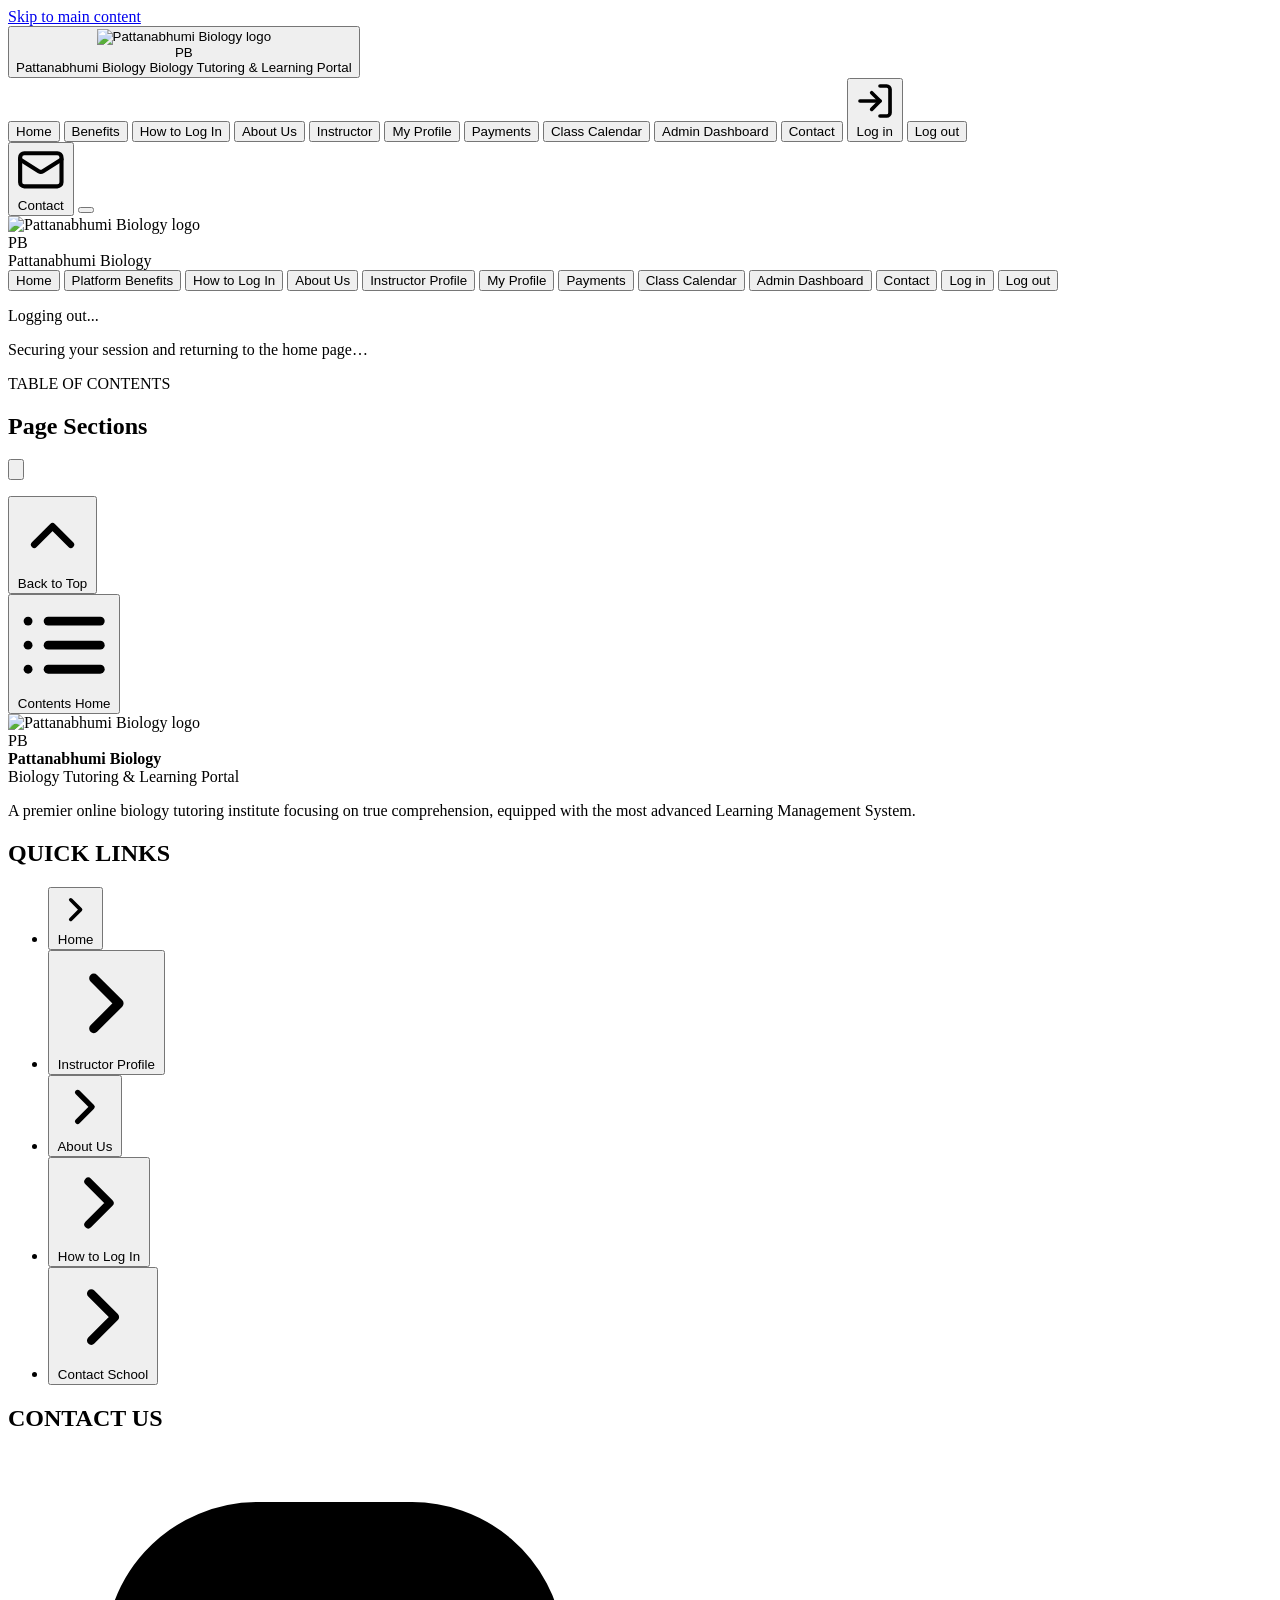
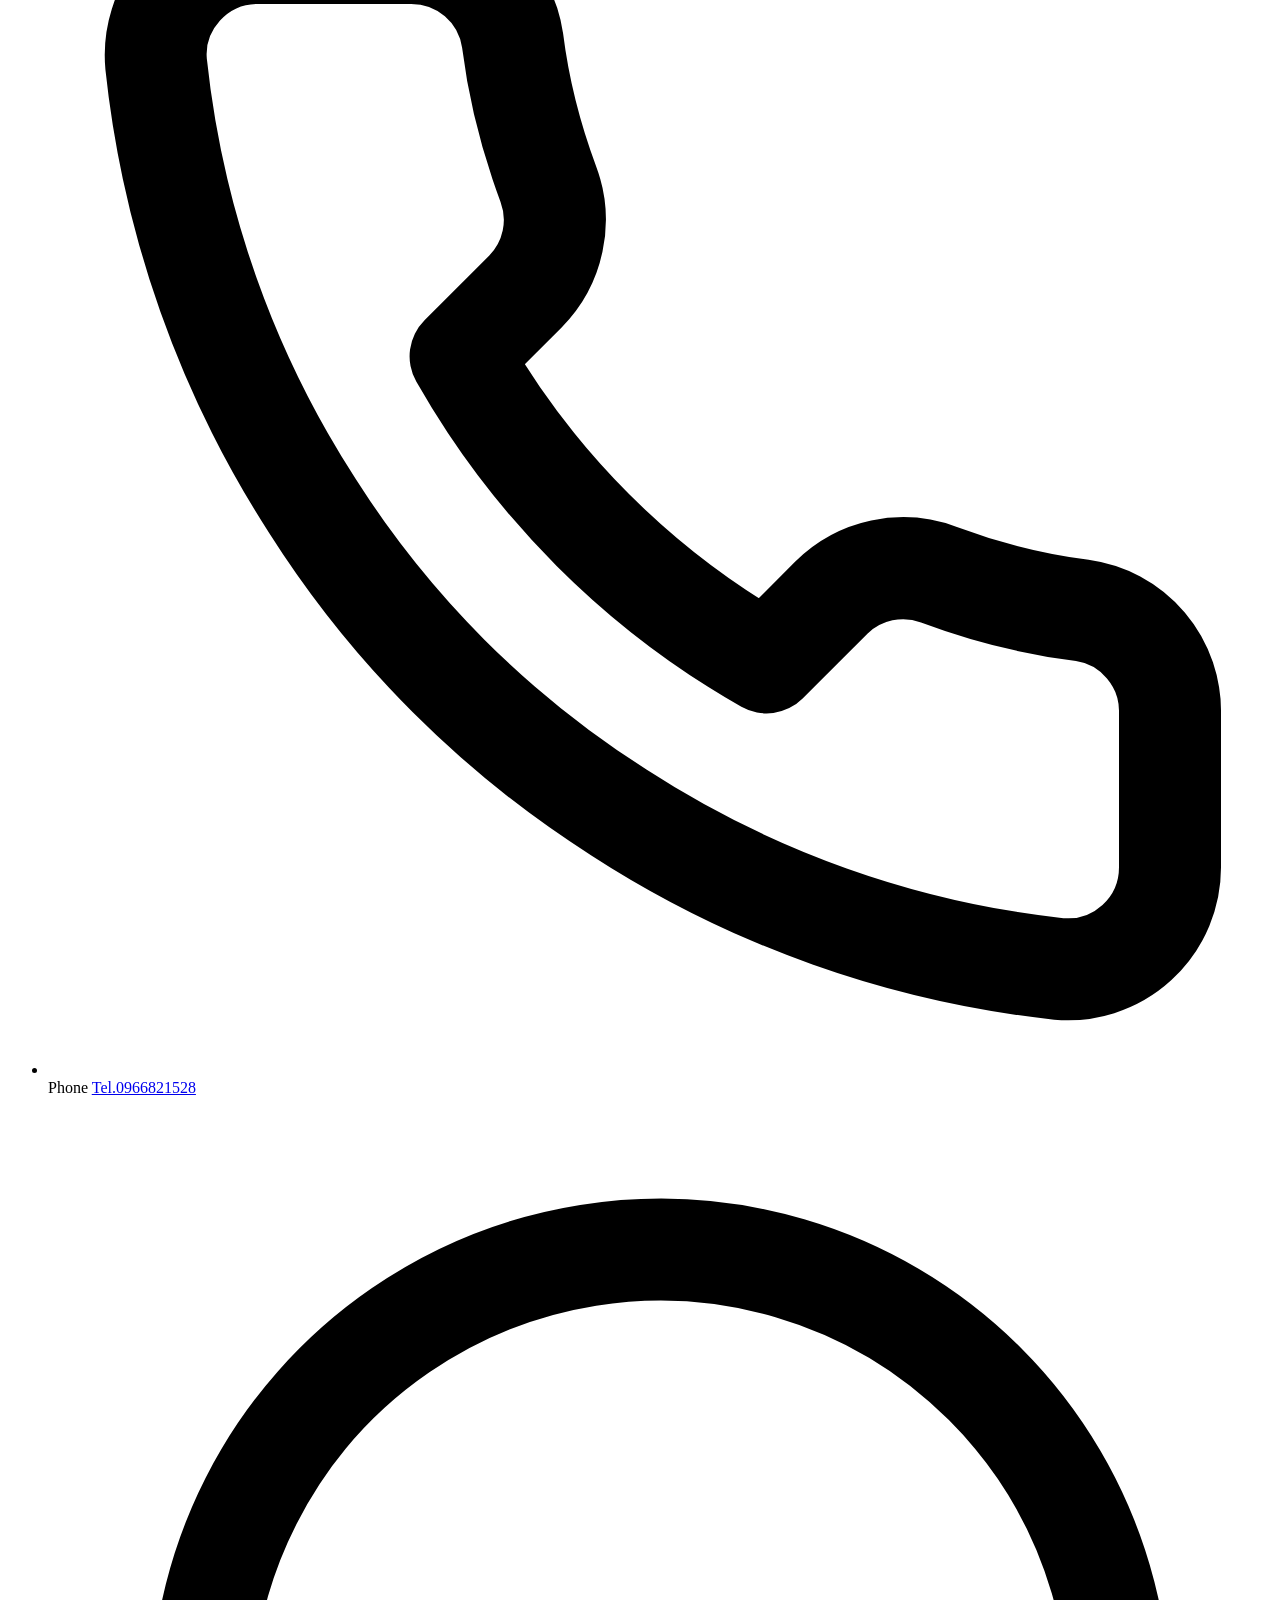
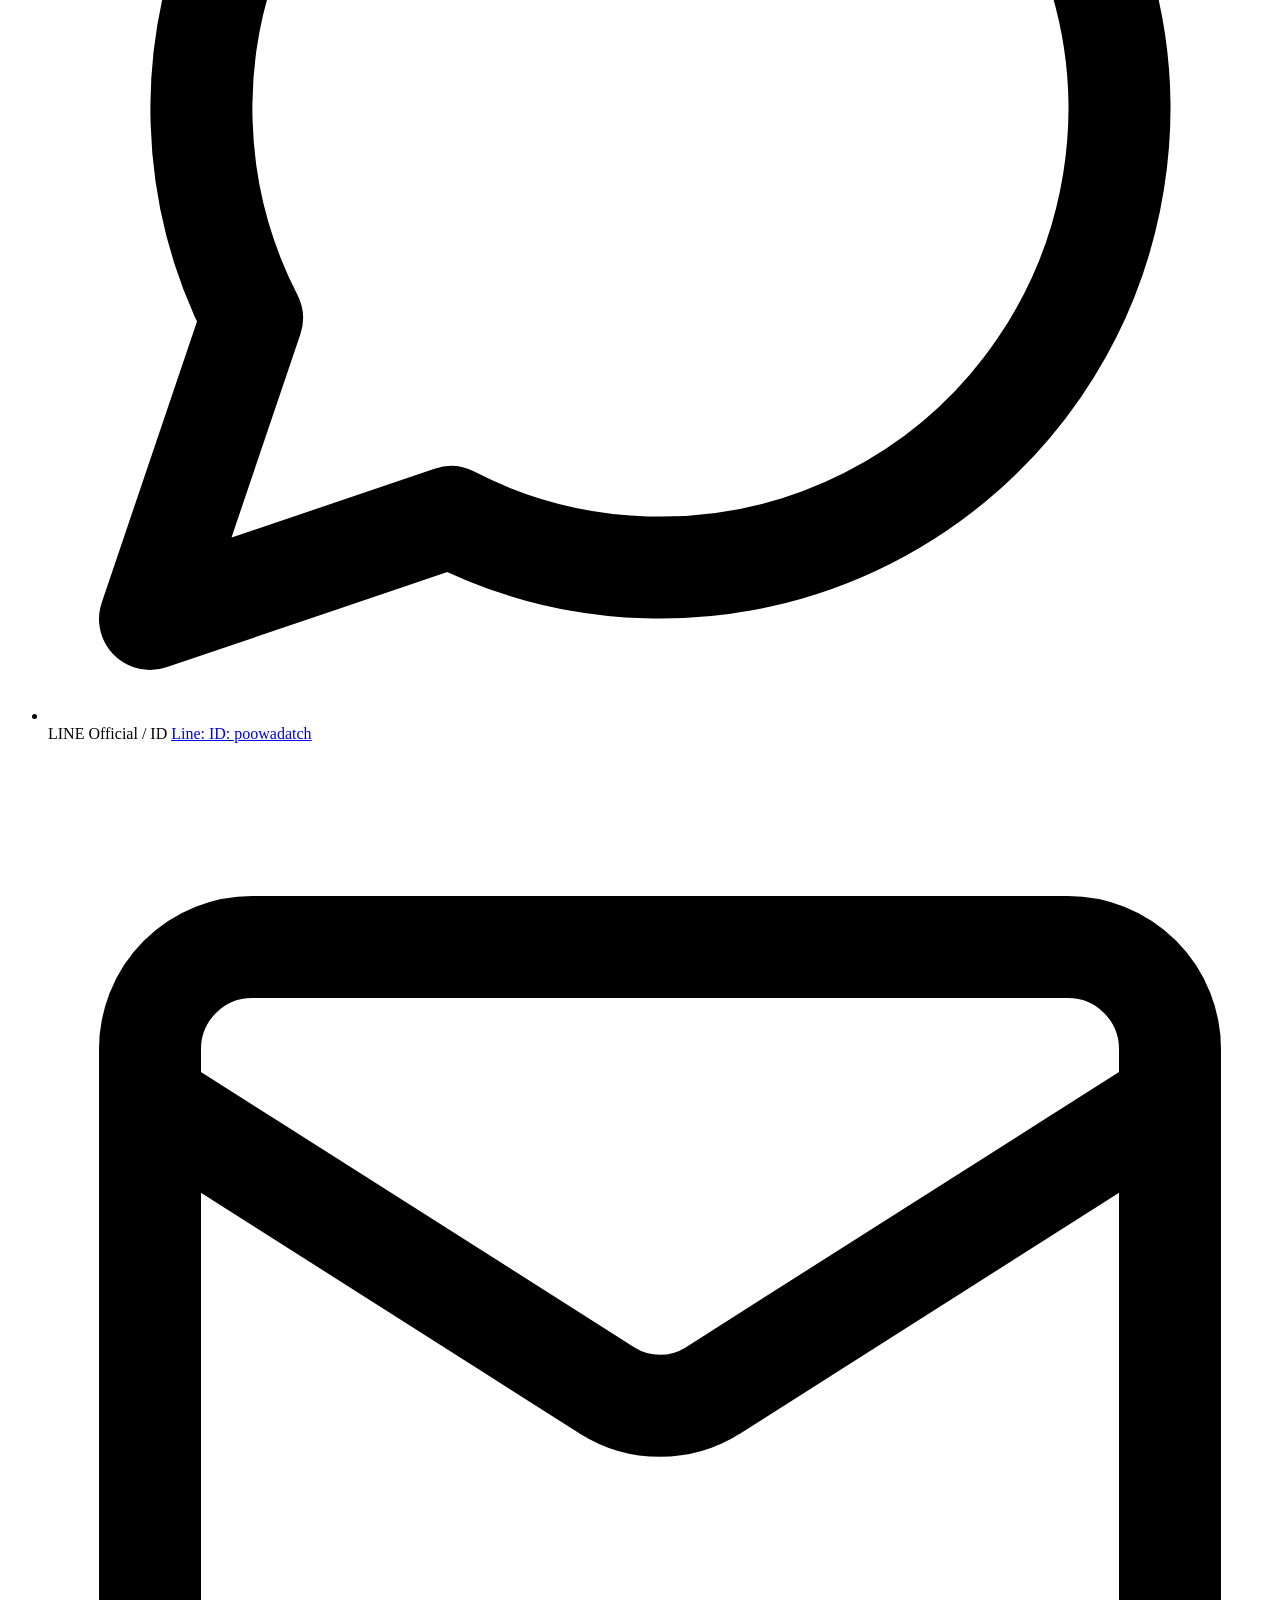
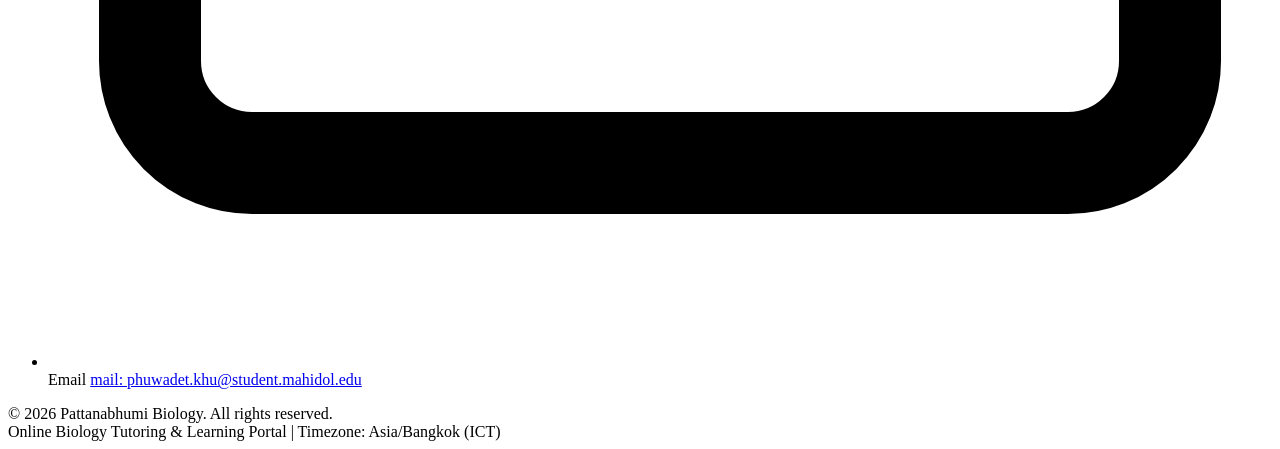
==== backend/Index.html @ c3f70f93 "Initial commit: GitHub Pages frontend and Apps Script JSON API" ====
<!DOCTYPE html>
<html lang="en">
  <head>
    <meta charset="UTF-8" />
    <base target="_self" />
    <title>Pattanabhumi Biology — Learning Portal</title>
    <link rel="dns-prefetch" href="https://fonts.googleapis.com" />
    <link rel="dns-prefetch" href="https://fonts.gstatic.com" />
    <link rel="preconnect" href="https://fonts.googleapis.com" />
    <link rel="preconnect" href="https://fonts.gstatic.com" crossorigin />
    <link
      href="https://fonts.googleapis.com/css2?family=Sarabun:ital,wght@0,300;0,400;0,500;0,600;0,700;0,800;1,400&display=swap"
      rel="stylesheet"
    />
    <?!= includePartial_('Styles'); ?>
  </head>
  <body>
    <a class="skip-link" href="#main-content">Skip to main content</a>

    <!-- Top Application Header -->
    <header class="site-header" id="site-header-navbar" role="banner">
      <div class="header-inner">
        <!-- Brand Logo (Left): Official School Logo Image + PB Fallback Badge + Pattanabhumi Biology -->
        <button
          type="button"
          class="brand-group"
          id="btn-brand-home"
          aria-label="Pattanabhumi Biology Home"
        >
          <img
            id="brand-logo-img"
            class="brand-logo-img hidden"
            alt="Pattanabhumi Biology logo"
          />
          <div class="brand-logo-placeholder" id="brand-logo-badge" aria-hidden="true">PB</div>
          <div class="brand-titles pb-sr-only">
            <span class="brand-name" id="header-school-name">Pattanabhumi Biology</span>
            <span class="brand-subtitle">Biology Tutoring &amp; Learning Portal</span>
          </div>
        </button>

        <!-- Desktop Navigation (Role-Aware: Unauthenticated vs. Student vs. Admin) -->
        <nav class="desktop-nav" aria-label="Primary navigation">
          <!-- Unauthenticated Desktop Links & Public Section Jump Links -->
          <button
            type="button"
            class="nav-link"
            id="nav-desktop-landing"
            data-nav-view="landing"
            aria-current="page"
          >
            Home
          </button>
          <button
            type="button"
            class="nav-link"
            id="nav-desktop-sec-benefits"
            data-public-section-nav="true"
            data-scroll-section="landing-section-benefits"
          >
            Benefits
          </button>
          <button
            type="button"
            class="nav-link"
            id="nav-desktop-sec-login-steps"
            data-public-section-nav="true"
            data-scroll-section="landing-section-how-to-login"
          >
            How to Log In
          </button>
          <button
            type="button"
            class="nav-link"
            id="nav-desktop-sec-about"
            data-public-section-nav="true"
            data-scroll-section="landing-section-about"
          >
            About Us
          </button>
          <button
            type="button"
            class="nav-link"
            id="nav-desktop-sec-instructor"
            data-public-section-nav="true"
            data-scroll-section="landing-section-instructor"
          >
            Instructor
          </button>

          <!-- Authenticated Desktop Links (Hidden while signed out or during session restore) -->
          <button
            type="button"
            class="nav-link hidden"
            id="nav-desktop-profile"
            data-nav-view="profile"
          >
            My Profile
          </button>
          <button
            type="button"
            class="nav-link hidden"
            id="nav-desktop-payments"
            data-nav-view="payments"
          >
            Payments
          </button>
          <button
            type="button"
            class="nav-link hidden"
            id="nav-desktop-calendar"
            data-nav-view="calendar"
          >
            Class Calendar
          </button>
          <!-- Admin Dashboard Link: Strictly visible ONLY to ADMIN role -->
          <button
            type="button"
            class="nav-link hidden"
            id="nav-desktop-admin"
            data-nav-view="admin"
          >
            Admin Dashboard
          </button>

          <!-- Shared Contact Link (Always available) -->
          <button
            type="button"
            class="nav-link"
            id="nav-desktop-contact"
            data-nav-view="contact"
          >
            Contact
          </button>

          <!-- Unauthenticated Login Trigger Button (Opens Accessible Login Modal) -->
          <button
            type="button"
            class="btn btn-primary btn-sm pb-btn-pill-gradient"
            id="btn-header-open-login"
            aria-haspopup="dialog"
            aria-controls="modal-login"
          >
            <svg class="pb-icon pb-icon-sm" viewBox="0 0 24 24" fill="none" stroke="currentColor" stroke-width="2.2" stroke-linecap="round" stroke-linejoin="round" aria-hidden="true" focusable="false"><path d="M15 3h4a2 2 0 0 1 2 2v14a2 2 0 0 1-2 2h-4"></path><polyline points="10 17 15 12 10 7"></polyline><line x1="15" y1="12" x2="3" y2="12"></line></svg>
            <span>Log in</span>
          </button>

          <!-- Authenticated Logout Button -->
          <button
            type="button"
            class="btn btn-secondary btn-sm hidden"
            id="btn-header-logout"
          >
            Log out
          </button>
        </nav>

        <!-- Mobile Controls: Contact Icon/Button Immediately Left of Hamburger Button -->
        <div class="mobile-controls">
          <button
            type="button"
            class="mobile-contact-btn"
            id="btn-mobile-contact"
            data-nav-view="contact"
            aria-label="Open school contact page"
          >
            <svg class="pb-icon pb-icon-sm" viewBox="0 0 24 24" fill="none" stroke="currentColor" stroke-width="2" stroke-linecap="round" stroke-linejoin="round" aria-hidden="true" focusable="false"><rect x="2" y="4" width="20" height="16" rx="2"></rect><path d="m22 7-8.97 5.7a1.94 1.94 0 0 1-2.06 0L2 7"></path></svg>
            <span>Contact</span>
          </button>
          <button
            type="button"
            class="hamburger-btn"
            id="btn-mobile-menu"
            aria-expanded="false"
            aria-controls="mobile-nav-drawer"
            aria-label="Open navigation menu"
          >
            <span class="hamburger-icon" aria-hidden="true">
              <span class="bar bar-1"></span>
              <span class="bar bar-2"></span>
              <span class="bar bar-3"></span>
            </span>
          </button>
        </div>
      </div>

      <!-- Mobile Navigation Backdrop (Closes menu on outside tap) -->
      <div id="mobile-nav-backdrop" class="pb-mobile-drawer-backdrop hidden" aria-hidden="true"></div>

      <!-- Mobile Navigation Drawer -->
      <nav
        class="mobile-nav-drawer hidden"
        id="mobile-nav-drawer"
        aria-label="Mobile navigation"
      >
        <div class="mobile-drawer-brand-bar">
          <img
            id="mobile-drawer-logo-img"
            class="brand-logo-img hidden"
            alt="Pattanabhumi Biology logo"
          />
          <div class="brand-logo-placeholder" id="mobile-drawer-logo-badge" aria-hidden="true">PB</div>
          <span class="mobile-drawer-school-name pb-sr-only" id="mobile-drawer-school-name">Pattanabhumi Biology</span>
        </div>
        <div class="mobile-nav-list">
          <button
            type="button"
            class="mobile-nav-link"
            id="nav-mobile-landing"
            data-nav-view="landing"
          >
            Home
          </button>
          <button
            type="button"
            class="mobile-nav-link"
            id="nav-mobile-sec-benefits"
            data-public-section-nav="true"
            data-scroll-section="landing-section-benefits"
          >
            Platform Benefits
          </button>
          <button
            type="button"
            class="mobile-nav-link"
            id="nav-mobile-sec-login-steps"
            data-public-section-nav="true"
            data-scroll-section="landing-section-how-to-login"
          >
            How to Log In
          </button>
          <button
            type="button"
            class="mobile-nav-link"
            id="nav-mobile-sec-about"
            data-public-section-nav="true"
            data-scroll-section="landing-section-about"
          >
            About Us
          </button>
          <button
            type="button"
            class="mobile-nav-link"
            id="nav-mobile-sec-instructor"
            data-public-section-nav="true"
            data-scroll-section="landing-section-instructor"
          >
            Instructor Profile
          </button>
          <button
            type="button"
            class="mobile-nav-link hidden"
            id="nav-mobile-profile"
            data-nav-view="profile"
          >
            My Profile
          </button>
          <button
            type="button"
            class="mobile-nav-link hidden"
            id="nav-mobile-payments"
            data-nav-view="payments"
          >
            Payments
          </button>
          <button
            type="button"
            class="mobile-nav-link hidden"
            id="nav-mobile-calendar"
            data-nav-view="calendar"
          >
            Class Calendar
          </button>
          <!-- Admin Dashboard: Visible ONLY to ADMIN role -->
          <button
            type="button"
            class="mobile-nav-link hidden"
            id="nav-mobile-admin"
            data-nav-view="admin"
          >
            Admin Dashboard
          </button>
          <button
            type="button"
            class="mobile-nav-link"
            id="nav-mobile-contact"
            data-nav-view="contact"
          >
            Contact
          </button>
          <button
            type="button"
            class="btn btn-secondary btn-block"
            id="btn-mobile-open-login"
            aria-haspopup="dialog"
            aria-controls="modal-login"
          >
            Log in
          </button>
          <button
            type="button"
            class="btn btn-secondary btn-block hidden"
            id="btn-mobile-logout"
          >
            Log out
          </button>
        </div>
      </nav>
    </header>

    <!-- Phase 2 Non-Blocking Toast Notification Region -->
    <div id="pb-toast-region" class="pb-toast-region" role="status" aria-live="polite" aria-atomic="false"></div>

    <!-- Full-Screen Logout Loading Spinner Overlay ("Logging out...") -->
    <div
      id="pb-logout-loading-overlay"
      class="pb-logout-loading-overlay hidden"
      role="status"
      aria-live="assertive"
      aria-hidden="true"
    >
      <div class="pb-logout-loading-card">
        <div class="pb-logout-spinner-ring" aria-hidden="true">
          <div class="pb-logout-spinner-core"></div>
        </div>
        <p class="pb-logout-loading-title" id="pb-logout-loading-text">Logging out...</p>
        <p class="pb-logout-loading-subtitle">Securing your session and returning to the home page&hellip;</p>
      </div>
    </div>

    <!-- Main Content Container -->
    <main id="main-content" class="main-container" role="main" tabindex="-1">
      <?!= includePartial_('StatusView'); ?>
    </main>

    <!-- Floating Quick-Jump Table of Contents (TOC) Menu for Student, Admin & Public Views -->
    <aside
      id="pb-floating-toc-dock"
      class="pb-floating-toc-dock hidden"
      aria-label="Quick-jump table of contents"
    >
      <div
        id="pb-floating-toc-panel"
        class="pb-floating-toc-panel hidden"
        role="region"
        aria-labelledby="floating-toc-title"
      >
        <div class="pb-floating-toc-header">
          <div class="pb-floating-toc-title-wrap">
            <span class="pb-floating-toc-overline" id="floating-toc-overline">TABLE OF CONTENTS</span>
            <h2 class="pb-floating-toc-title" id="floating-toc-title">Page Sections</h2>
          </div>
          <button
            type="button"
            class="pb-floating-toc-close-btn"
            id="btn-close-floating-toc"
            aria-label="Close table of contents menu"
          >
            <svg class="pb-icon pb-icon-sm" viewBox="0 0 24 24" fill="none" stroke="currentColor" stroke-width="2.2" stroke-linecap="round" stroke-linejoin="round" aria-hidden="true" focusable="false"><line x1="18" y1="6" x2="6" y2="18"></line><line x1="6" y1="6" x2="18" y2="18"></line></svg>
          </button>
        </div>

        <ul class="pb-floating-toc-list" id="pb-floating-toc-list"></ul>

        <div class="pb-floating-toc-footer">
          <button
            type="button"
            class="pb-floating-toc-top-btn"
            id="btn-floating-toc-top"
          >
            <svg class="pb-icon pb-icon-sm" viewBox="0 0 24 24" fill="none" stroke="currentColor" stroke-width="2.2" stroke-linecap="round" stroke-linejoin="round" aria-hidden="true" focusable="false"><polyline points="18 15 12 9 6 15"></polyline></svg>
            <span>Back to Top</span>
          </button>
        </div>
      </div>

      <button
        type="button"
        class="pb-floating-toc-toggle"
        id="btn-toggle-floating-toc"
        aria-expanded="false"
        aria-controls="pb-floating-toc-panel"
        title="Open Quick-Jump Table of Contents"
      >
        <span class="pb-floating-toc-toggle-icon" aria-hidden="true">
          <svg class="pb-icon pb-icon-sm" viewBox="0 0 24 24" fill="none" stroke="currentColor" stroke-width="2.2" stroke-linecap="round" stroke-linejoin="round" aria-hidden="true" focusable="false"><line x1="8" y1="6" x2="21" y2="6"></line><line x1="8" y1="12" x2="21" y2="12"></line><line x1="8" y1="18" x2="21" y2="18"></line><line x1="3" y1="6" x2="3.01" y2="6"></line><line x1="3" y1="12" x2="3.01" y2="12"></line><line x1="3" y1="18" x2="3.01" y2="18"></line></svg>
        </span>
        <span>Contents</span>
        <span class="pb-floating-toc-active-pill" id="floating-toc-active-label">Home</span>
      </button>
    </aside>

    <!-- Footer (Vibrant Minimalist 3-Column Midnight Navy Footer) -->
    <footer class="site-footer" role="contentinfo">
      <div class="footer-top-gradient-bar" aria-hidden="true"></div>
      <div class="footer-inner">
        <div class="pb-footer-grid">
          <!-- Column 1: Official Brand Logo (White Monochrome Format) & Educational Mission -->
          <div class="pb-footer-col pb-footer-brand-col">
            <div class="pb-footer-brand-row">
              <img
                id="footer-logo-img"
                class="footer-logo-img hidden"
                alt="Pattanabhumi Biology logo"
              />
              <div class="brand-logo-placeholder pb-footer-logo-badge" id="footer-logo-badge" aria-hidden="true">PB</div>
              <div class="pb-sr-only">
                <p class="footer-title" style="margin: 0;">
                  <strong id="footer-school-name">Pattanabhumi Biology</strong>
                </p>
                <span class="pb-footer-brand-sub">Biology Tutoring &amp; Learning Portal</span>
              </div>
            </div>
            <p class="pb-footer-mission-text">
              A premier online biology tutoring institute focusing on true comprehension,
              equipped with the most advanced Learning Management System.
            </p>
          </div>

          <!-- Column 2: Quick Navigation Links -->
          <div class="pb-footer-col">
            <h2 class="pb-footer-col-heading">QUICK LINKS</h2>
            <ul class="pb-footer-links-list">
              <li>
                <button type="button" class="pb-footer-nav-btn" data-nav-view="landing">
                  <svg class="pb-icon pb-icon-sm" viewBox="0 0 24 24" fill="none" stroke="currentColor" stroke-width="2.2" stroke-linecap="round" stroke-linejoin="round" aria-hidden="true" focusable="false"><polyline points="9 18 15 12 9 6"></polyline></svg>
                  <span>Home</span>
                </button>
              </li>
              <li>
                <button type="button" class="pb-footer-nav-btn" data-public-section-nav="true" data-scroll-section="landing-section-instructor">
                  <svg class="pb-icon pb-icon-sm" viewBox="0 0 24 24" fill="none" stroke="currentColor" stroke-width="2.2" stroke-linecap="round" stroke-linejoin="round" aria-hidden="true" focusable="false"><polyline points="9 18 15 12 9 6"></polyline></svg>
                  <span>Instructor Profile</span>
                </button>
              </li>
              <li>
                <button type="button" class="pb-footer-nav-btn" data-public-section-nav="true" data-scroll-section="landing-section-about">
                  <svg class="pb-icon pb-icon-sm" viewBox="0 0 24 24" fill="none" stroke="currentColor" stroke-width="2.2" stroke-linecap="round" stroke-linejoin="round" aria-hidden="true" focusable="false"><polyline points="9 18 15 12 9 6"></polyline></svg>
                  <span>About Us</span>
                </button>
              </li>
              <li>
                <button type="button" class="pb-footer-nav-btn" data-public-section-nav="true" data-scroll-section="landing-section-how-to-login">
                  <svg class="pb-icon pb-icon-sm" viewBox="0 0 24 24" fill="none" stroke="currentColor" stroke-width="2.2" stroke-linecap="round" stroke-linejoin="round" aria-hidden="true" focusable="false"><polyline points="9 18 15 12 9 6"></polyline></svg>
                  <span>How to Log In</span>
                </button>
              </li>
              <li>
                <button type="button" class="pb-footer-nav-btn" data-nav-view="contact">
                  <svg class="pb-icon pb-icon-sm" viewBox="0 0 24 24" fill="none" stroke="currentColor" stroke-width="2.2" stroke-linecap="round" stroke-linejoin="round" aria-hidden="true" focusable="false"><polyline points="9 18 15 12 9 6"></polyline></svg>
                  <span>Contact School</span>
                </button>
              </li>
            </ul>
          </div>

          <!-- Column 3: Direct Contact Channels -->
          <div class="pb-footer-col">
            <h2 class="pb-footer-col-heading">CONTACT US</h2>
            <ul class="pb-footer-contact-list">
              <li class="pb-footer-contact-item">
                <span class="pb-footer-contact-icon-circle is-cyan" aria-hidden="true">
                  <svg class="pb-icon pb-icon-sm" viewBox="0 0 24 24" fill="none" stroke="currentColor" stroke-width="2" stroke-linecap="round" stroke-linejoin="round" aria-hidden="true" focusable="false"><path d="M22 16.92v3a2 2 0 0 1-2.18 2 19.79 19.79 0 0 1-8.63-3.07 19.5 19.5 0 0 1-6-6 19.79 19.79 0 0 1-3.07-8.67A2 2 0 0 1 4.11 2h3a2 2 0 0 1 2 1.72c.12.96.36 1.9.7 2.81a2 2 0 0 1-.45 2.11L8.09 9.91a16 16 0 0 0 6 6l1.27-1.27a2 2 0 0 1 2.11-.45c.91.34 1.85.58 2.81.7A2 2 0 0 1 22 16.92z"></path></svg>
                </span>
                <div>
                  <span class="pb-footer-contact-label">Phone</span>
                  <a href="tel:0966821528" target="_top" class="pb-footer-contact-link">Tel.0966821528</a>
                </div>
              </li>
              <li class="pb-footer-contact-item">
                <span class="pb-footer-contact-icon-circle is-emerald" aria-hidden="true">
                  <svg class="pb-icon pb-icon-sm" viewBox="0 0 24 24" fill="none" stroke="currentColor" stroke-width="2" stroke-linecap="round" stroke-linejoin="round" aria-hidden="true" focusable="false"><path d="M7.9 20A9 9 0 1 0 4 16.1L2 22Z"></path></svg>
                </span>
                <div>
                  <span class="pb-footer-contact-label">LINE Official / ID</span>
                  <a href="https://line.me/ti/p/JpDoXL9lYv" target="_blank" rel="noopener noreferrer" class="pb-footer-contact-link">Line: ID: poowadatch</a>
                </div>
              </li>
              <li class="pb-footer-contact-item">
                <span class="pb-footer-contact-icon-circle is-cyan" aria-hidden="true">
                  <svg class="pb-icon pb-icon-sm" viewBox="0 0 24 24" fill="none" stroke="currentColor" stroke-width="2" stroke-linecap="round" stroke-linejoin="round" aria-hidden="true" focusable="false"><rect x="2" y="4" width="20" height="16" rx="2"></rect><path d="m22 7-8.97 5.7a1.94 1.94 0 0 1-2.06 0L2 7"></path></svg>
                </span>
                <div>
                  <span class="pb-footer-contact-label">Email</span>
                  <a href="mailto:phuwadet.khu@student.mahidol.edu" target="_top" class="pb-footer-contact-link">mail: phuwadet.khu@student.mahidol.edu</a>
                </div>
              </li>
            </ul>
          </div>
        </div>

        <div class="pb-footer-bottom-bar">
          <p class="footer-note" style="margin: 0;">
            &copy; 2026 Pattanabhumi Biology. All rights reserved.
          </p>
          <p class="footer-note" style="margin: 0;">
            Online Biology Tutoring &amp; Learning Portal | Timezone: Asia/Bangkok (ICT)
          </p>
        </div>
      </div>
    </footer>

    <?!= includePartial_('ClientCore'); ?>
  </body>
</html>
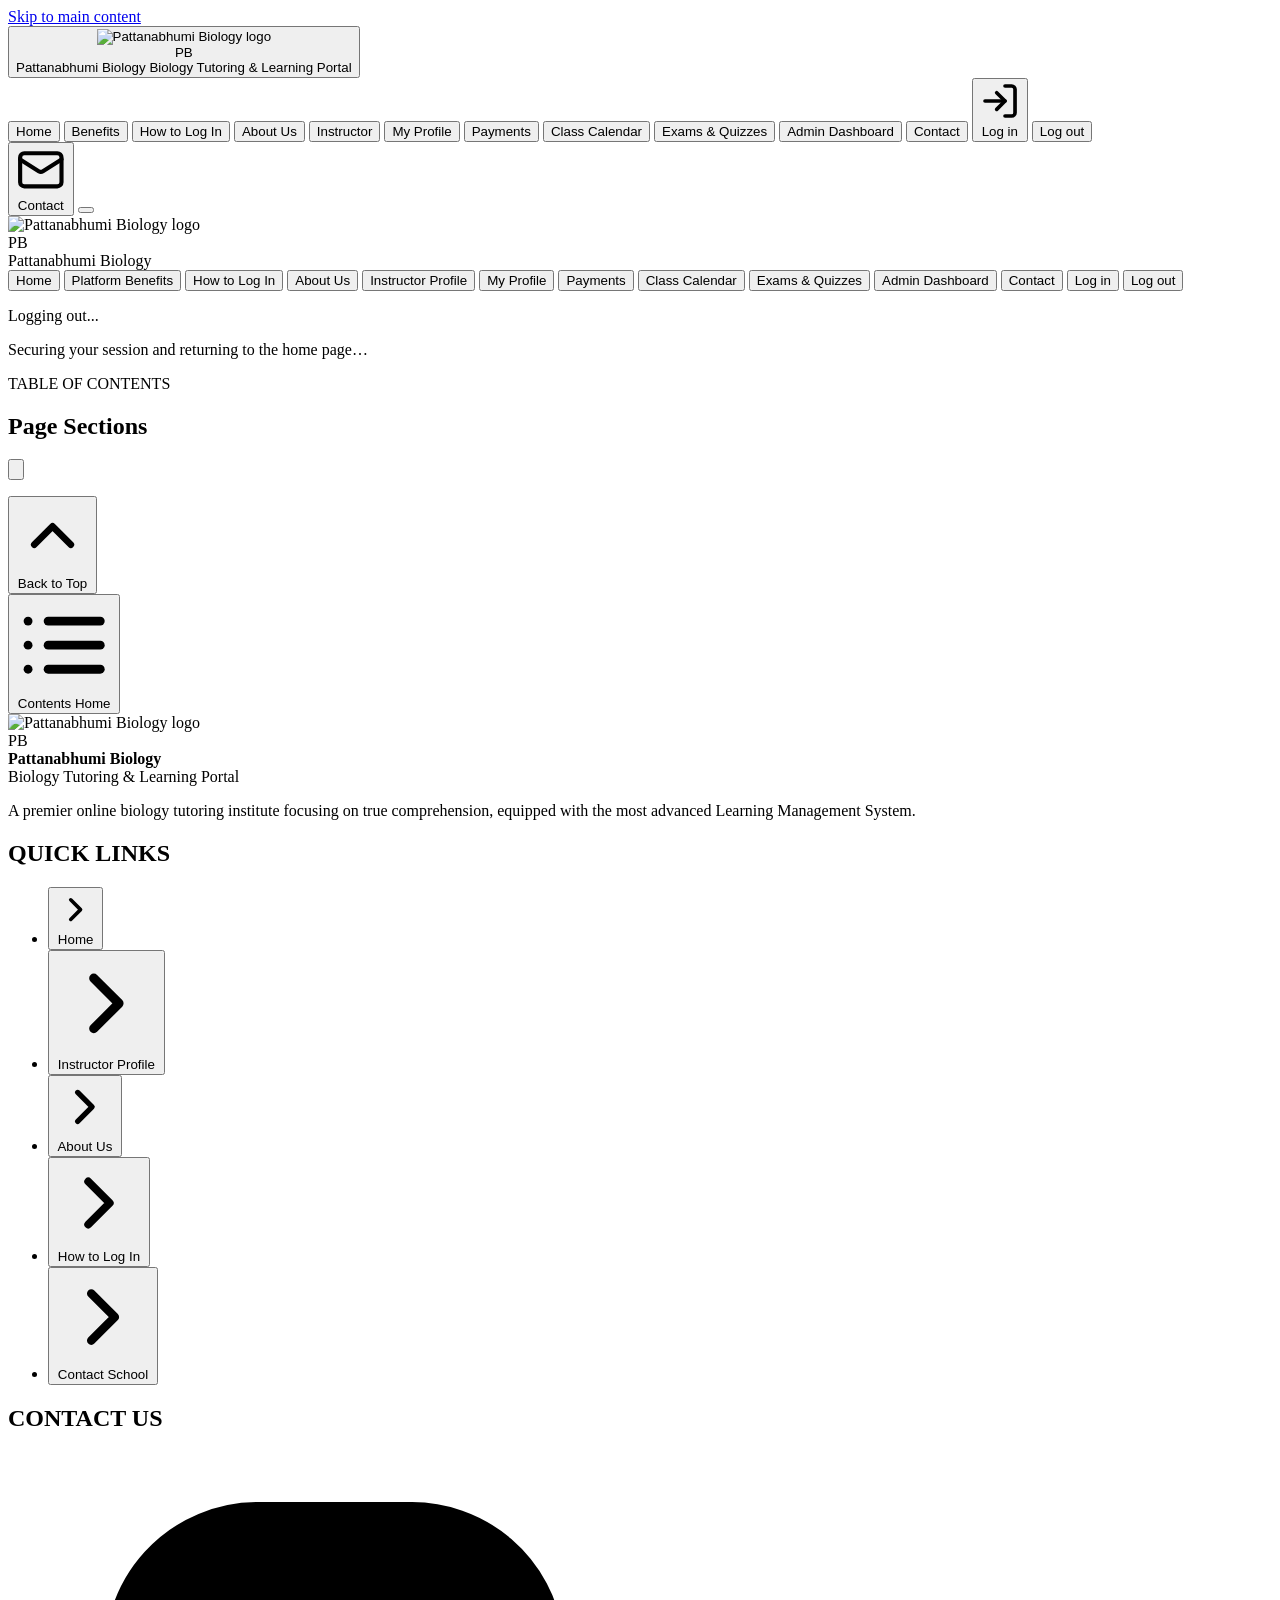
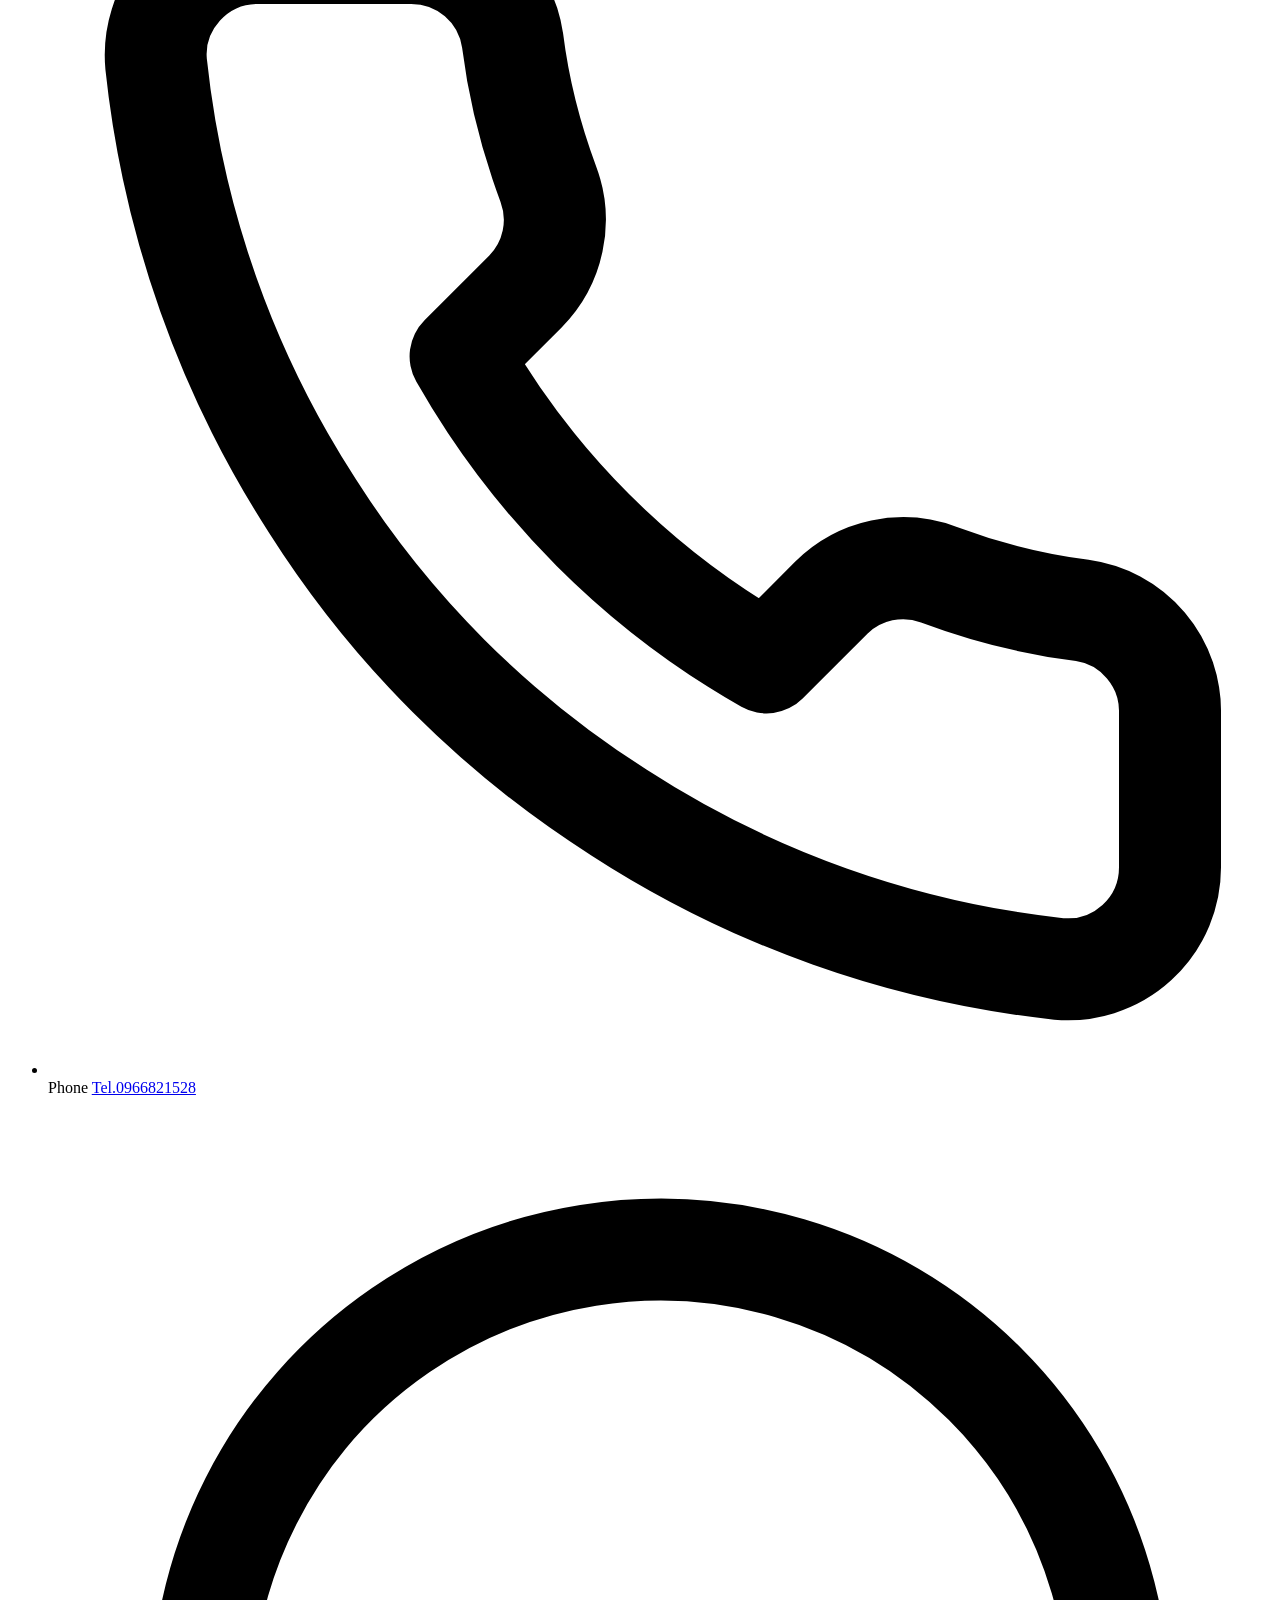
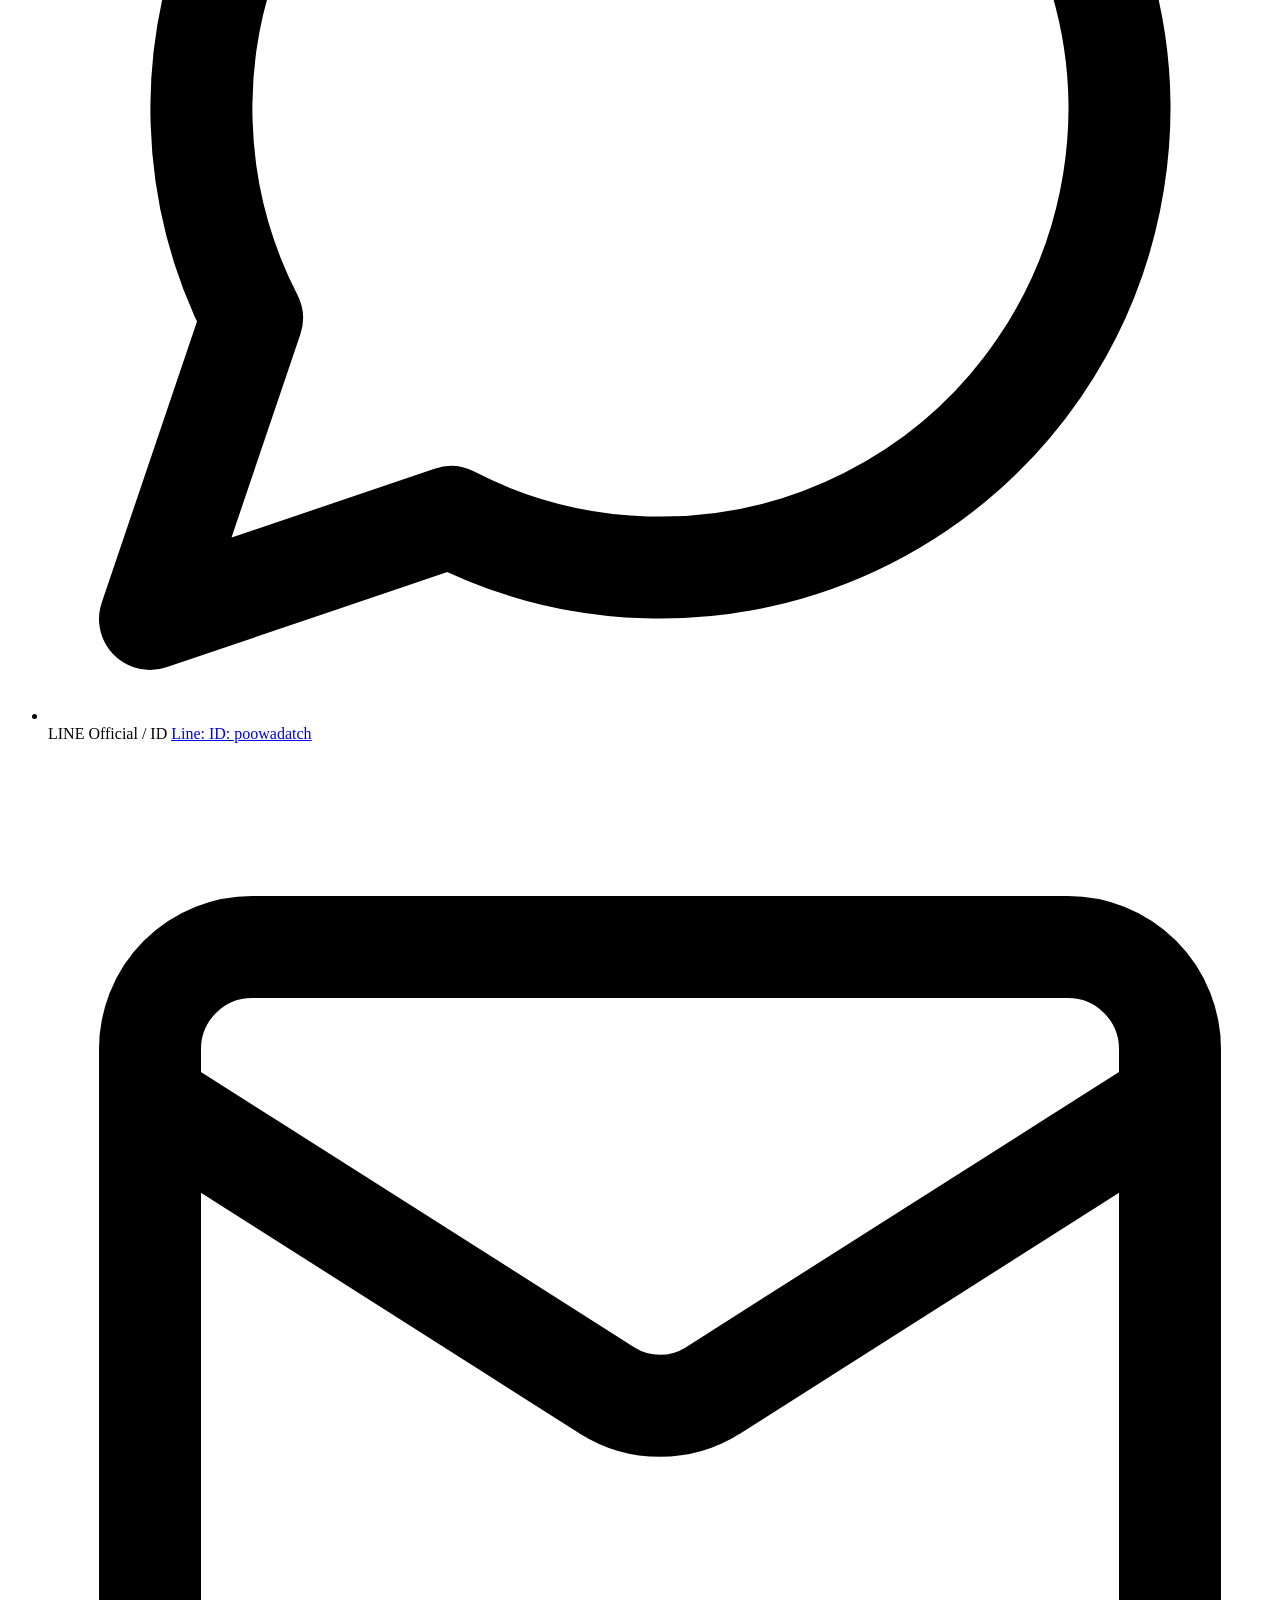
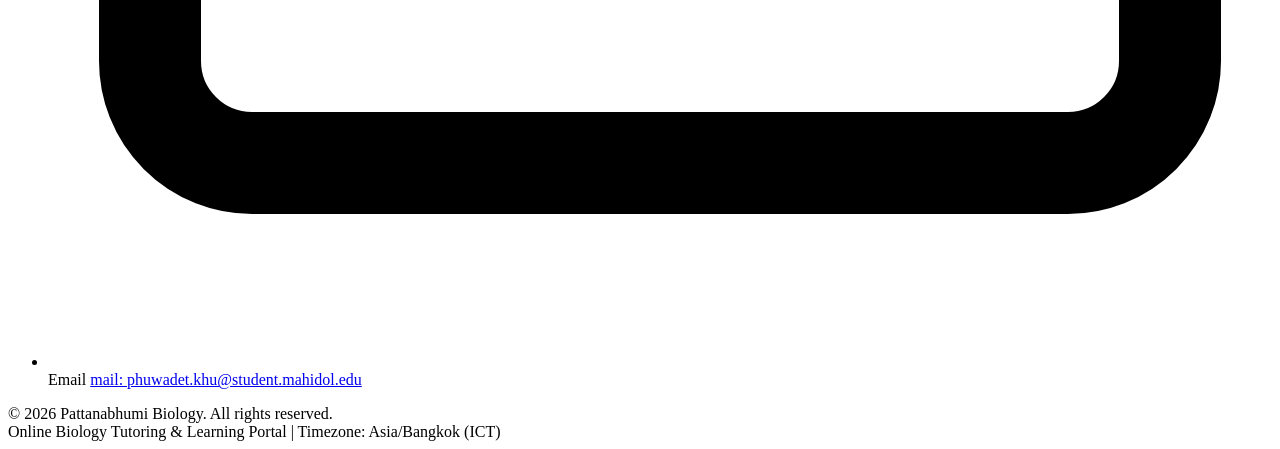
==== commit fbea0434: "Add dedicated Exams & Quizzes navbar tab and Google Forms-style Exam Builder" ====
--- a/backend/Index.html
+++ b/backend/Index.html
@@ -113,7 +113,15 @@
           >
             Class Calendar
           </button>
-          <!-- Admin Dashboard Link: Strictly visible ONLY to ADMIN role -->
+          <!-- Admin Exam Studio & Admin Dashboard Links: Strictly visible ONLY to ADMIN role -->
+          <button
+            type="button"
+            class="nav-link hidden"
+            id="nav-desktop-exams"
+            data-nav-view="admin-exams"
+          >
+            Exams &amp; Quizzes
+          </button>
           <button
             type="button"
             class="nav-link hidden"
@@ -271,7 +279,15 @@
           >
             Class Calendar
           </button>
-          <!-- Admin Dashboard: Visible ONLY to ADMIN role -->
+          <!-- Admin Exam Studio & Admin Dashboard: Visible ONLY to ADMIN role -->
+          <button
+            type="button"
+            class="mobile-nav-link hidden"
+            id="nav-mobile-exams"
+            data-nav-view="admin-exams"
+          >
+            Exams &amp; Quizzes
+          </button>
           <button
             type="button"
             class="mobile-nav-link hidden"
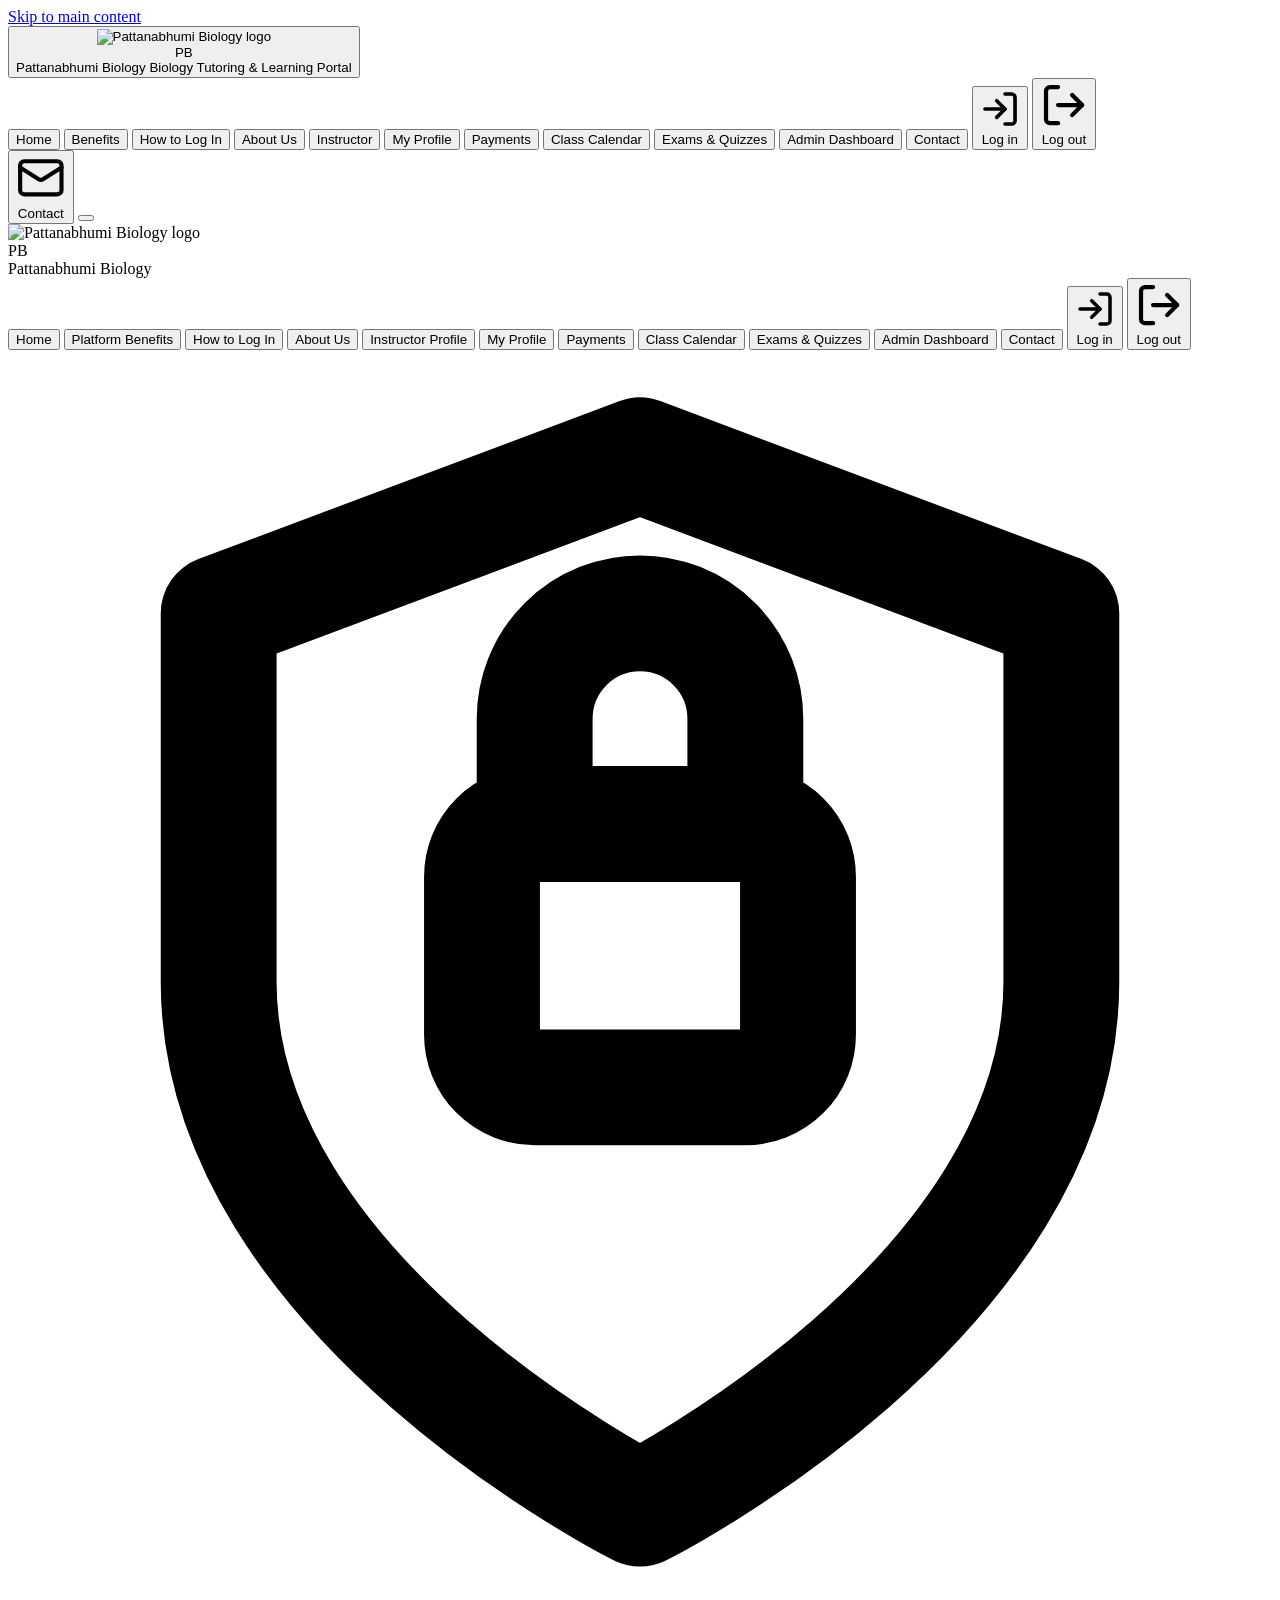
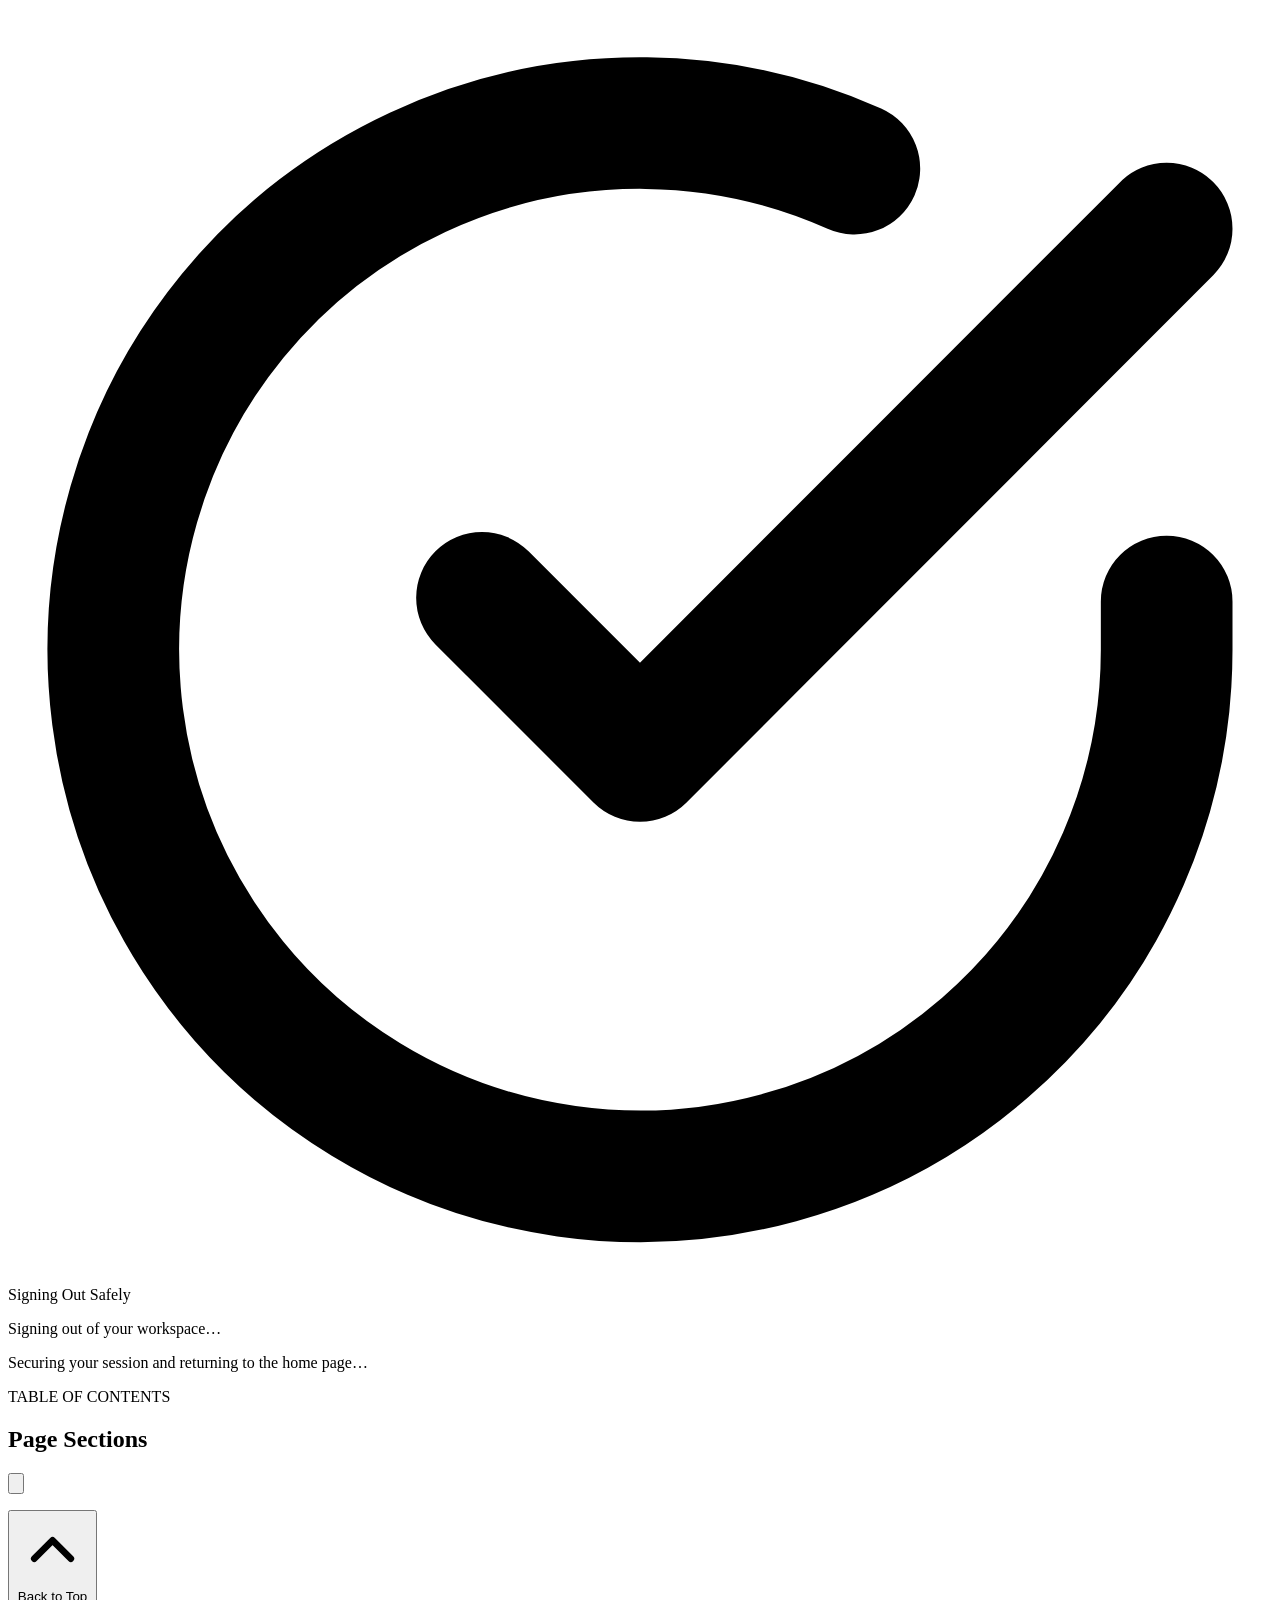
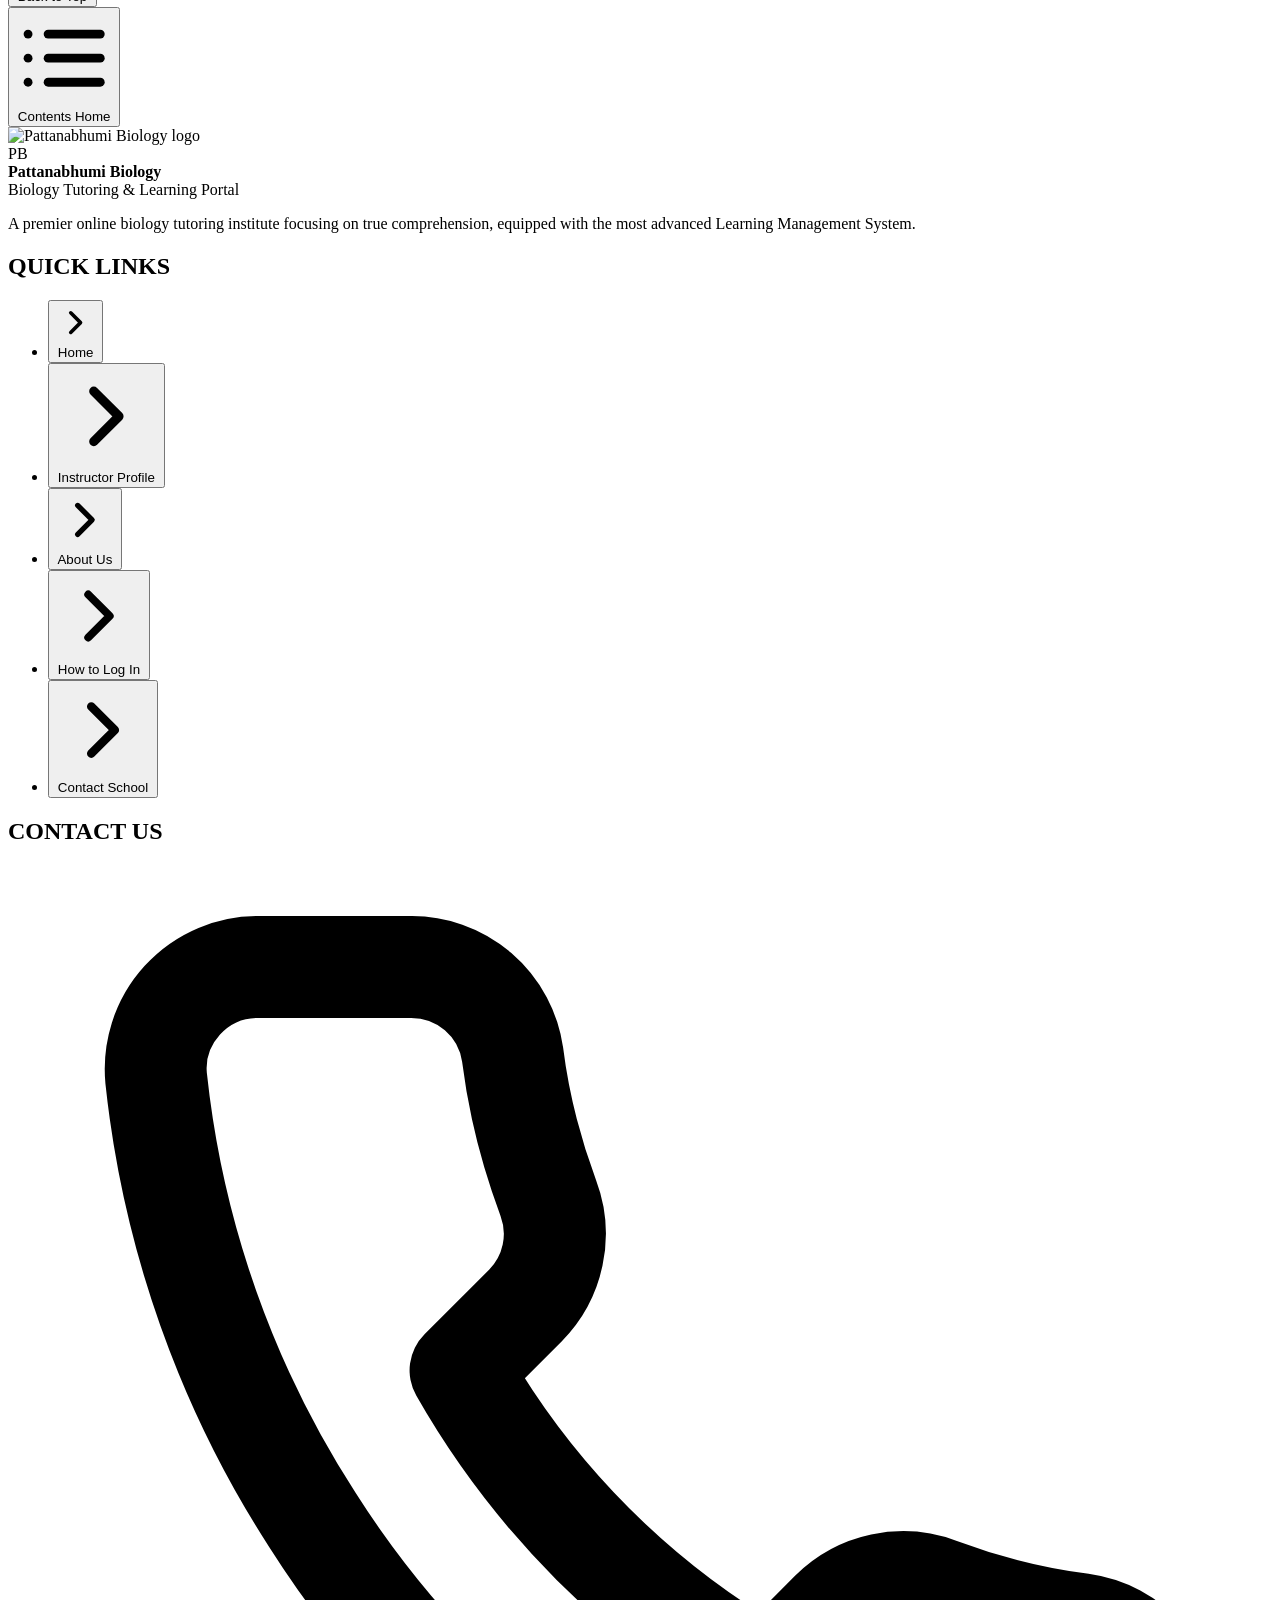
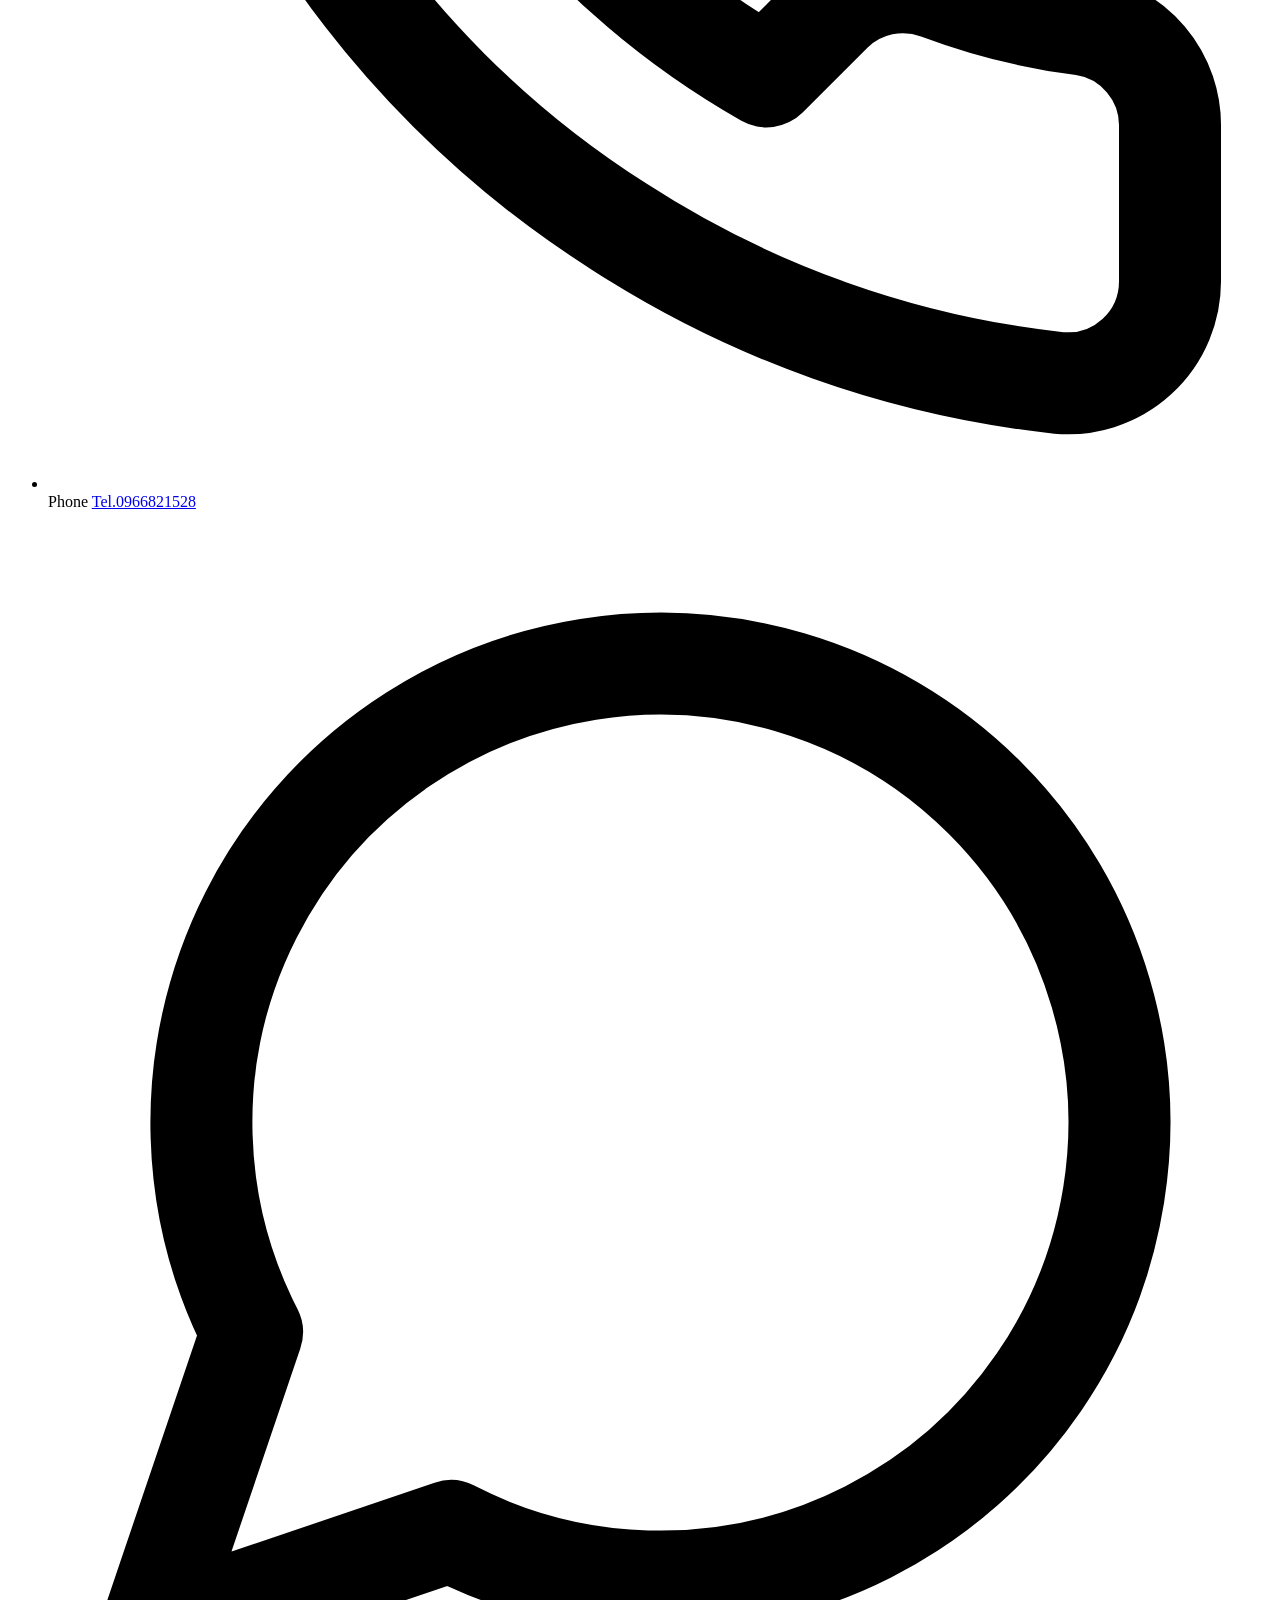
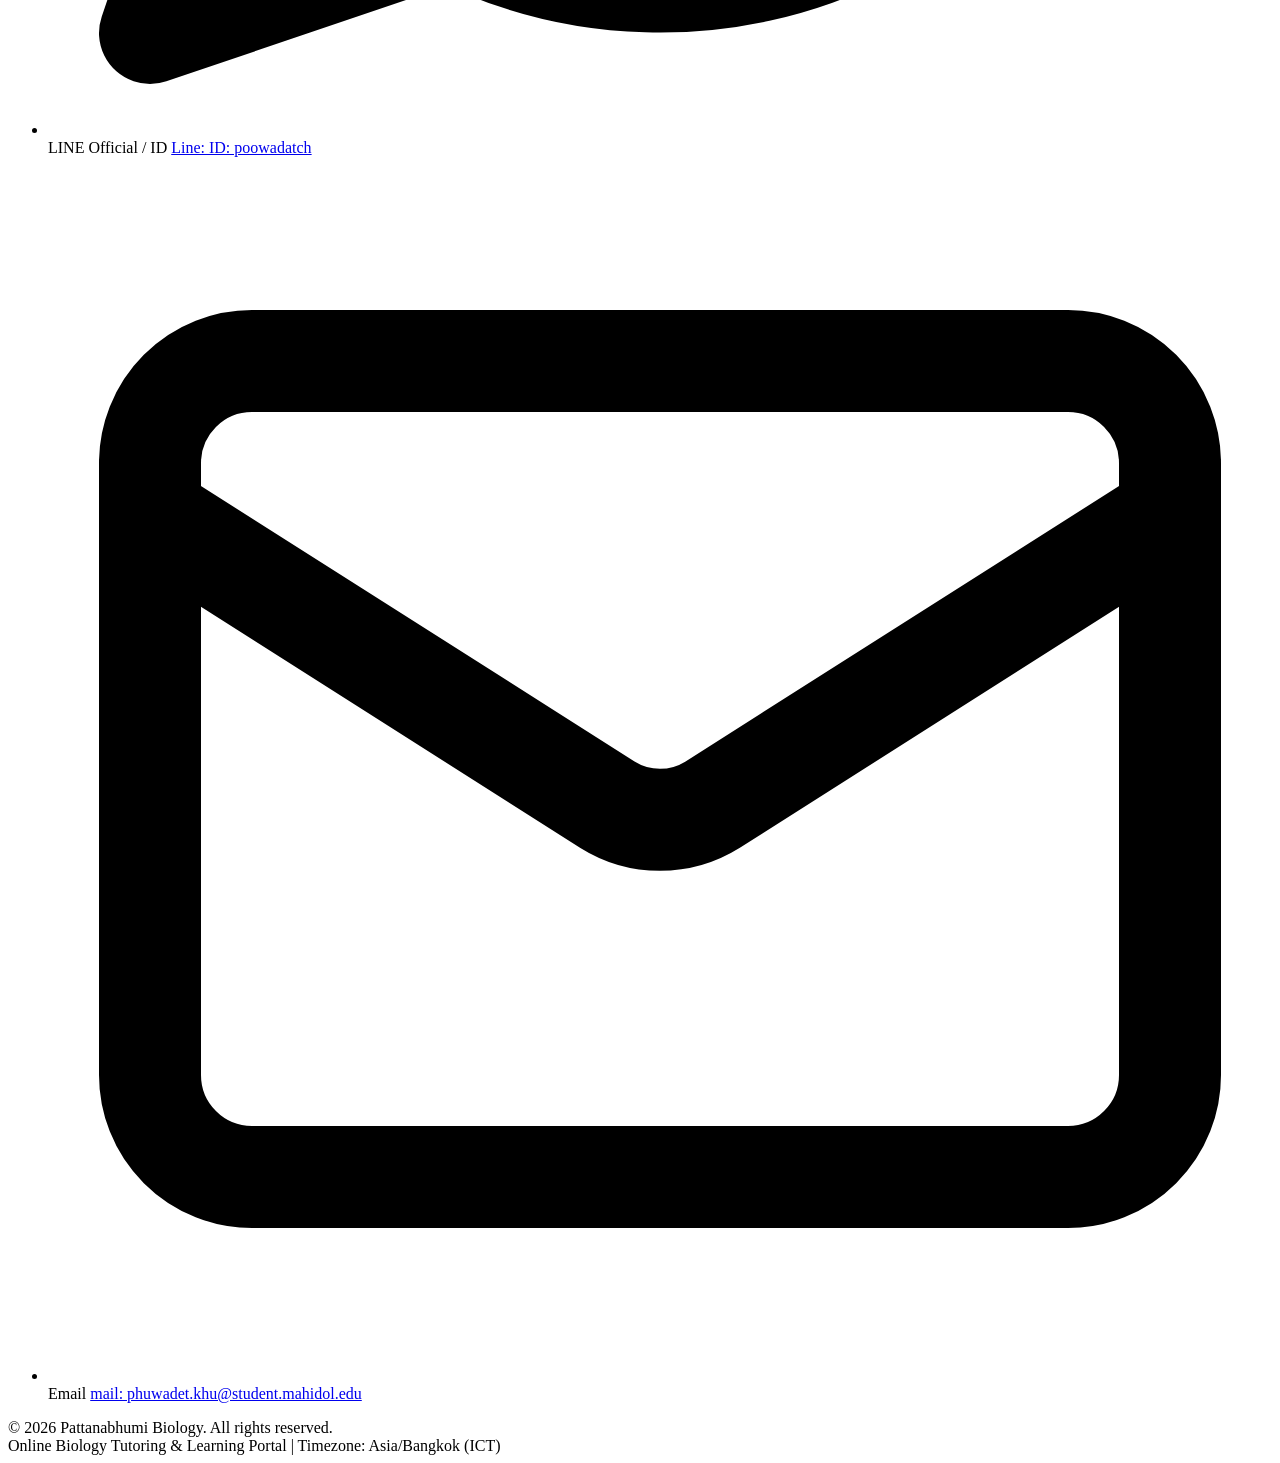
==== commit acdc2837: "Redesign payment studio & student checkout, add login/logout animations, and upgrade buttons with ve" ====
--- a/backend/Index.html
+++ b/backend/Index.html
@@ -103,7 +103,7 @@
             id="nav-desktop-payments"
             data-nav-view="payments"
           >
-            Payments
+            <span id="nav-desktop-payments-label">Payments</span>
           </button>
           <button
             type="button"
@@ -158,8 +158,10 @@
             type="button"
             class="btn btn-secondary btn-sm hidden"
             id="btn-header-logout"
-          >
-            Log out
+            title="Sign out of your account"
+          >
+            <svg class="pb-icon pb-icon-sm" viewBox="0 0 24 24" fill="none" stroke="currentColor" stroke-width="2.1" stroke-linecap="round" stroke-linejoin="round" aria-hidden="true" focusable="false"><path d="M9 21H5a2 2 0 0 1-2-2V5a2 2 0 0 1 2-2h4"></path><polyline points="16 17 21 12 16 7"></polyline><line x1="21" y1="12" x2="9" y2="12"></line></svg>
+            <span class="pb-logout-btn-label">Log out</span>
           </button>
         </nav>
 
@@ -269,7 +271,7 @@
             id="nav-mobile-payments"
             data-nav-view="payments"
           >
-            Payments
+            <span id="nav-mobile-payments-label">Payments</span>
           </button>
           <button
             type="button"
@@ -311,14 +313,16 @@
             aria-haspopup="dialog"
             aria-controls="modal-login"
           >
-            Log in
+            <svg class="pb-icon pb-icon-sm" viewBox="0 0 24 24" fill="none" stroke="currentColor" stroke-width="2.1" stroke-linecap="round" stroke-linejoin="round" aria-hidden="true" focusable="false"><path d="M15 3h4a2 2 0 0 1 2 2v14a2 2 0 0 1-2 2h-4"></path><polyline points="10 17 15 12 10 7"></polyline><line x1="15" y1="12" x2="3" y2="12"></line></svg>
+            <span>Log in</span>
           </button>
           <button
             type="button"
             class="btn btn-secondary btn-block hidden"
             id="btn-mobile-logout"
           >
-            Log out
+            <svg class="pb-icon pb-icon-sm" viewBox="0 0 24 24" fill="none" stroke="currentColor" stroke-width="2.1" stroke-linecap="round" stroke-linejoin="round" aria-hidden="true" focusable="false"><path d="M9 21H5a2 2 0 0 1-2-2V5a2 2 0 0 1 2-2h4"></path><polyline points="16 17 21 12 16 7"></polyline><line x1="21" y1="12" x2="9" y2="12"></line></svg>
+            <span class="pb-logout-btn-label">Log out</span>
           </button>
         </div>
       </nav>
@@ -327,7 +331,7 @@
     <!-- Phase 2 Non-Blocking Toast Notification Region -->
     <div id="pb-toast-region" class="pb-toast-region" role="status" aria-live="polite" aria-atomic="false"></div>
 
-    <!-- Full-Screen Logout Loading Spinner Overlay ("Logging out...") -->
+    <!-- Full-Screen Multi-Stage Animated Logout Overlay -->
     <div
       id="pb-logout-loading-overlay"
       class="pb-logout-loading-overlay hidden"
@@ -335,12 +339,32 @@
       aria-live="assertive"
       aria-hidden="true"
     >
-      <div class="pb-logout-loading-card">
-        <div class="pb-logout-spinner-ring" aria-hidden="true">
-          <div class="pb-logout-spinner-core"></div>
-        </div>
-        <p class="pb-logout-loading-title" id="pb-logout-loading-text">Logging out...</p>
-        <p class="pb-logout-loading-subtitle">Securing your session and returning to the home page&hellip;</p>
+      <div class="pb-logout-loading-card" id="pb-logout-loading-card">
+        <div class="pb-logout-orb-stage" aria-hidden="true">
+          <span class="pb-logout-orbit-ring pb-logout-orbit-outer"></span>
+          <span class="pb-logout-orbit-ring pb-logout-orbit-inner"></span>
+          <div class="pb-logout-spinner-ring" id="pb-logout-spinner-ring">
+            <div class="pb-logout-spinner-core">
+              <!-- Active Revoking Icon (Shield Lock) -->
+              <svg id="pb-logout-icon-lock" class="pb-logout-stage-icon" viewBox="0 0 24 24" fill="none" stroke="currentColor" stroke-width="2.2" stroke-linecap="round" stroke-linejoin="round">
+                <path d="M12 22s8-4 8-10V5l-8-3-8 3v7c0 6 8 10 8 10z"></path>
+                <rect x="9" y="9" width="6" height="5" rx="1"></rect>
+                <path d="M10 9V7a2 2 0 0 1 4 0v2"></path>
+              </svg>
+              <!-- Completed Sign-Out Icon (Verified Checkmark) -->
+              <svg id="pb-logout-icon-check" class="pb-logout-stage-icon hidden" viewBox="0 0 24 24" fill="none" stroke="currentColor" stroke-width="2.5" stroke-linecap="round" stroke-linejoin="round">
+                <path d="M22 11.08V12a10 10 0 1 1-5.93-9.14"></path>
+                <polyline points="22 4 12 14.01 9 11.01"></polyline>
+              </svg>
+            </div>
+          </div>
+        </div>
+        <span class="badge badge-ok pb-logout-step-chip" id="pb-logout-step-chip">Signing Out Safely</span>
+        <p class="pb-logout-loading-title" id="pb-logout-loading-text">Signing out of your workspace&hellip;</p>
+        <p class="pb-logout-loading-subtitle" id="pb-logout-loading-subtitle">Securing your session and returning to the home page&hellip;</p>
+        <div class="pb-logout-progress-track" aria-hidden="true">
+          <div class="pb-logout-progress-fill" id="pb-logout-progress-fill"></div>
+        </div>
       </div>
     </div>
 
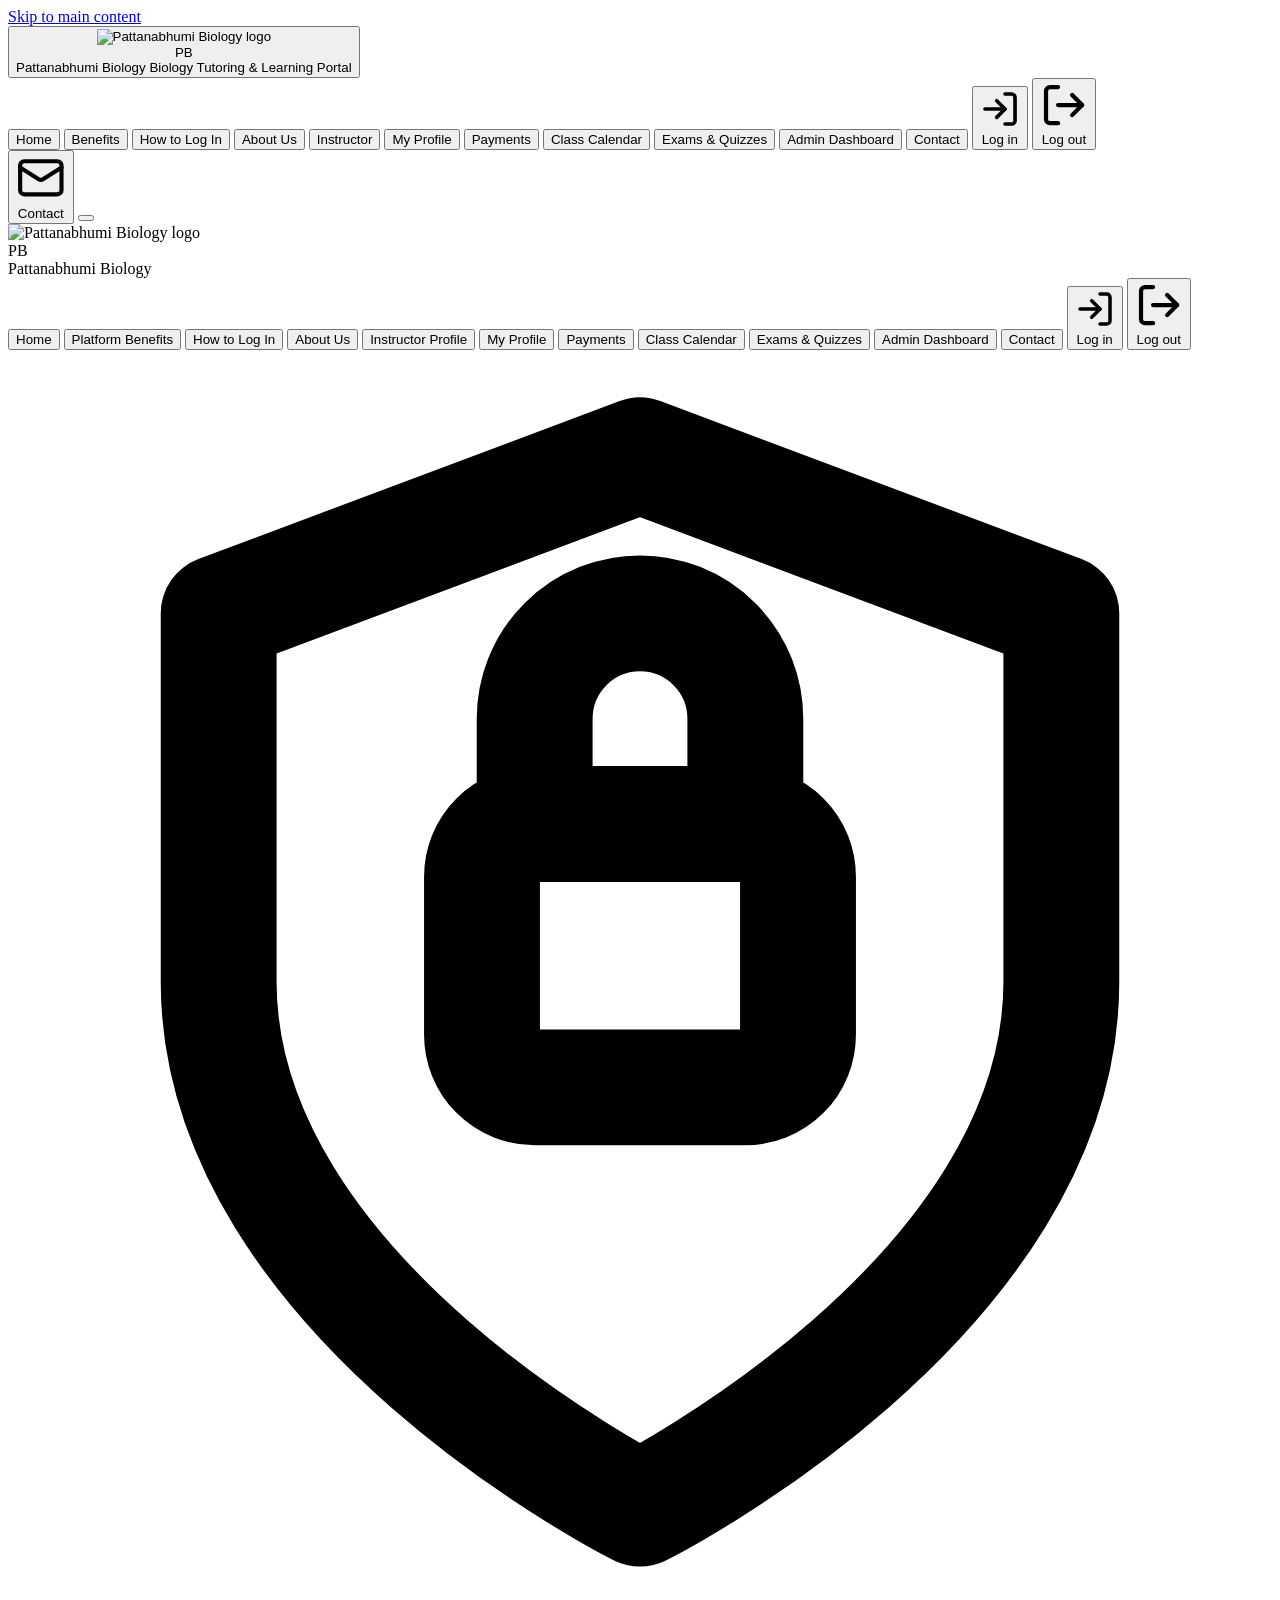
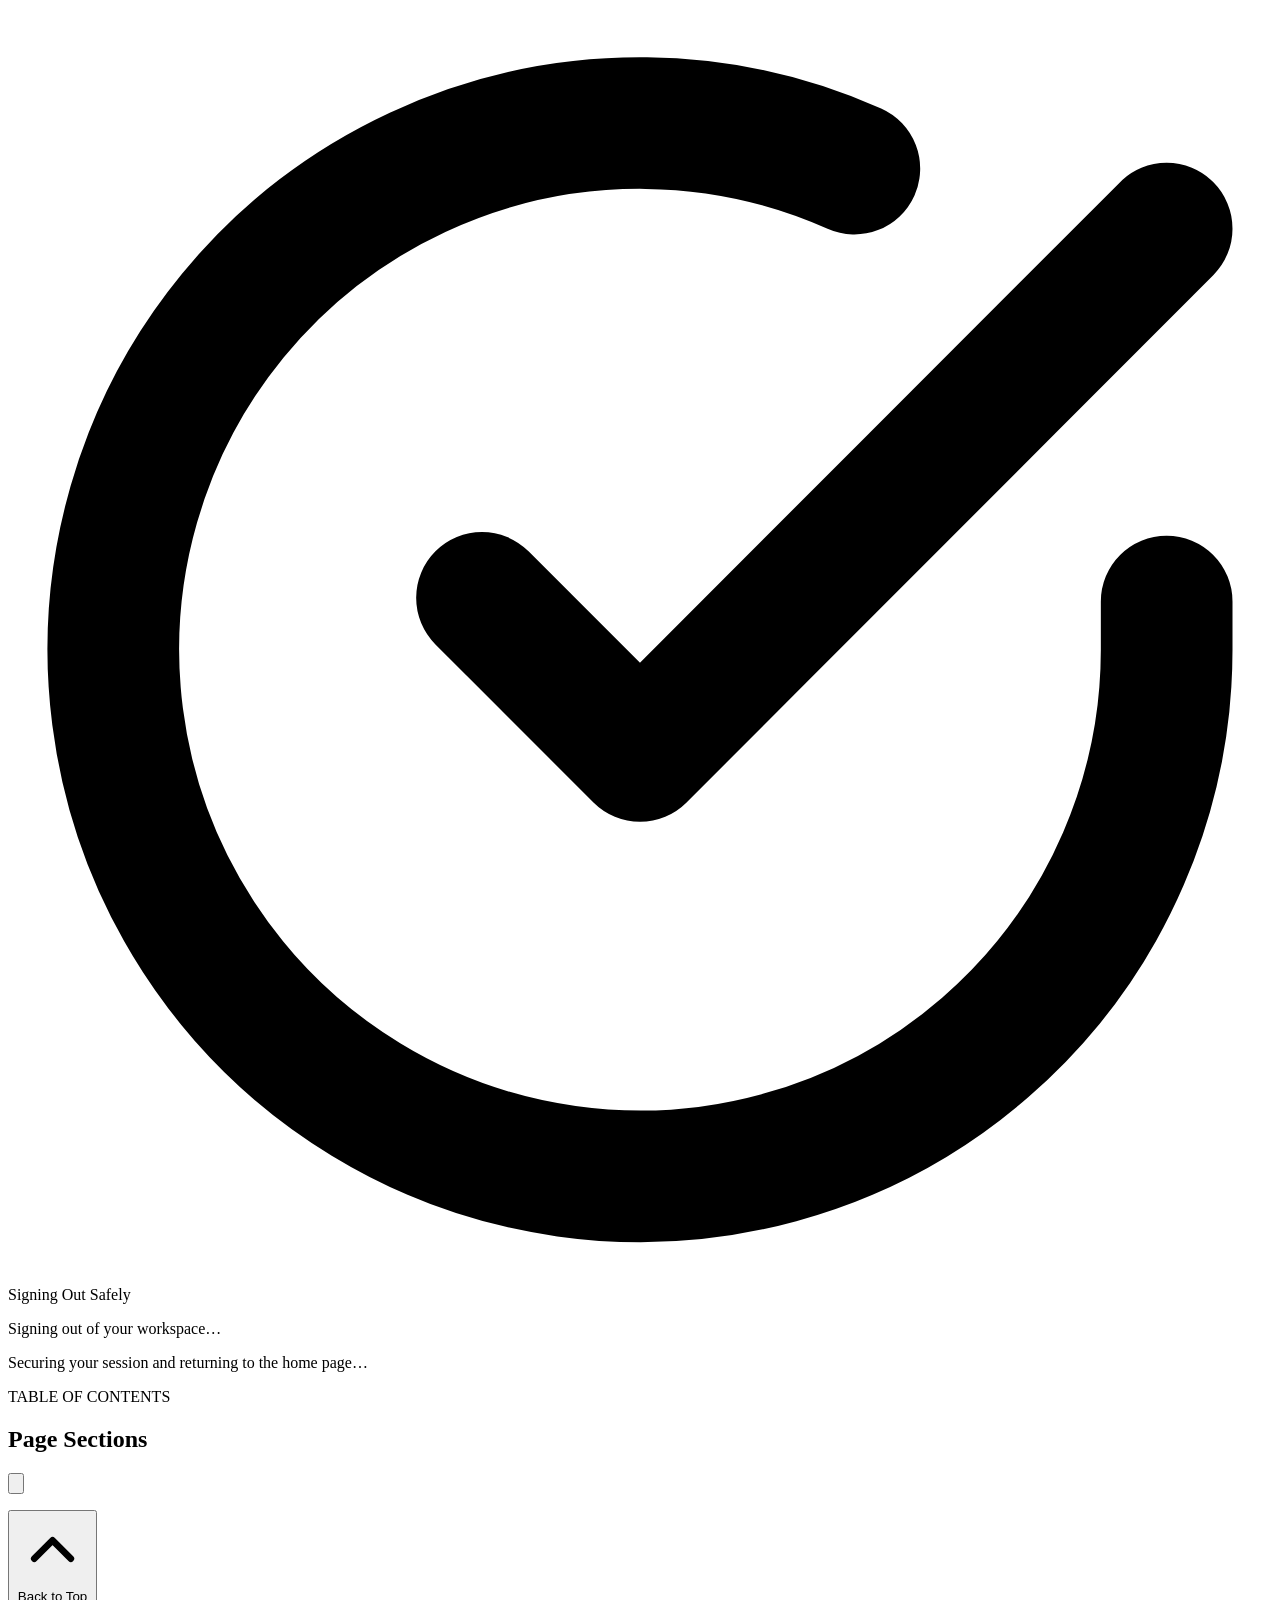
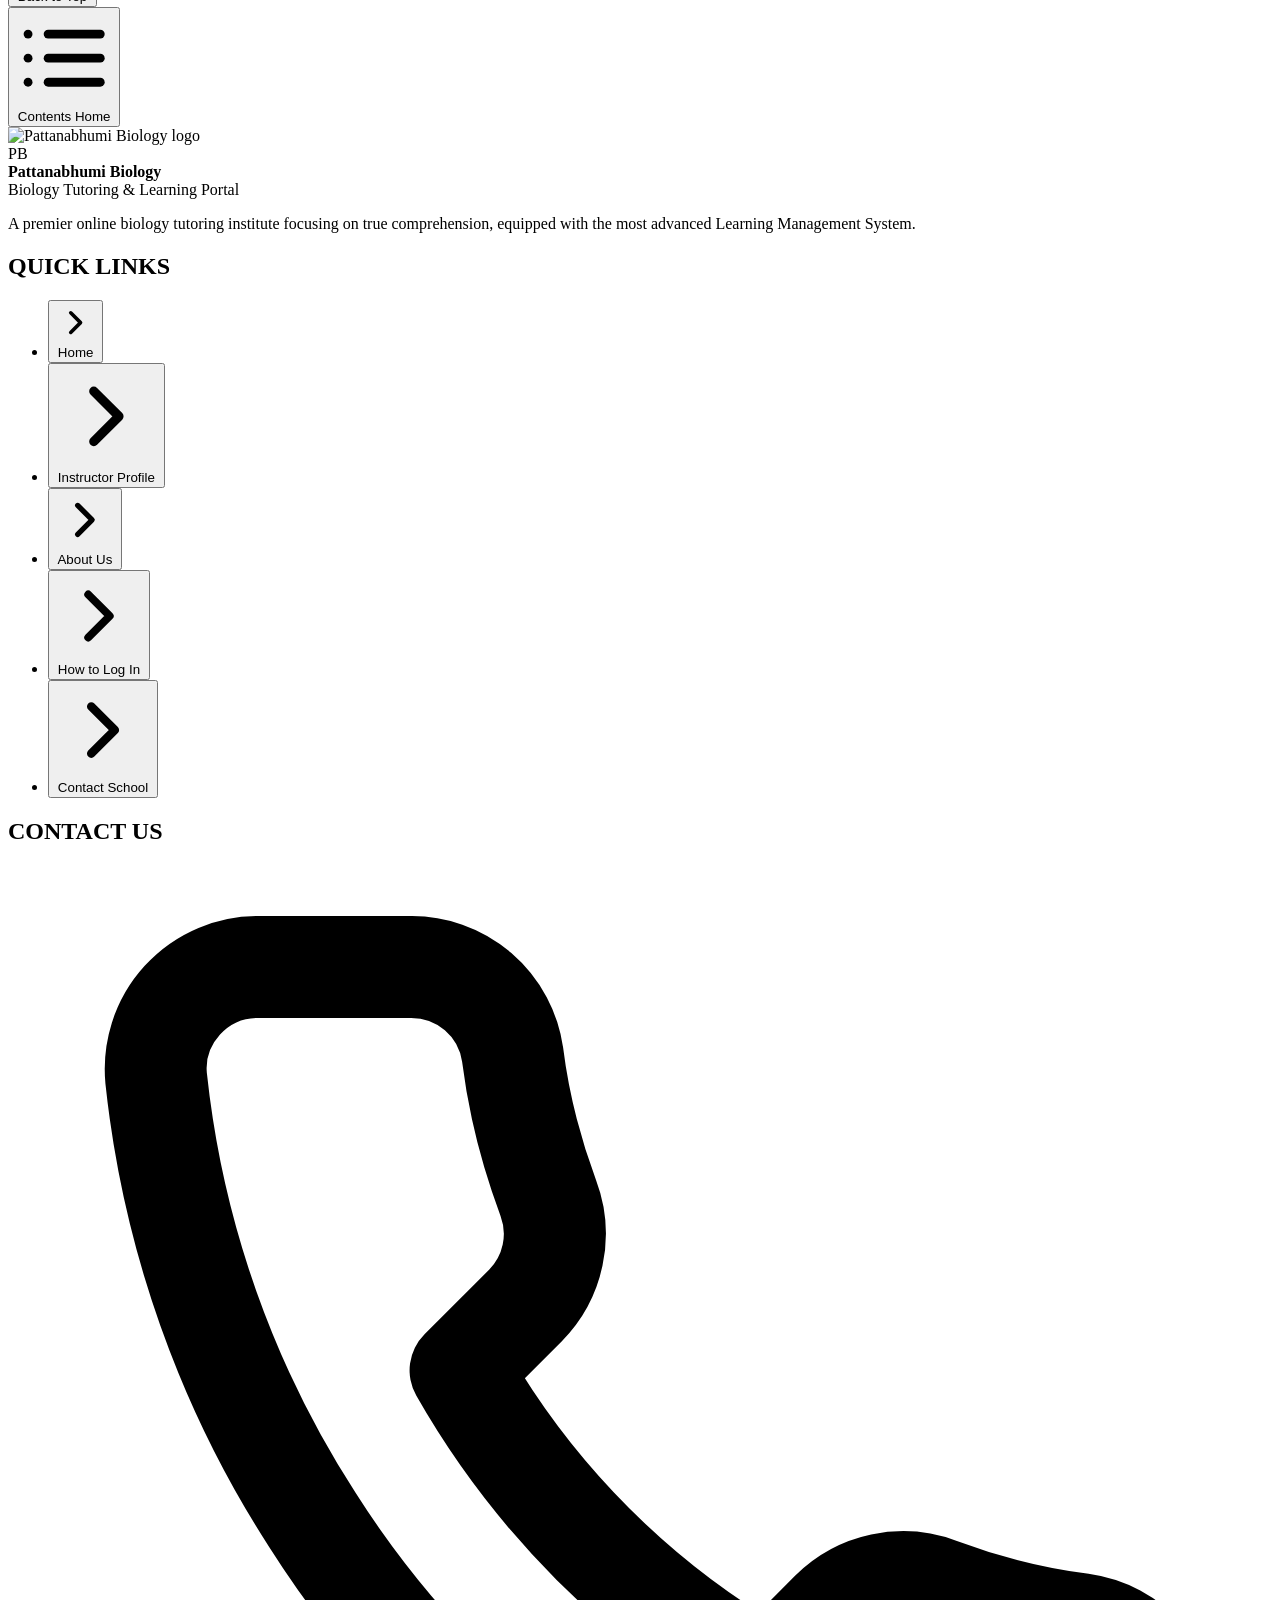
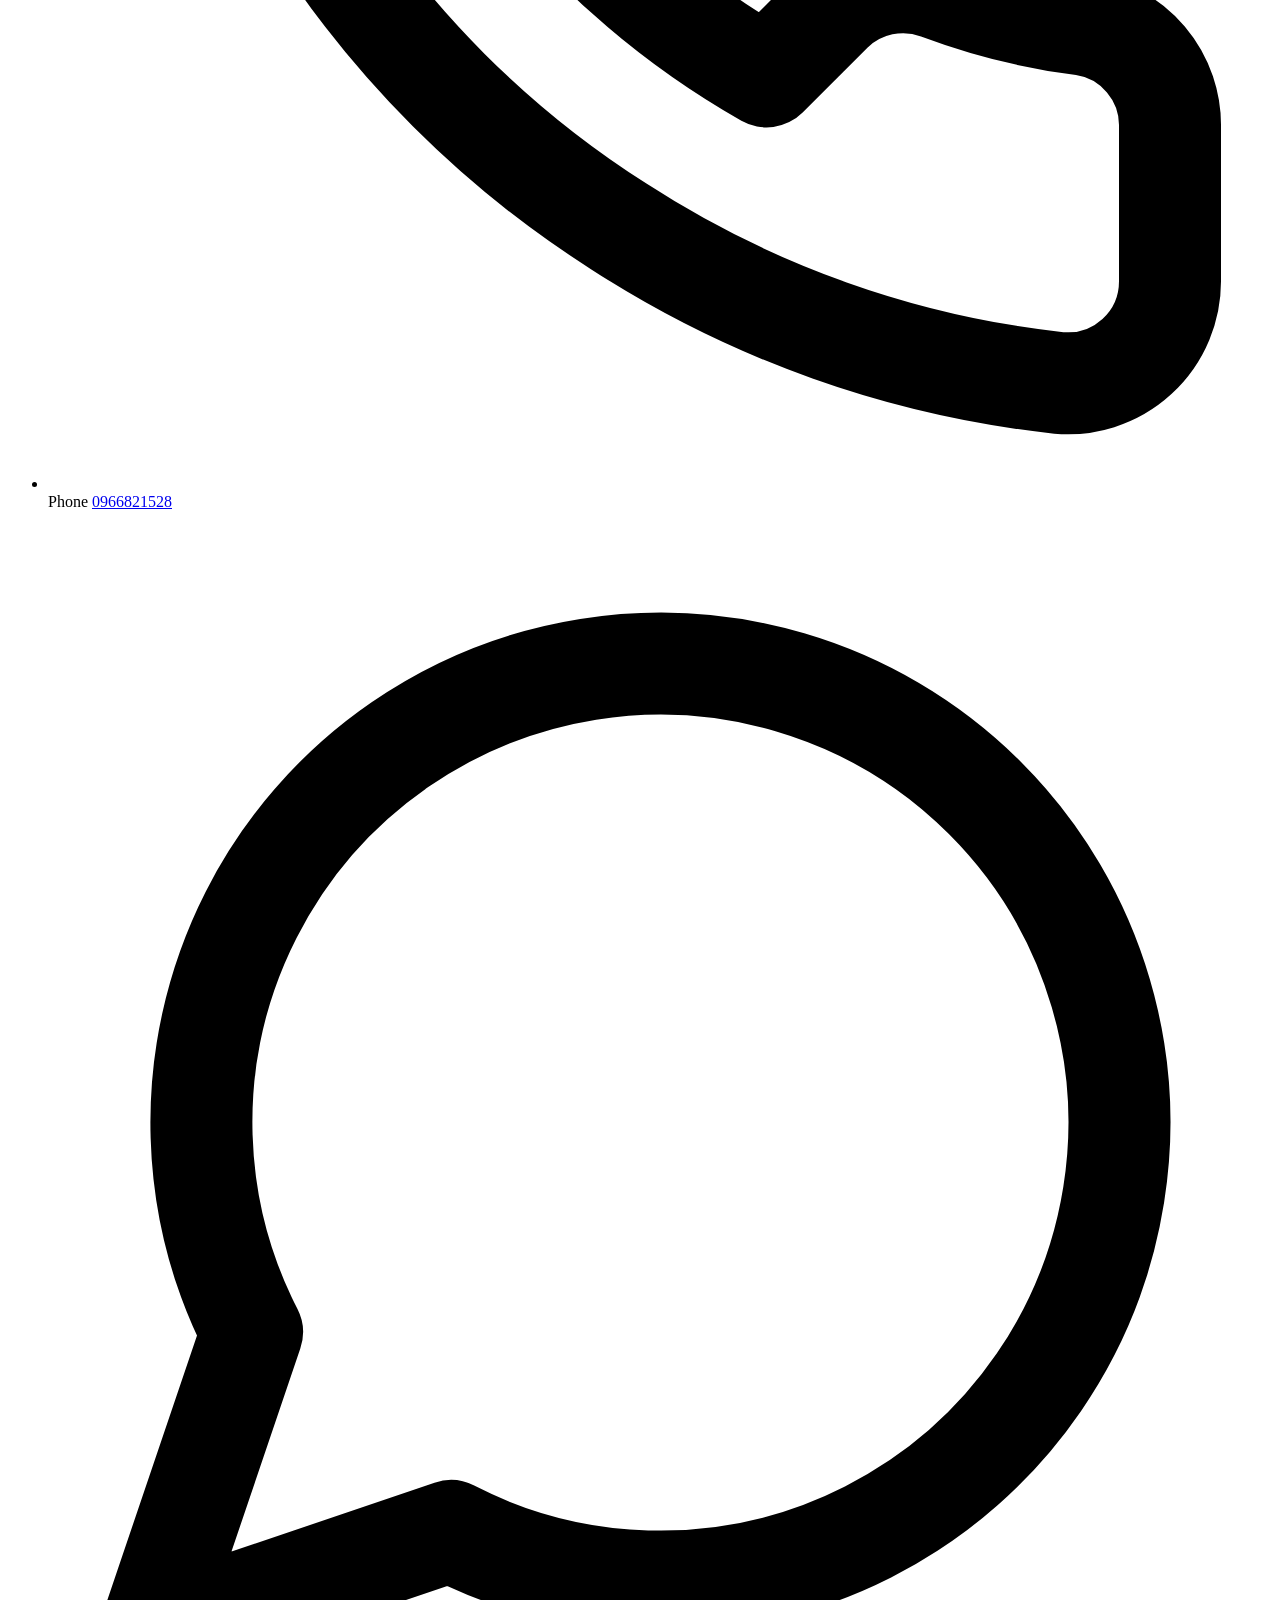
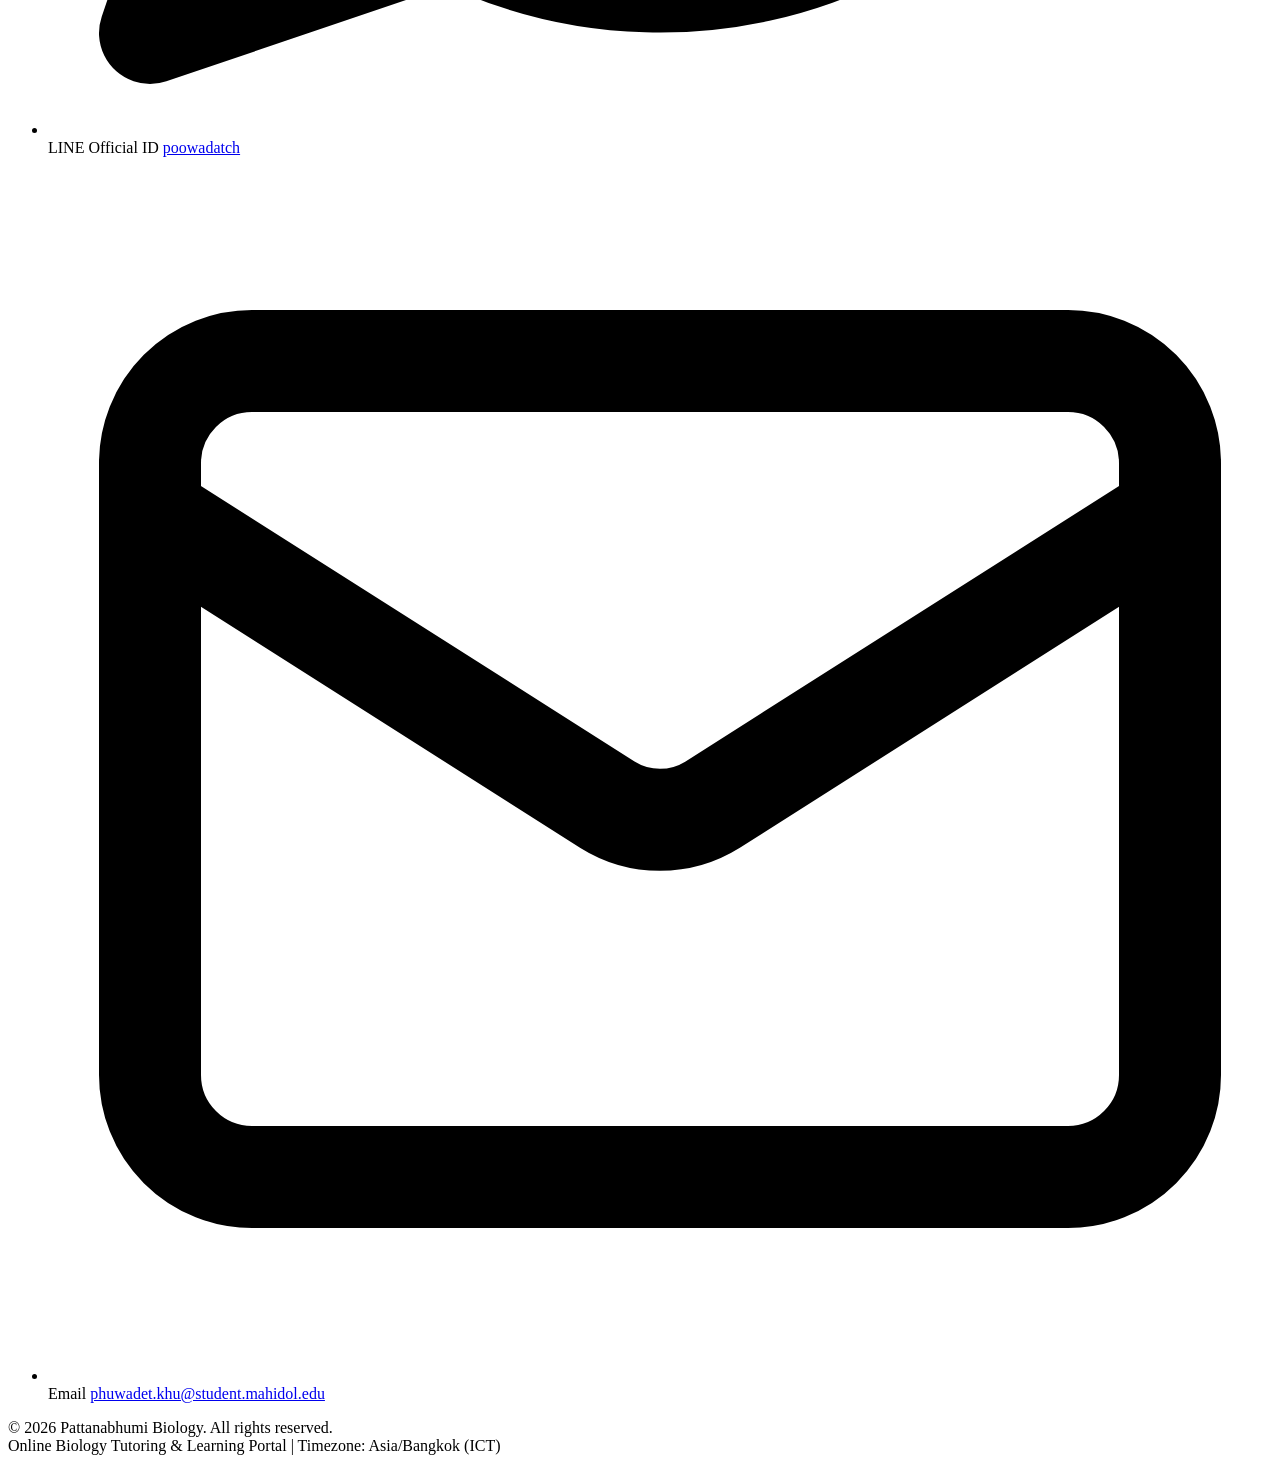
==== commit 4b15dd28: "Redesign Contact page with balanced channel cards and copyable handles" ====
--- a/backend/Index.html
+++ b/backend/Index.html
@@ -504,7 +504,7 @@
                 </span>
                 <div>
                   <span class="pb-footer-contact-label">Phone</span>
-                  <a href="tel:0966821528" target="_top" class="pb-footer-contact-link">Tel.0966821528</a>
+                  <a href="tel:0966821528" target="_top" class="pb-footer-contact-link">0966821528</a>
                 </div>
               </li>
               <li class="pb-footer-contact-item">
@@ -512,8 +512,8 @@
                   <svg class="pb-icon pb-icon-sm" viewBox="0 0 24 24" fill="none" stroke="currentColor" stroke-width="2" stroke-linecap="round" stroke-linejoin="round" aria-hidden="true" focusable="false"><path d="M7.9 20A9 9 0 1 0 4 16.1L2 22Z"></path></svg>
                 </span>
                 <div>
-                  <span class="pb-footer-contact-label">LINE Official / ID</span>
-                  <a href="https://line.me/ti/p/JpDoXL9lYv" target="_blank" rel="noopener noreferrer" class="pb-footer-contact-link">Line: ID: poowadatch</a>
+                  <span class="pb-footer-contact-label">LINE Official ID</span>
+                  <a href="https://line.me/ti/p/JpDoXL9lYv" target="_blank" rel="noopener noreferrer" class="pb-footer-contact-link">poowadatch</a>
                 </div>
               </li>
               <li class="pb-footer-contact-item">
@@ -522,7 +522,7 @@
                 </span>
                 <div>
                   <span class="pb-footer-contact-label">Email</span>
-                  <a href="mailto:phuwadet.khu@student.mahidol.edu" target="_top" class="pb-footer-contact-link">mail: phuwadet.khu@student.mahidol.edu</a>
+                  <a href="mailto:phuwadet.khu@student.mahidol.edu" target="_top" class="pb-footer-contact-link">phuwadet.khu@student.mahidol.edu</a>
                 </div>
               </li>
             </ul>
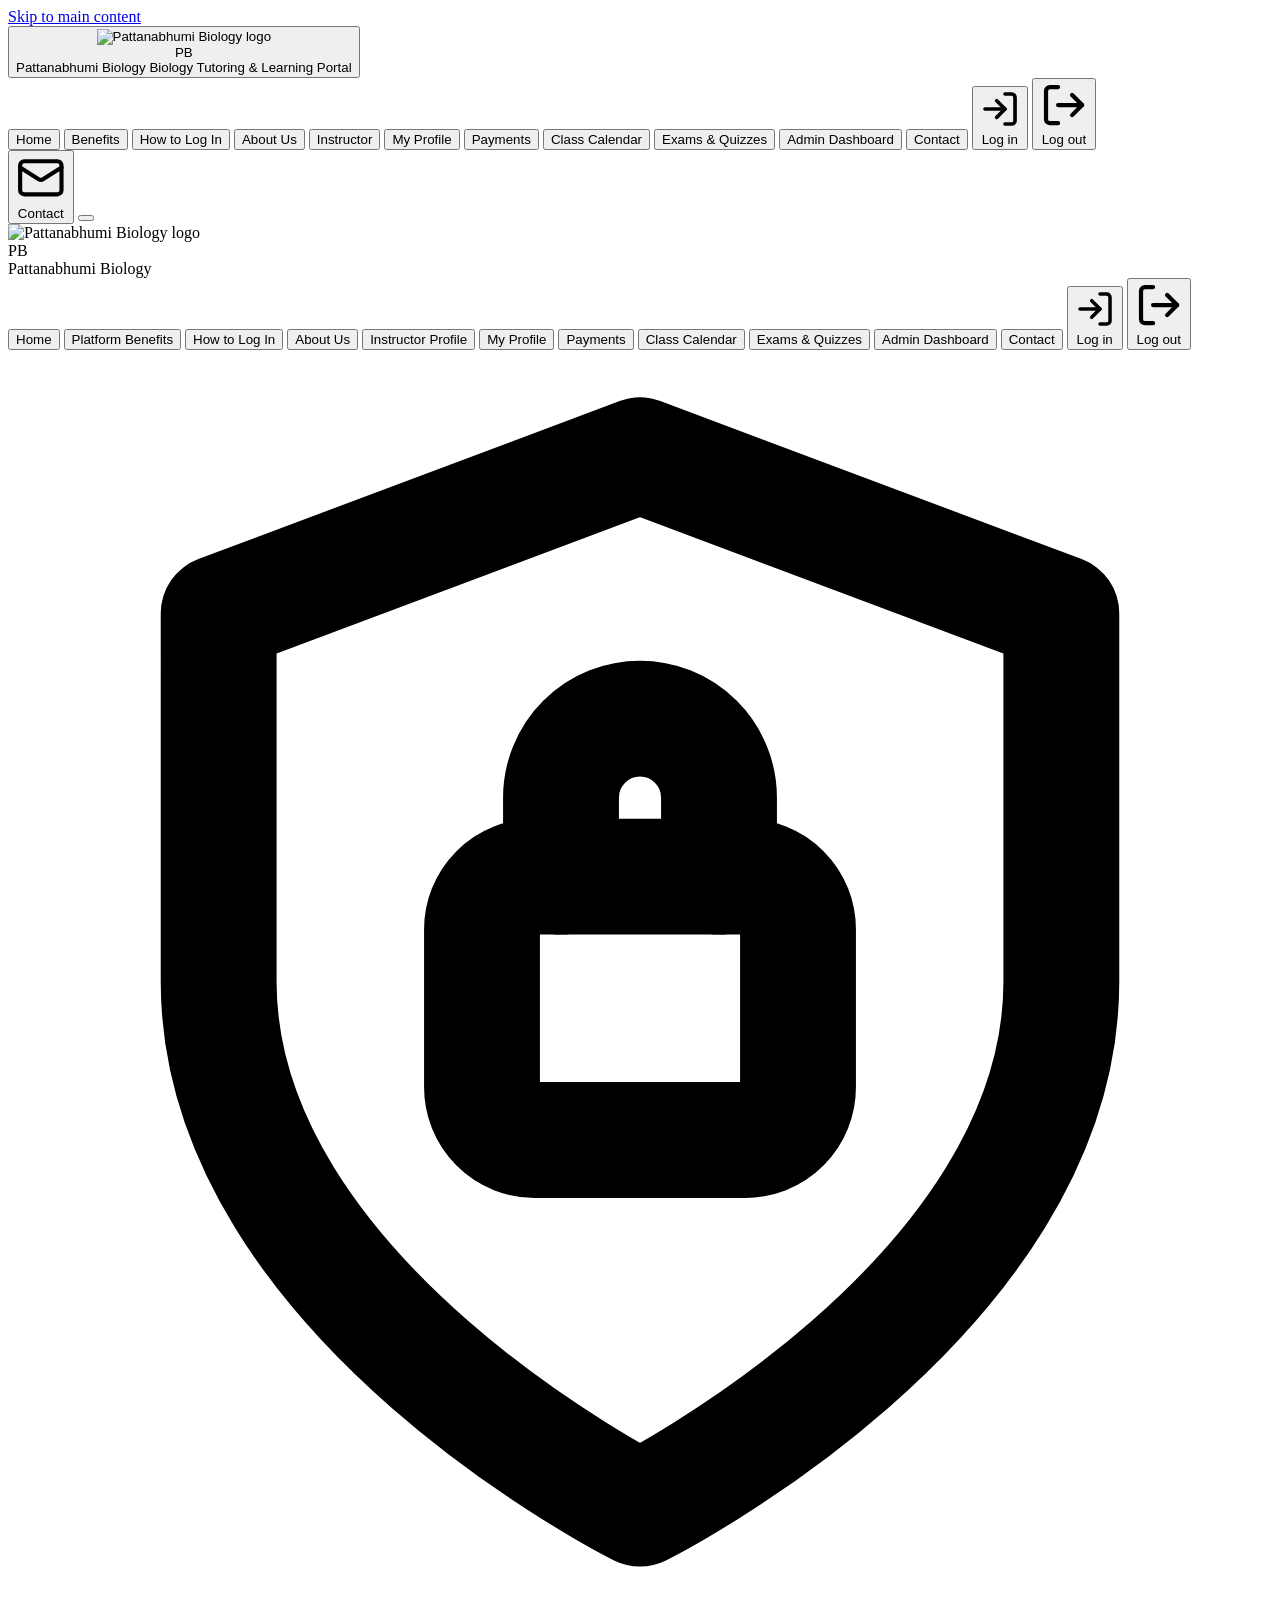
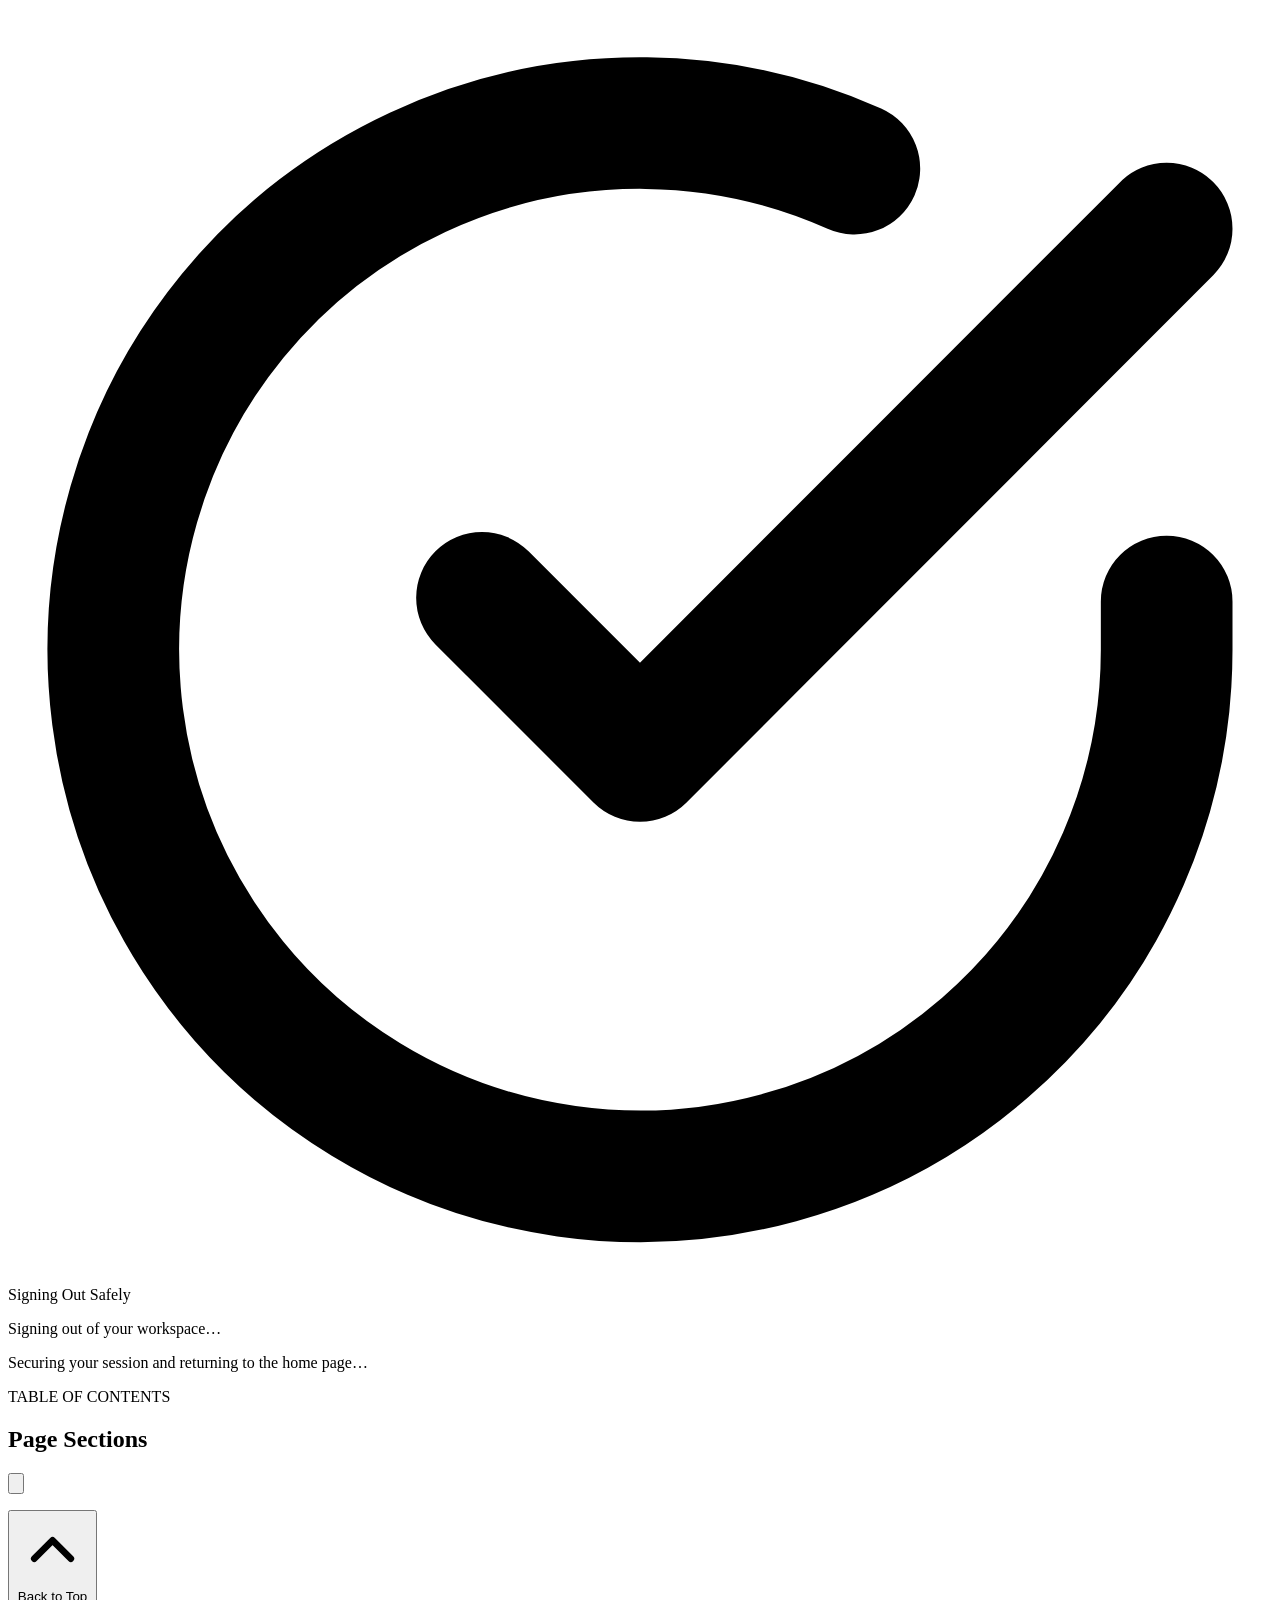
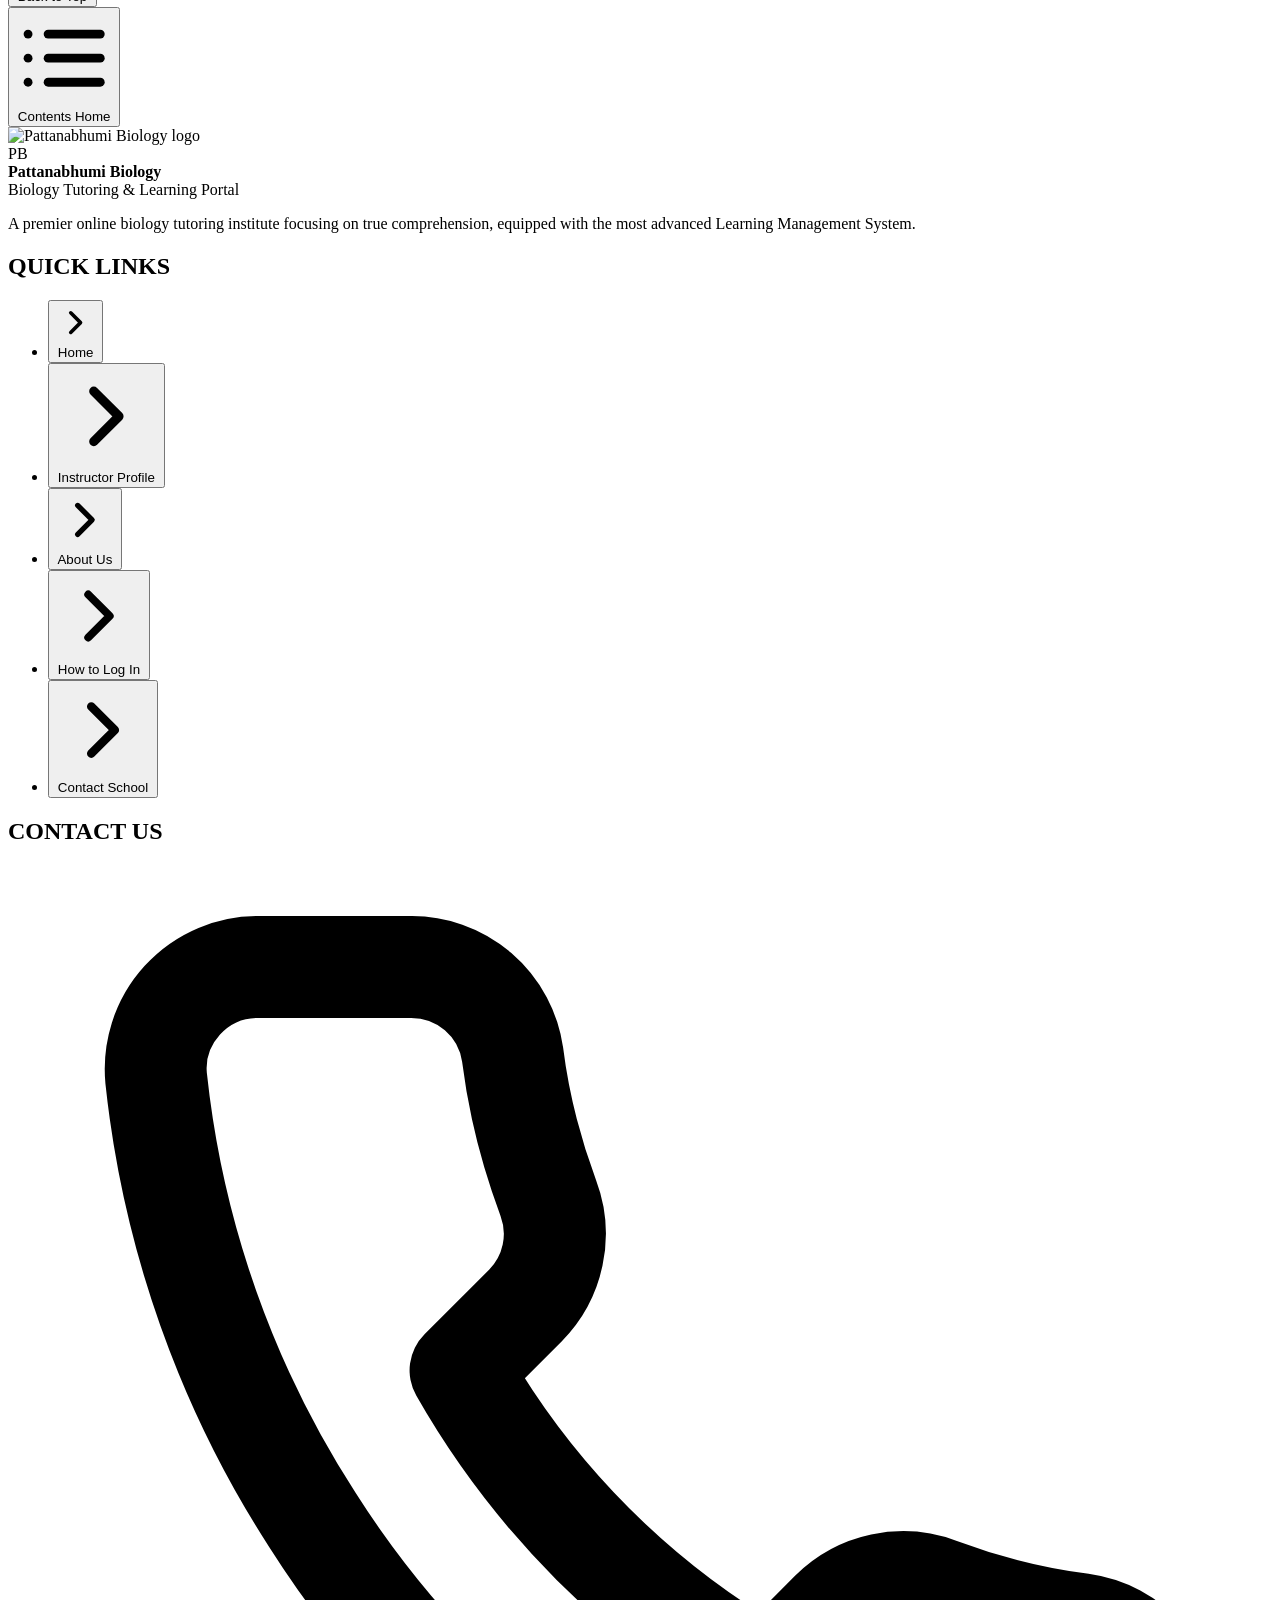
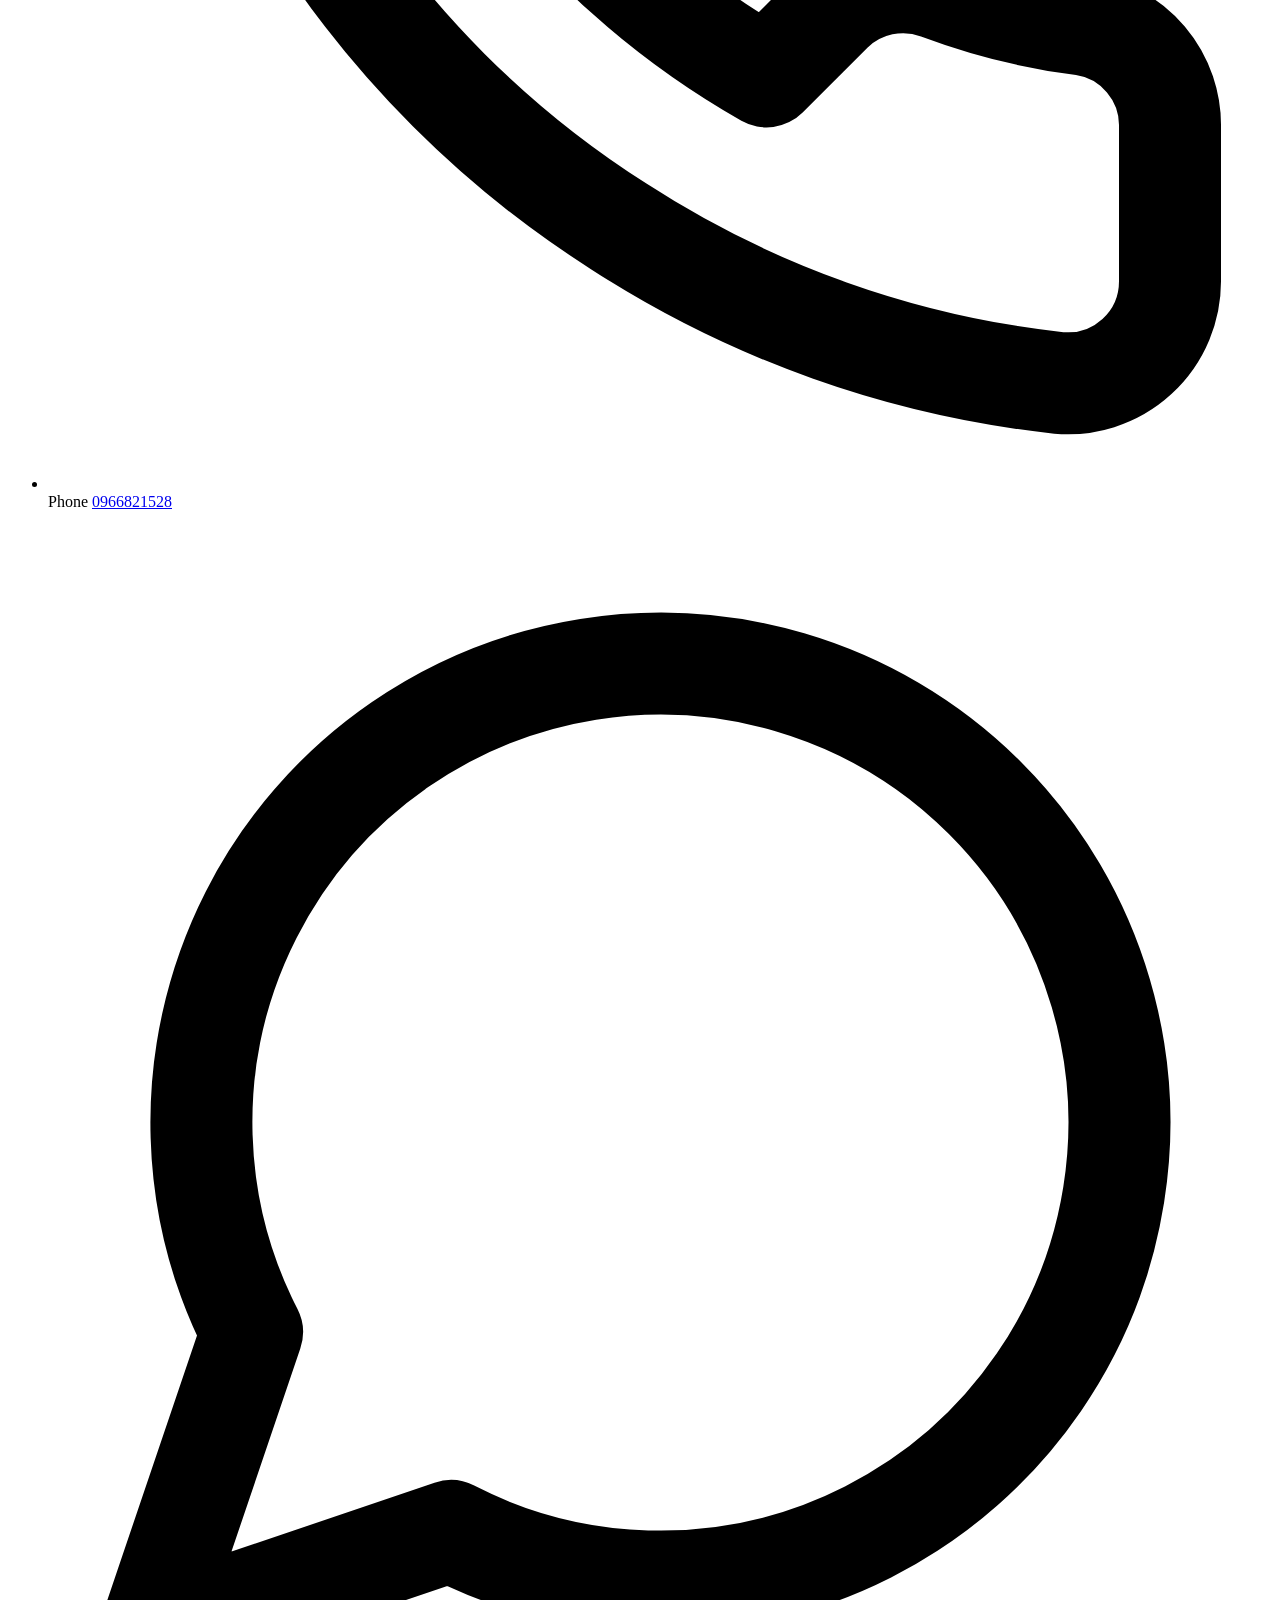
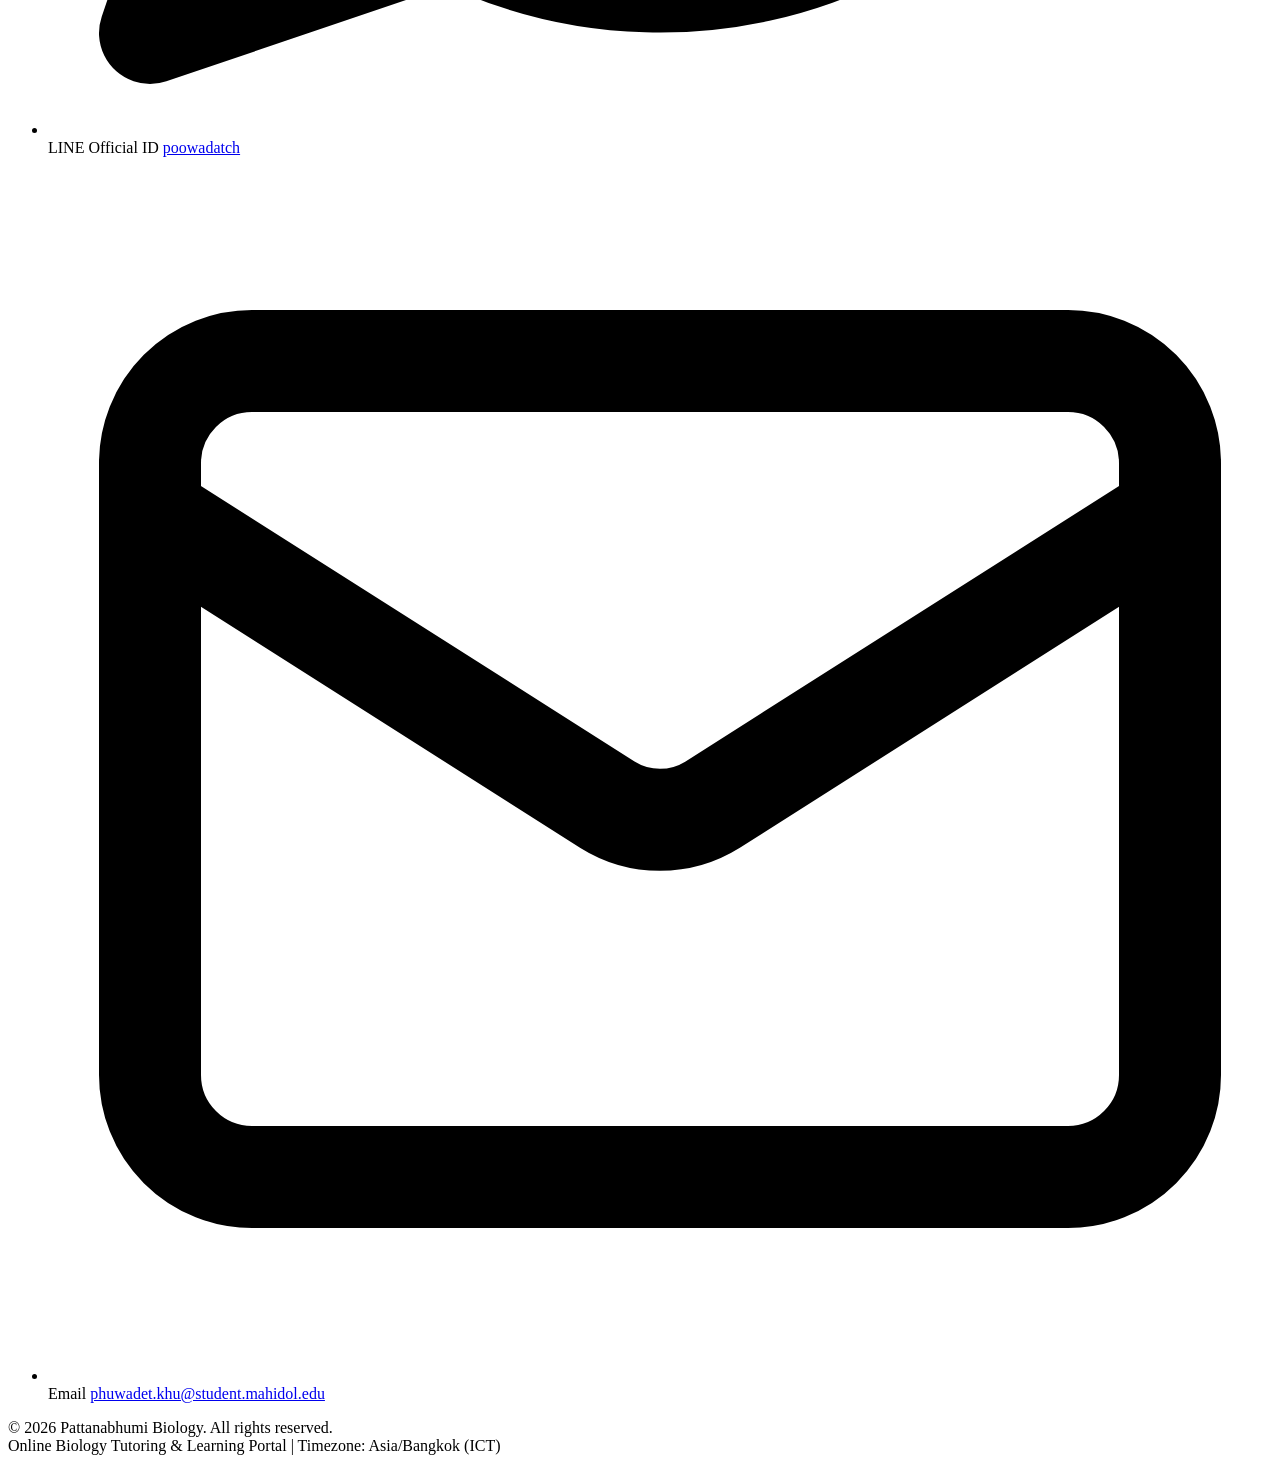
==== commit 77ef0a03: "Fix admin starting view, Form Builder QBank overlap, custom animated dropdowns, logout shield alignm" ====
--- a/backend/Index.html
+++ b/backend/Index.html
@@ -343,20 +343,19 @@
         <div class="pb-logout-orb-stage" aria-hidden="true">
           <span class="pb-logout-orbit-ring pb-logout-orbit-outer"></span>
           <span class="pb-logout-orbit-ring pb-logout-orbit-inner"></span>
-          <div class="pb-logout-spinner-ring" id="pb-logout-spinner-ring">
-            <div class="pb-logout-spinner-core">
-              <!-- Active Revoking Icon (Shield Lock) -->
-              <svg id="pb-logout-icon-lock" class="pb-logout-stage-icon" viewBox="0 0 24 24" fill="none" stroke="currentColor" stroke-width="2.2" stroke-linecap="round" stroke-linejoin="round">
-                <path d="M12 22s8-4 8-10V5l-8-3-8 3v7c0 6 8 10 8 10z"></path>
-                <rect x="9" y="9" width="6" height="5" rx="1"></rect>
-                <path d="M10 9V7a2 2 0 0 1 4 0v2"></path>
-              </svg>
-              <!-- Completed Sign-Out Icon (Verified Checkmark) -->
-              <svg id="pb-logout-icon-check" class="pb-logout-stage-icon hidden" viewBox="0 0 24 24" fill="none" stroke="currentColor" stroke-width="2.5" stroke-linecap="round" stroke-linejoin="round">
-                <path d="M22 11.08V12a10 10 0 1 1-5.93-9.14"></path>
-                <polyline points="22 4 12 14.01 9 11.01"></polyline>
-              </svg>
-            </div>
+          <div class="pb-logout-spinner-ring" id="pb-logout-spinner-ring"></div>
+          <div class="pb-logout-spinner-core">
+            <!-- Active Revoking Icon (Shield Lock) -->
+            <svg id="pb-logout-icon-lock" class="pb-logout-stage-icon" viewBox="0 0 24 24" fill="none" stroke="currentColor" stroke-width="2.2" stroke-linecap="round" stroke-linejoin="round">
+              <path d="M12 22s8-4 8-10V5l-8-3-8 3v7c0 6 8 10 8 10z"></path>
+              <rect x="9" y="10" width="6" height="5" rx="1"></rect>
+              <path d="M10.5 10V8.5a1.5 1.5 0 0 1 3 0V10"></path>
+            </svg>
+            <!-- Completed Sign-Out Icon (Verified Checkmark) -->
+            <svg id="pb-logout-icon-check" class="pb-logout-stage-icon hidden" viewBox="0 0 24 24" fill="none" stroke="currentColor" stroke-width="2.5" stroke-linecap="round" stroke-linejoin="round">
+              <path d="M22 11.08V12a10 10 0 1 1-5.93-9.14"></path>
+              <polyline points="22 4 12 14.01 9 11.01"></polyline>
+            </svg>
           </div>
         </div>
         <span class="badge badge-ok pb-logout-step-chip" id="pb-logout-step-chip">Signing Out Safely</span>
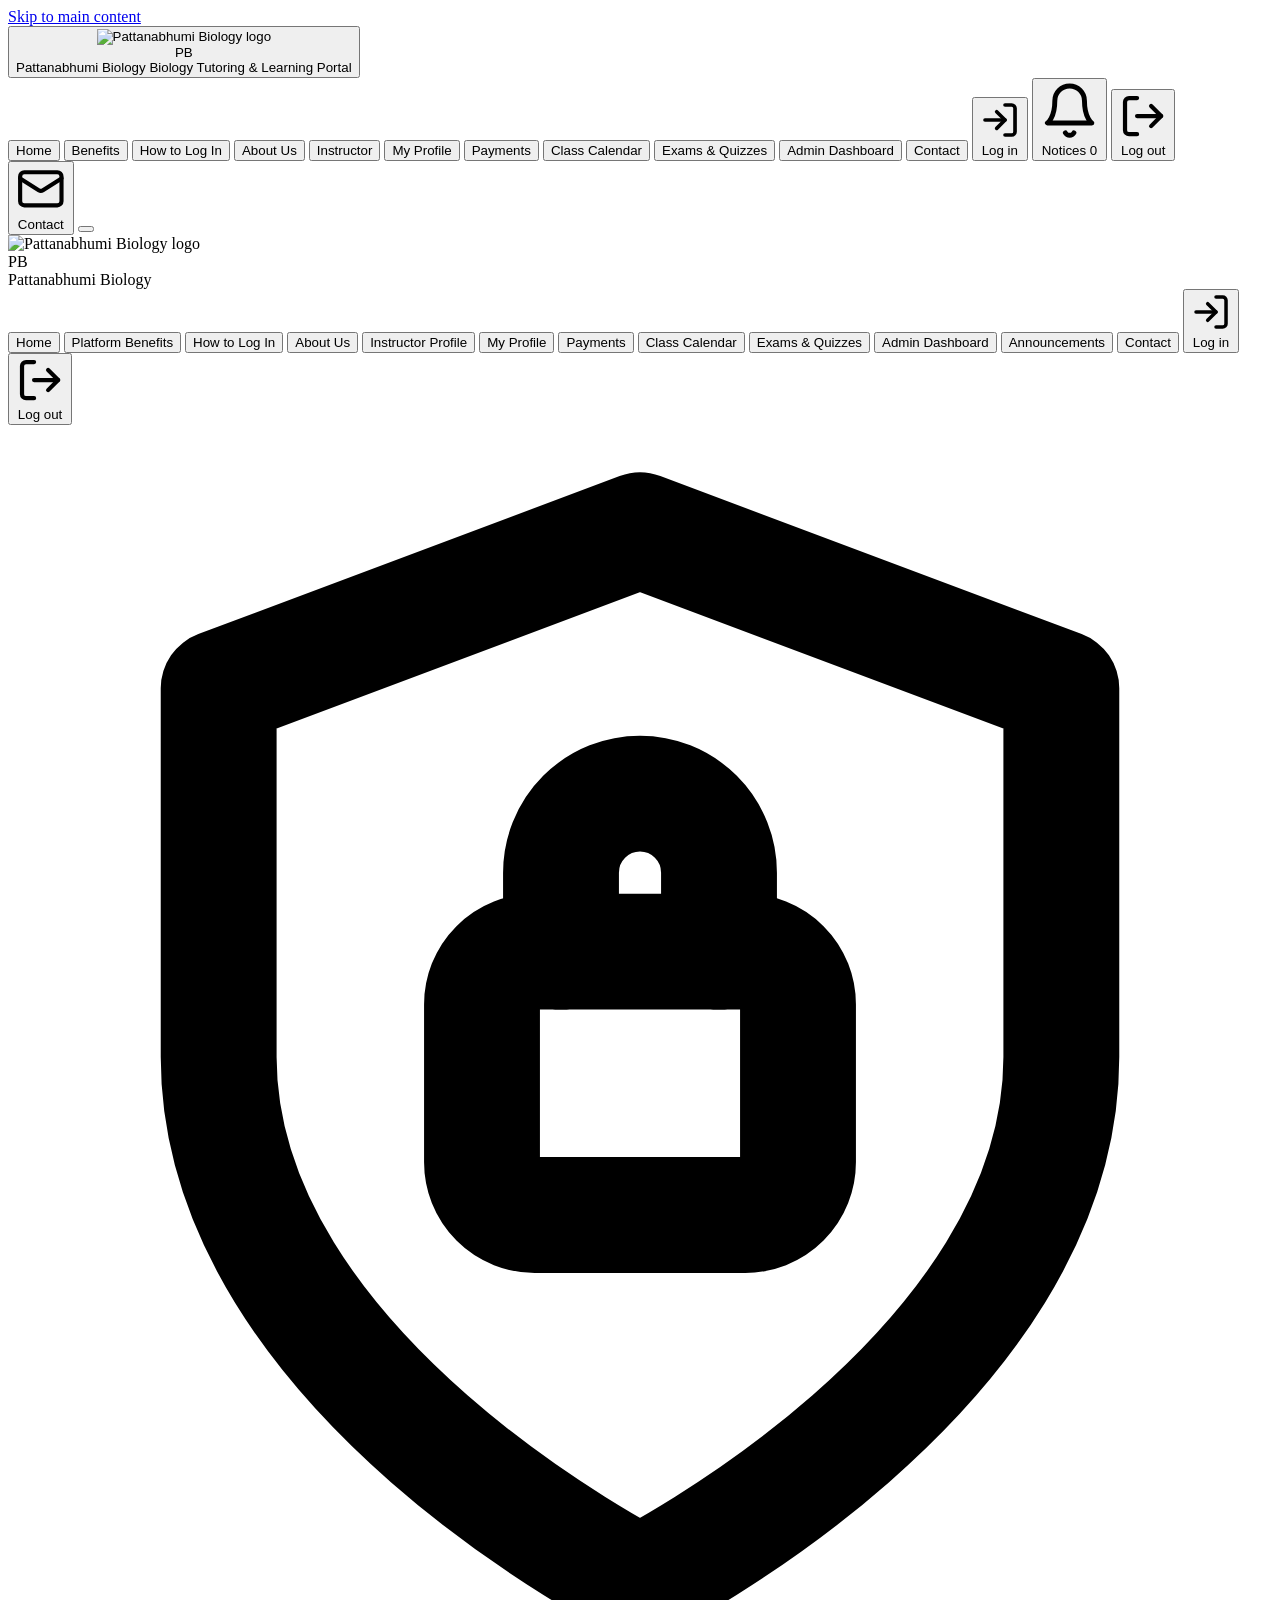
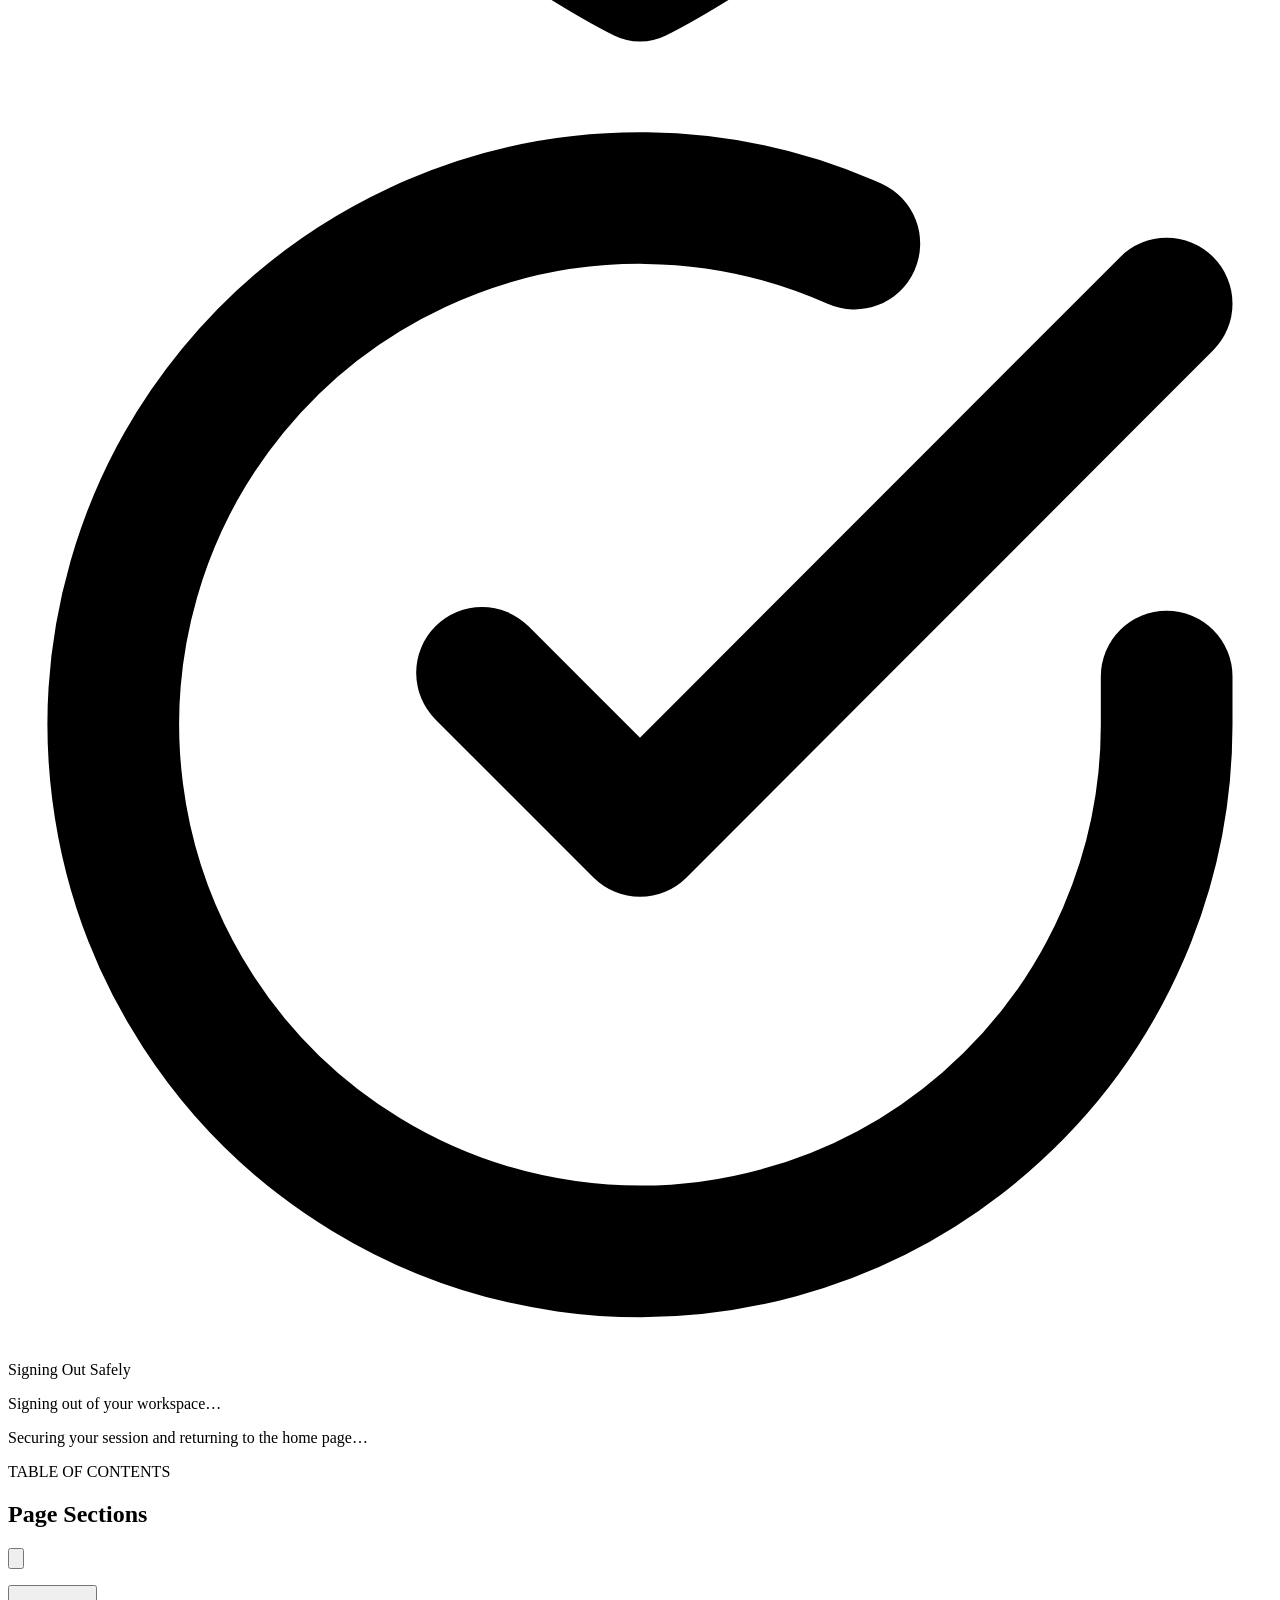
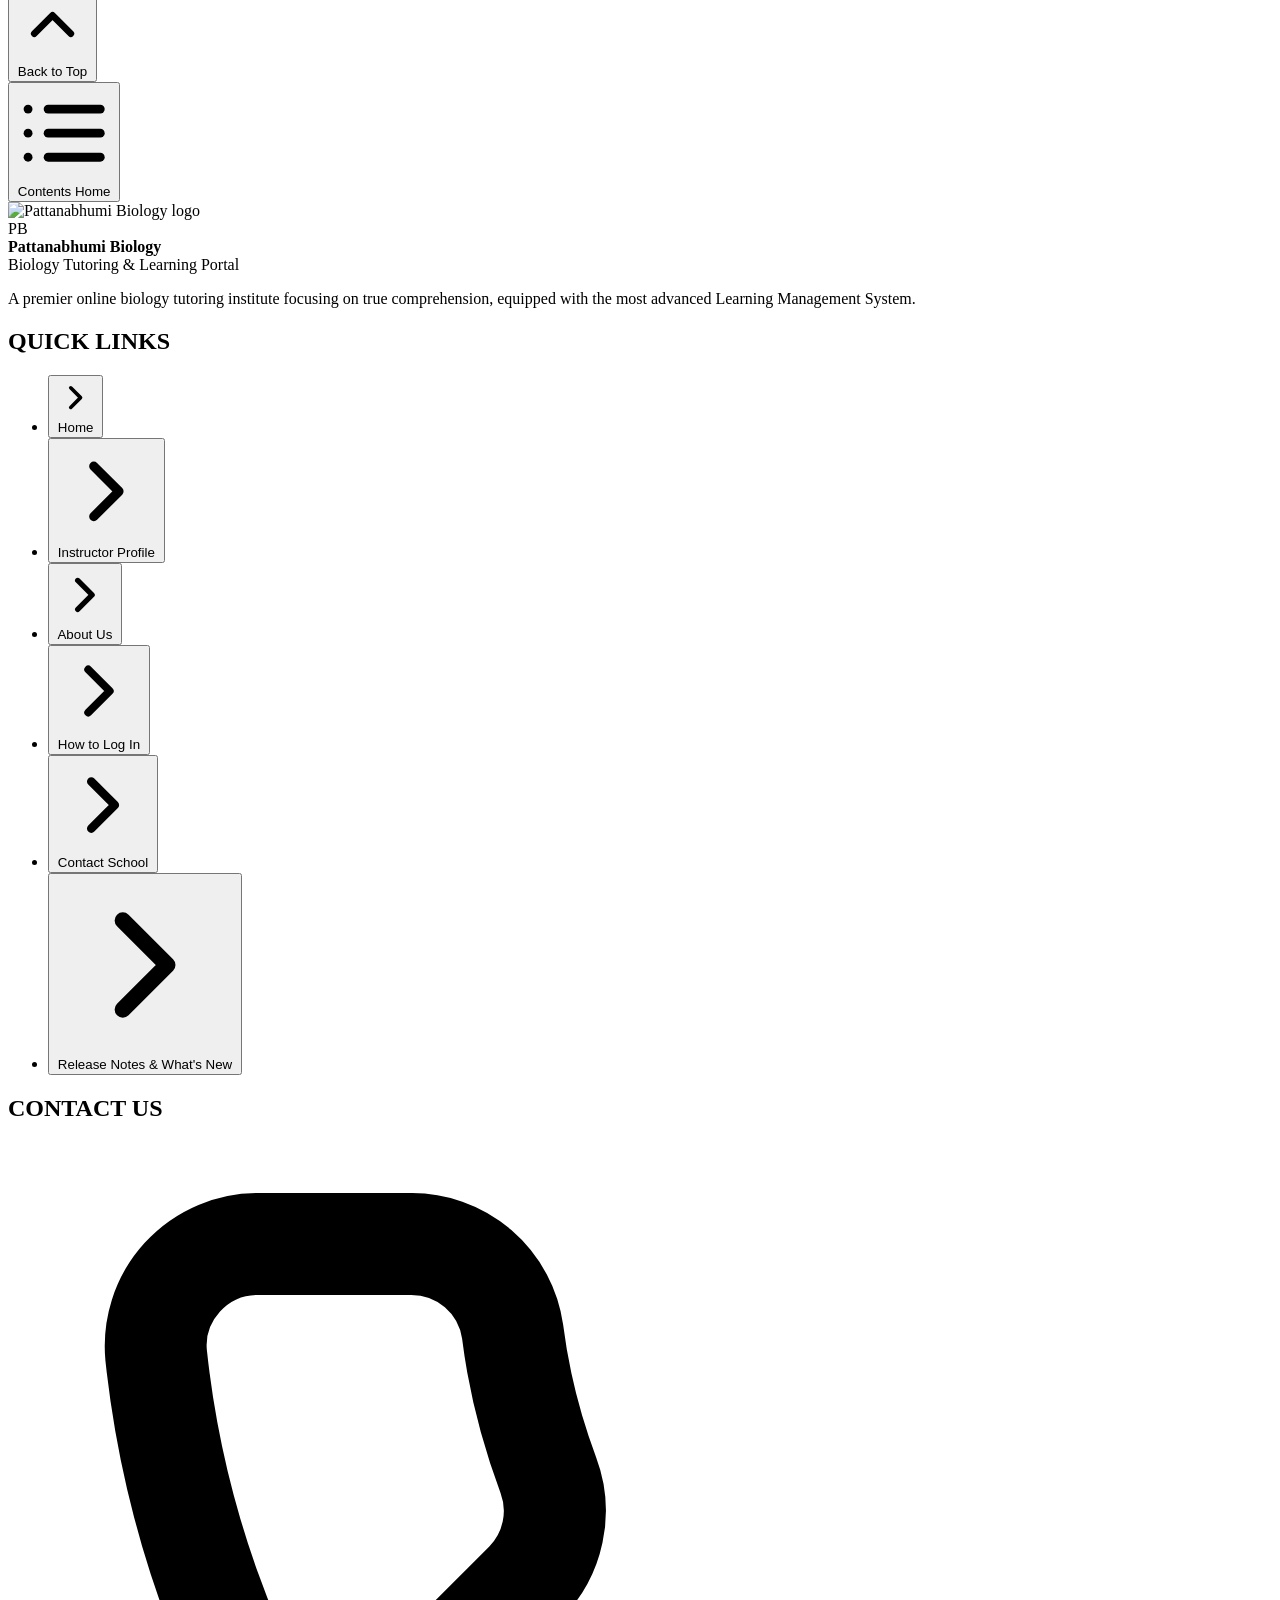
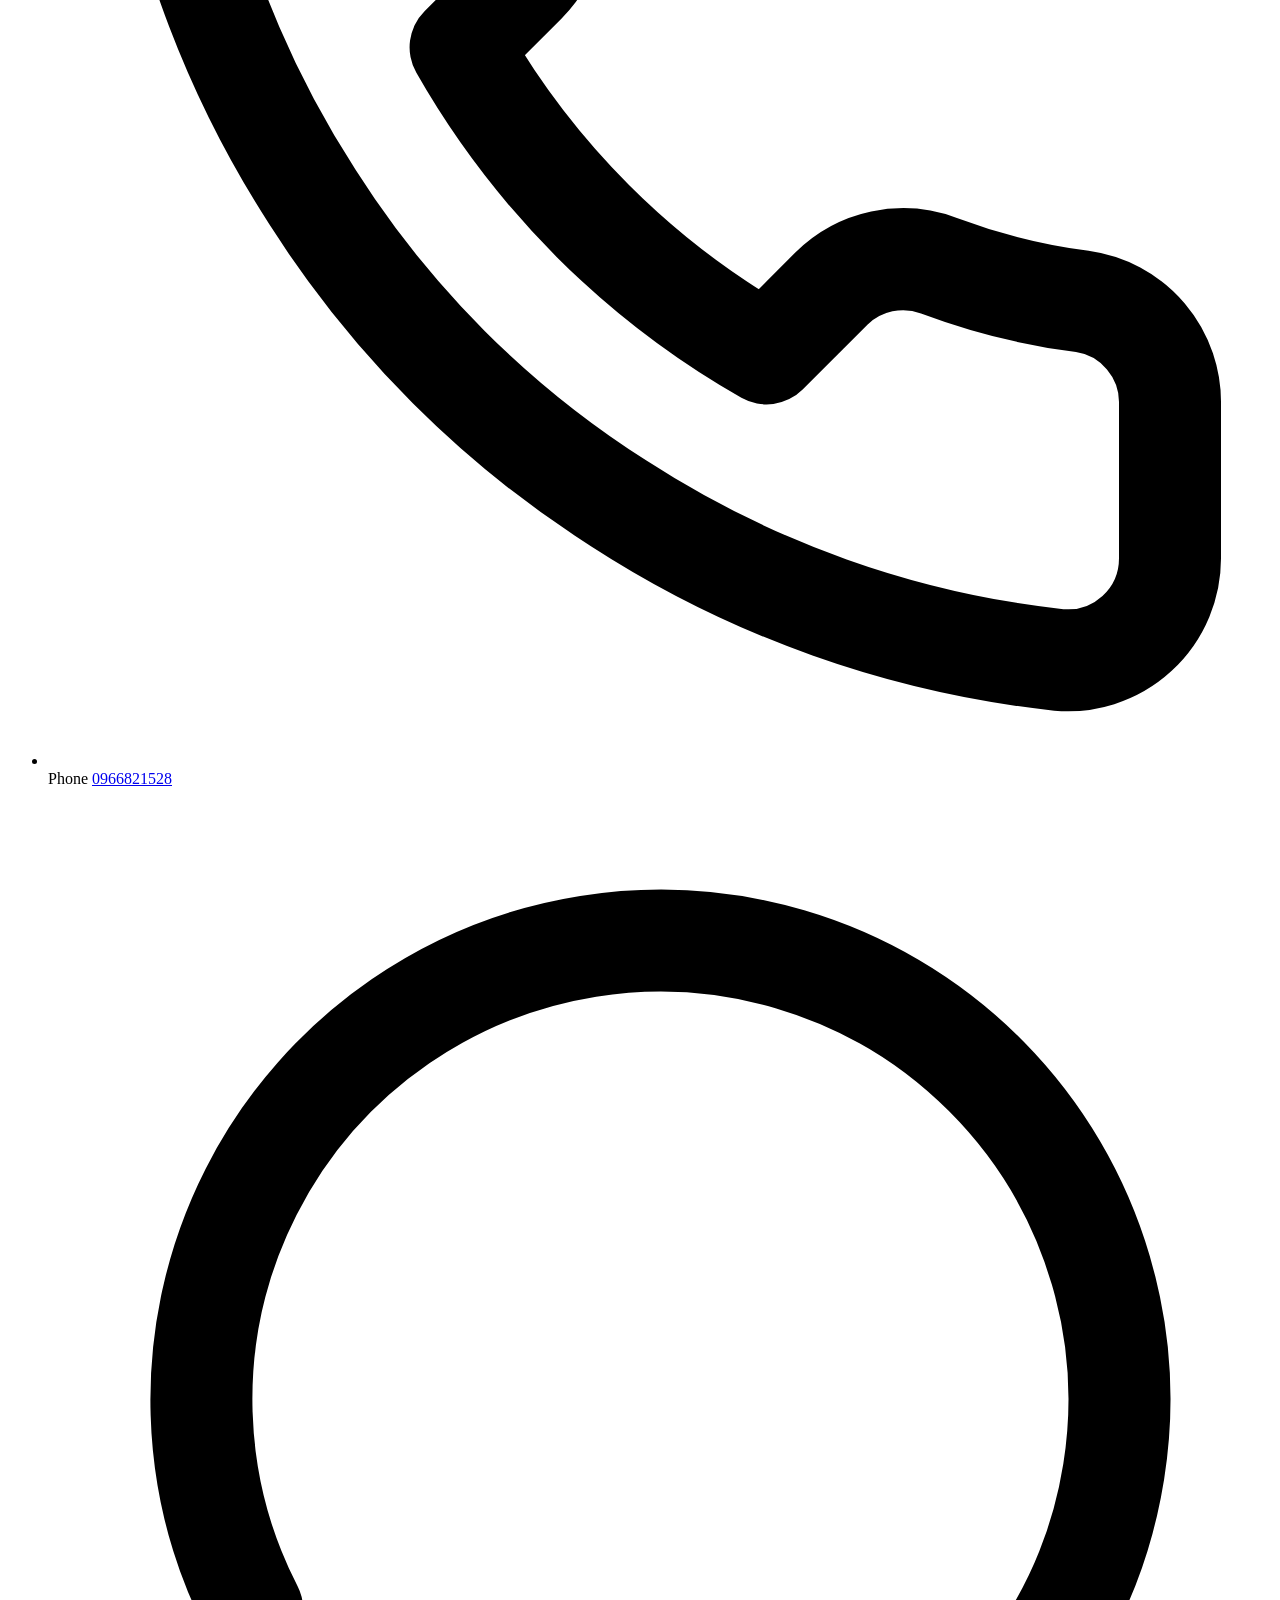
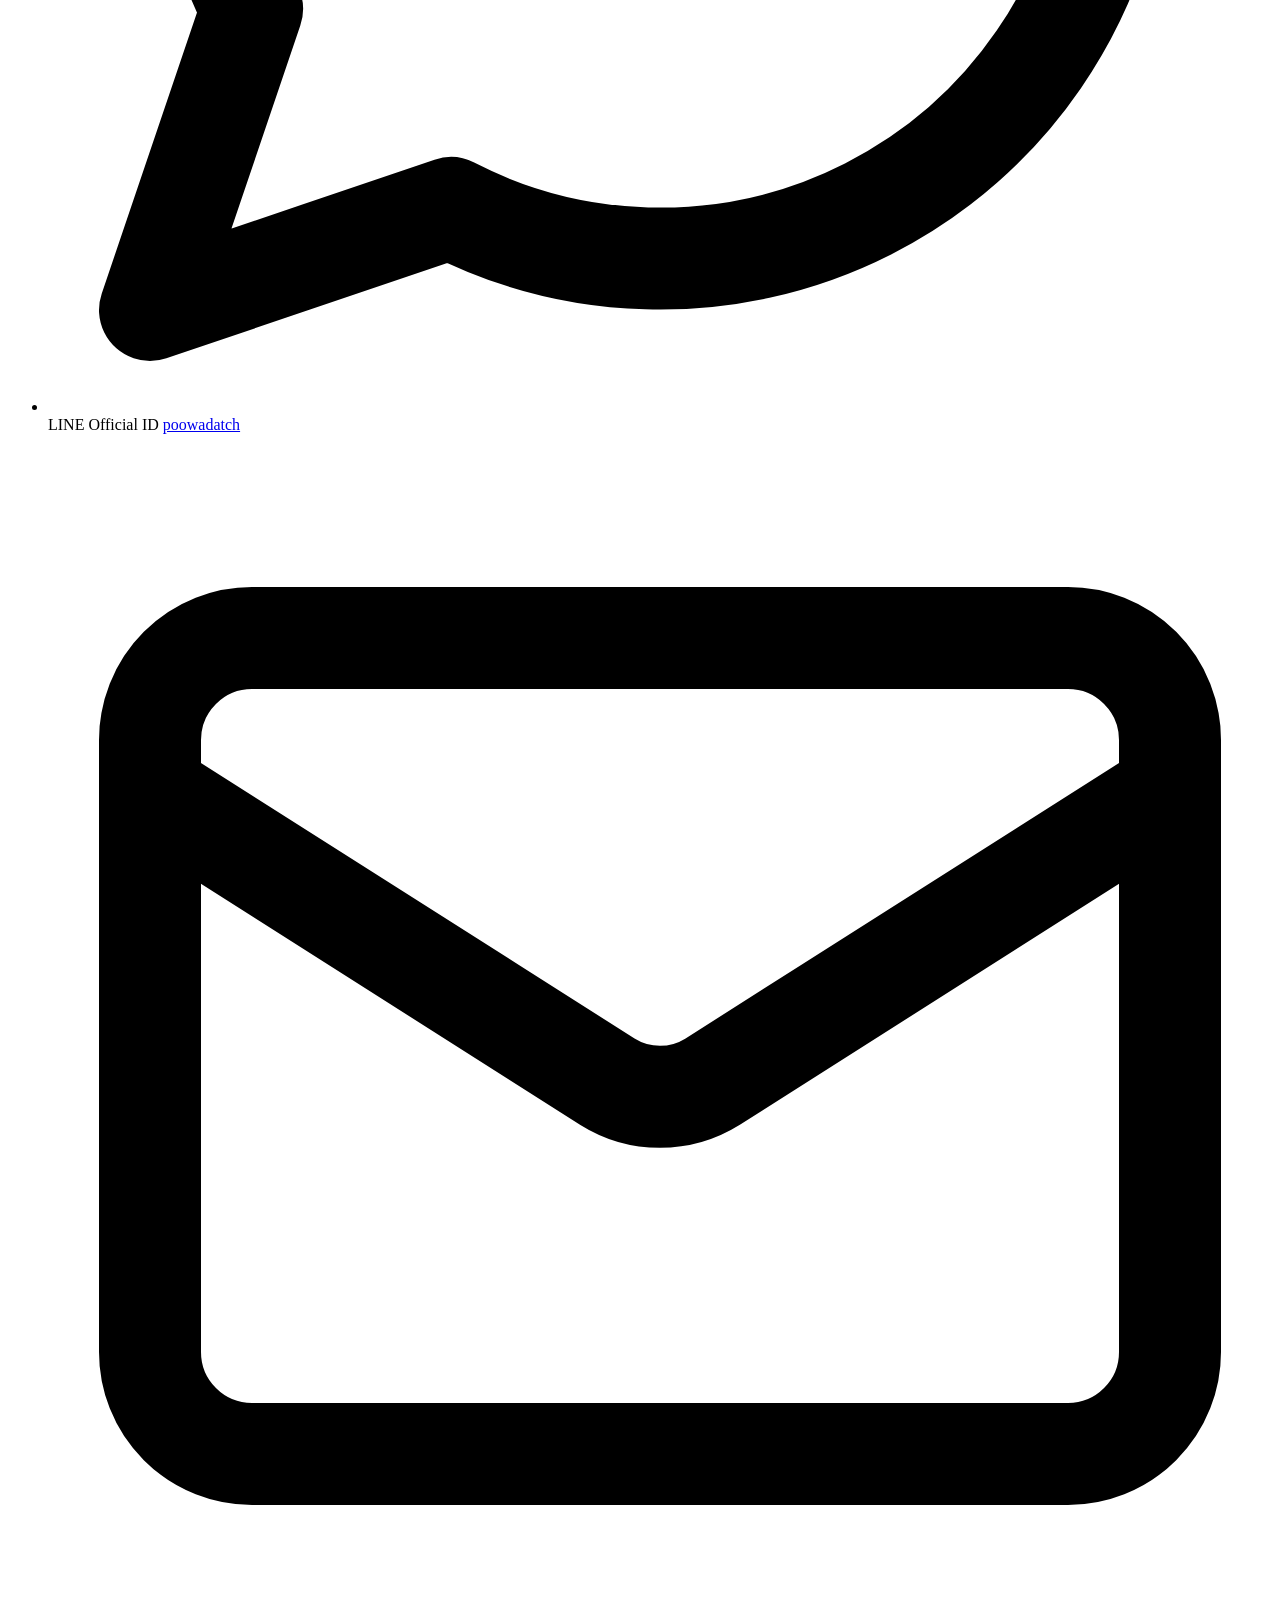
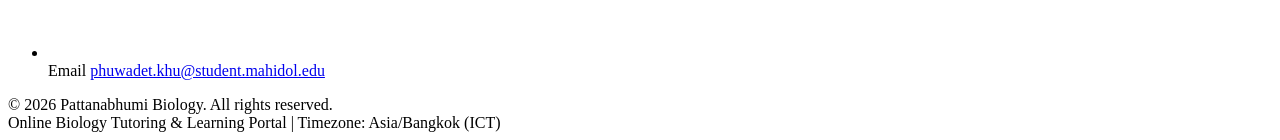
==== commit 5733921c: "Add release notes modal, config readiness advisor, multi-recipient announcements, refresh session re" ====
--- a/backend/Index.html
+++ b/backend/Index.html
@@ -2,6 +2,10 @@
 <html lang="en">
   <head>
     <meta charset="UTF-8" />
+    <meta http-equiv="Cache-Control" content="no-cache, no-store, must-revalidate" />
+    <meta http-equiv="Pragma" content="no-cache" />
+    <meta http-equiv="Expires" content="0" />
+    <meta name="pb-build-version" content="dev" />
     <base target="_self" />
     <title>Pattanabhumi Biology — Learning Portal</title>
     <link rel="dns-prefetch" href="https://fonts.googleapis.com" />
@@ -153,6 +157,18 @@
             <span>Log in</span>
           </button>
 
+          <!-- Authenticated Announcements & Unread Inbox Pill -->
+          <button
+            type="button"
+            class="nav-link pb-header-ann-btn hidden"
+            id="btn-header-announcements"
+            title="View Announcements"
+          >
+            <svg class="pb-icon pb-icon-sm" viewBox="0 0 24 24" fill="none" stroke="currentColor" stroke-width="2" stroke-linecap="round" stroke-linejoin="round" aria-hidden="true" focusable="false"><path d="M18 8A6 6 0 0 0 6 8c0 7-3 9-3 9h18s-3-2-3-9"></path><path d="M13.73 21a2 2 0 0 1-3.46 0"></path></svg>
+            <span>Notices</span>
+            <span id="header-announcements-badge" class="pb-header-unread-pill hidden">0</span>
+          </button>
+
           <!-- Authenticated Logout Button -->
           <button
             type="button"
@@ -297,6 +313,13 @@
             data-nav-view="admin"
           >
             Admin Dashboard
+          </button>
+          <button
+            type="button"
+            class="mobile-nav-link hidden"
+            id="nav-mobile-announcements"
+          >
+            Announcements
           </button>
           <button
             type="button"
@@ -490,6 +513,12 @@
                   <span>Contact School</span>
                 </button>
               </li>
+              <li id="footer-release-notes-item" class="hidden">
+                <button type="button" class="pb-footer-nav-btn" id="btn-footer-release-notes">
+                  <svg class="pb-icon pb-icon-sm" viewBox="0 0 24 24" fill="none" stroke="currentColor" stroke-width="2.2" stroke-linecap="round" stroke-linejoin="round" aria-hidden="true" focusable="false"><polyline points="9 18 15 12 9 6"></polyline></svg>
+                  <span>Release Notes &amp; What&apos;s New</span>
+                </button>
+              </li>
             </ul>
           </div>
 
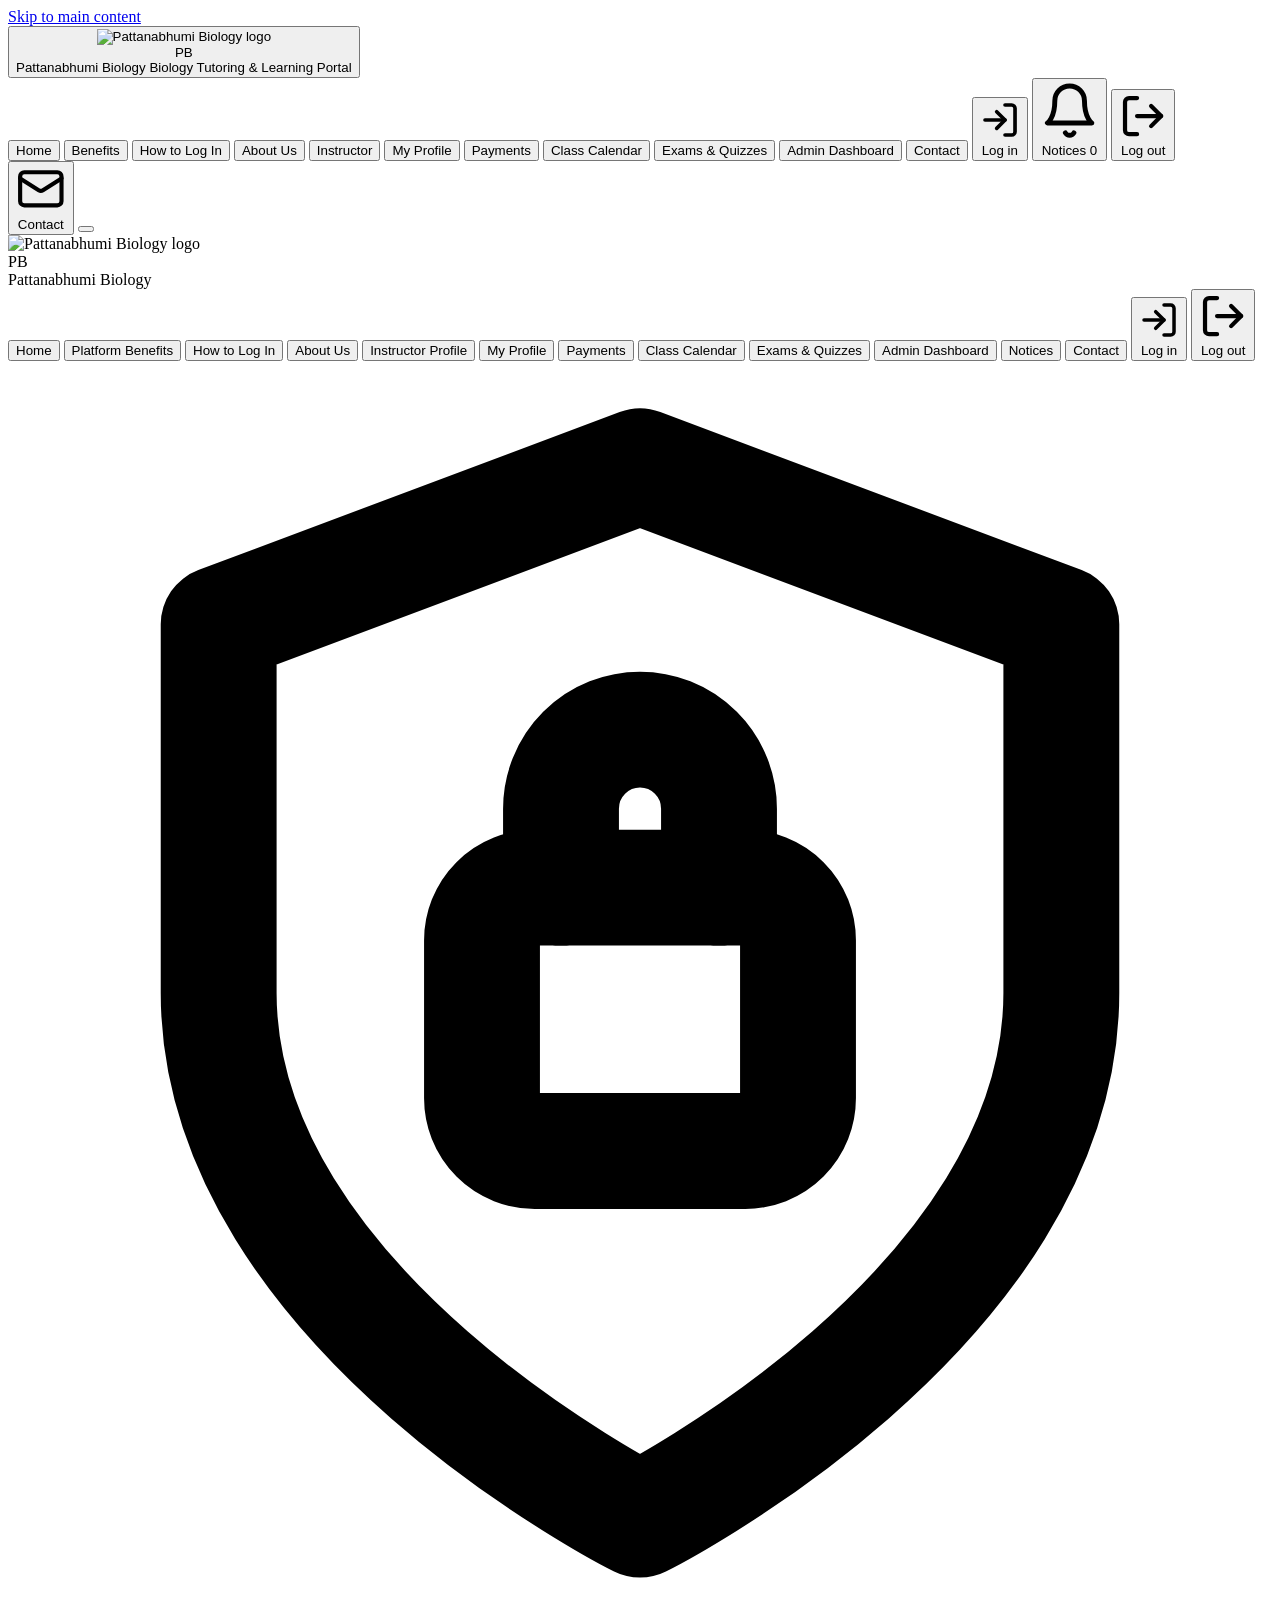
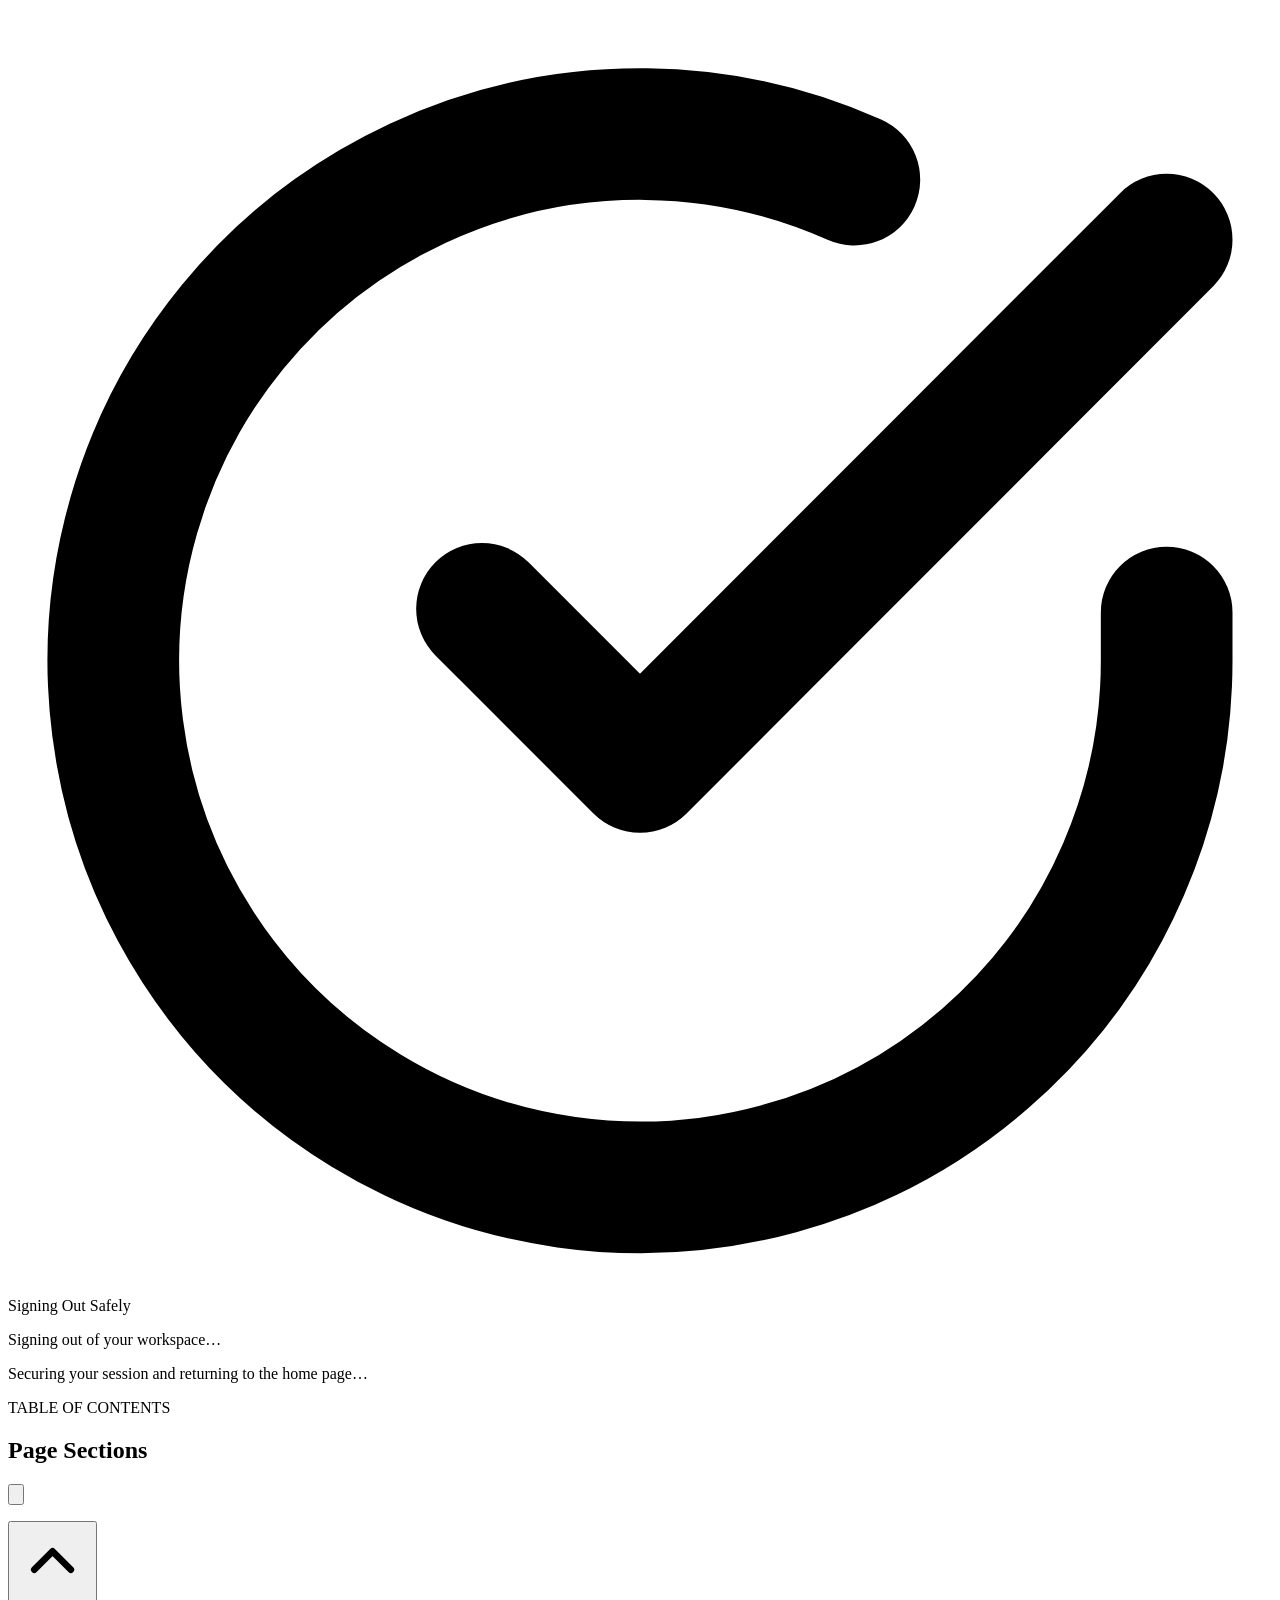
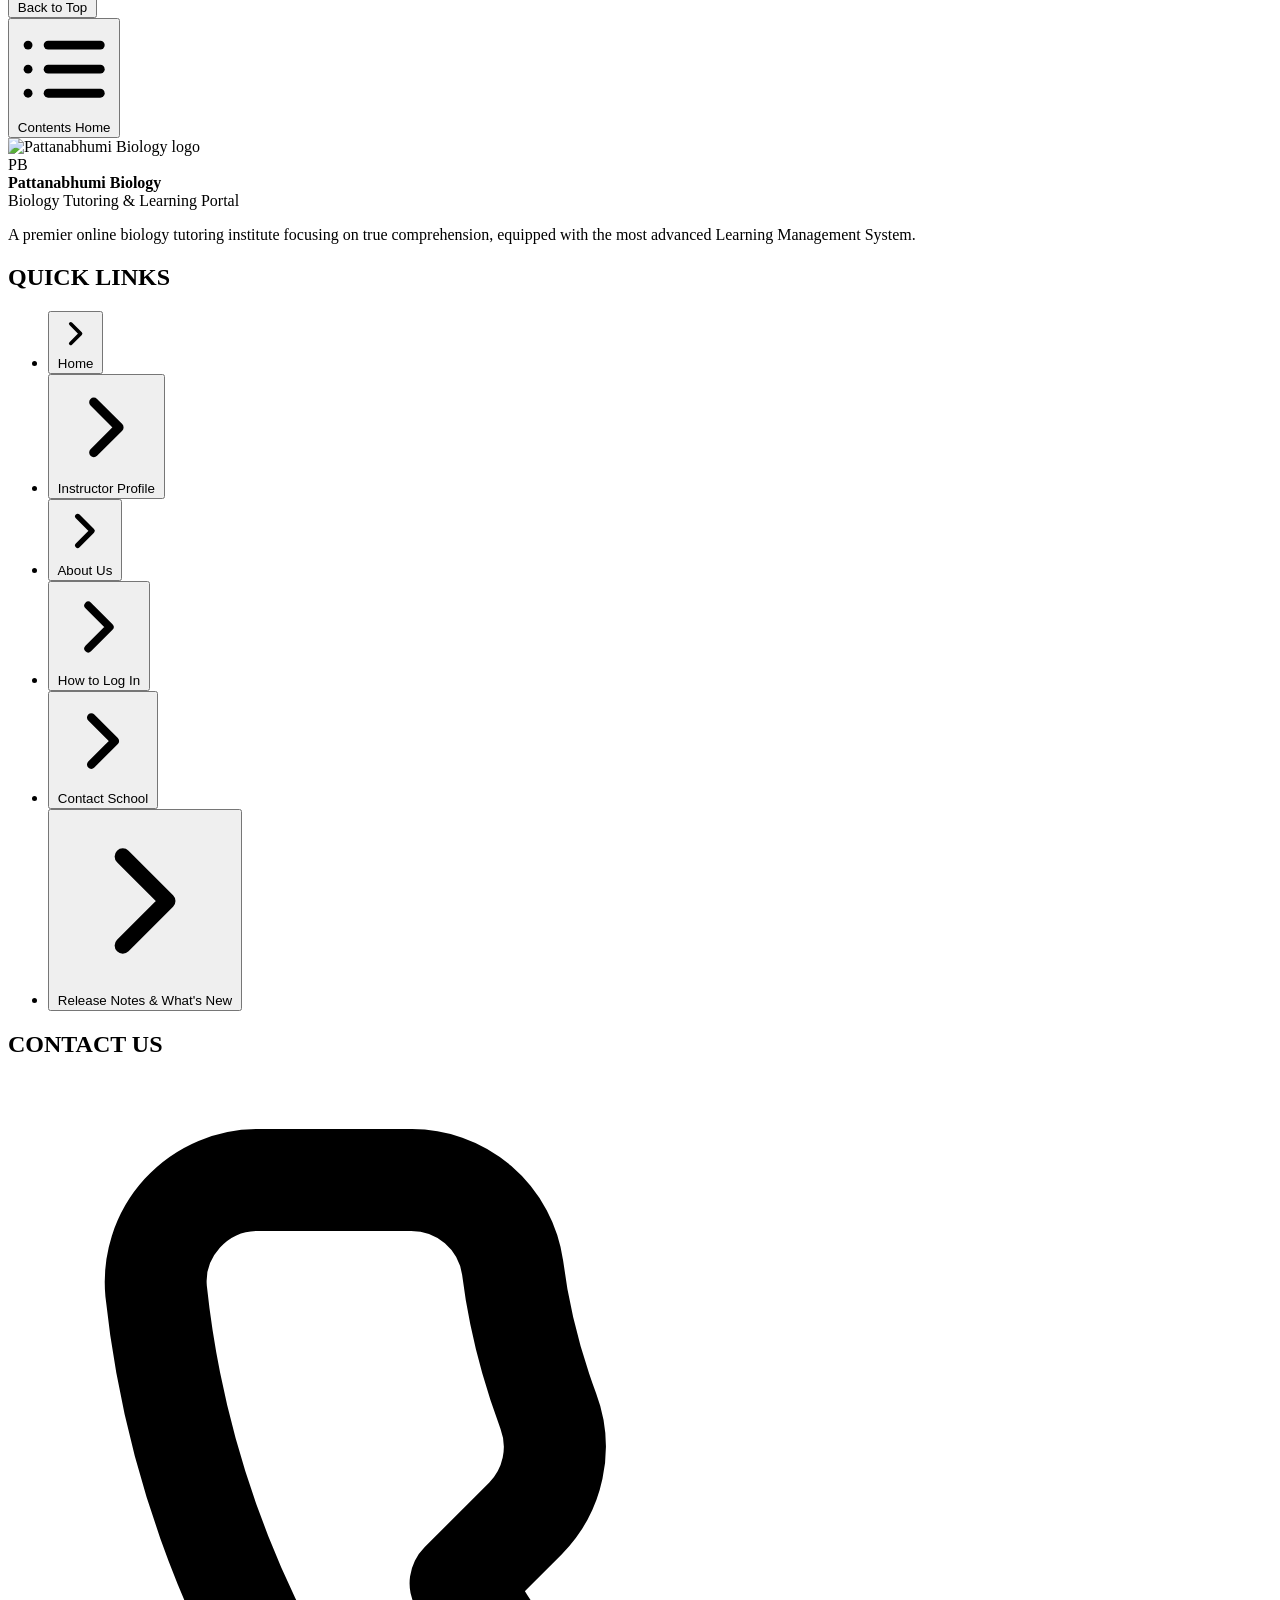
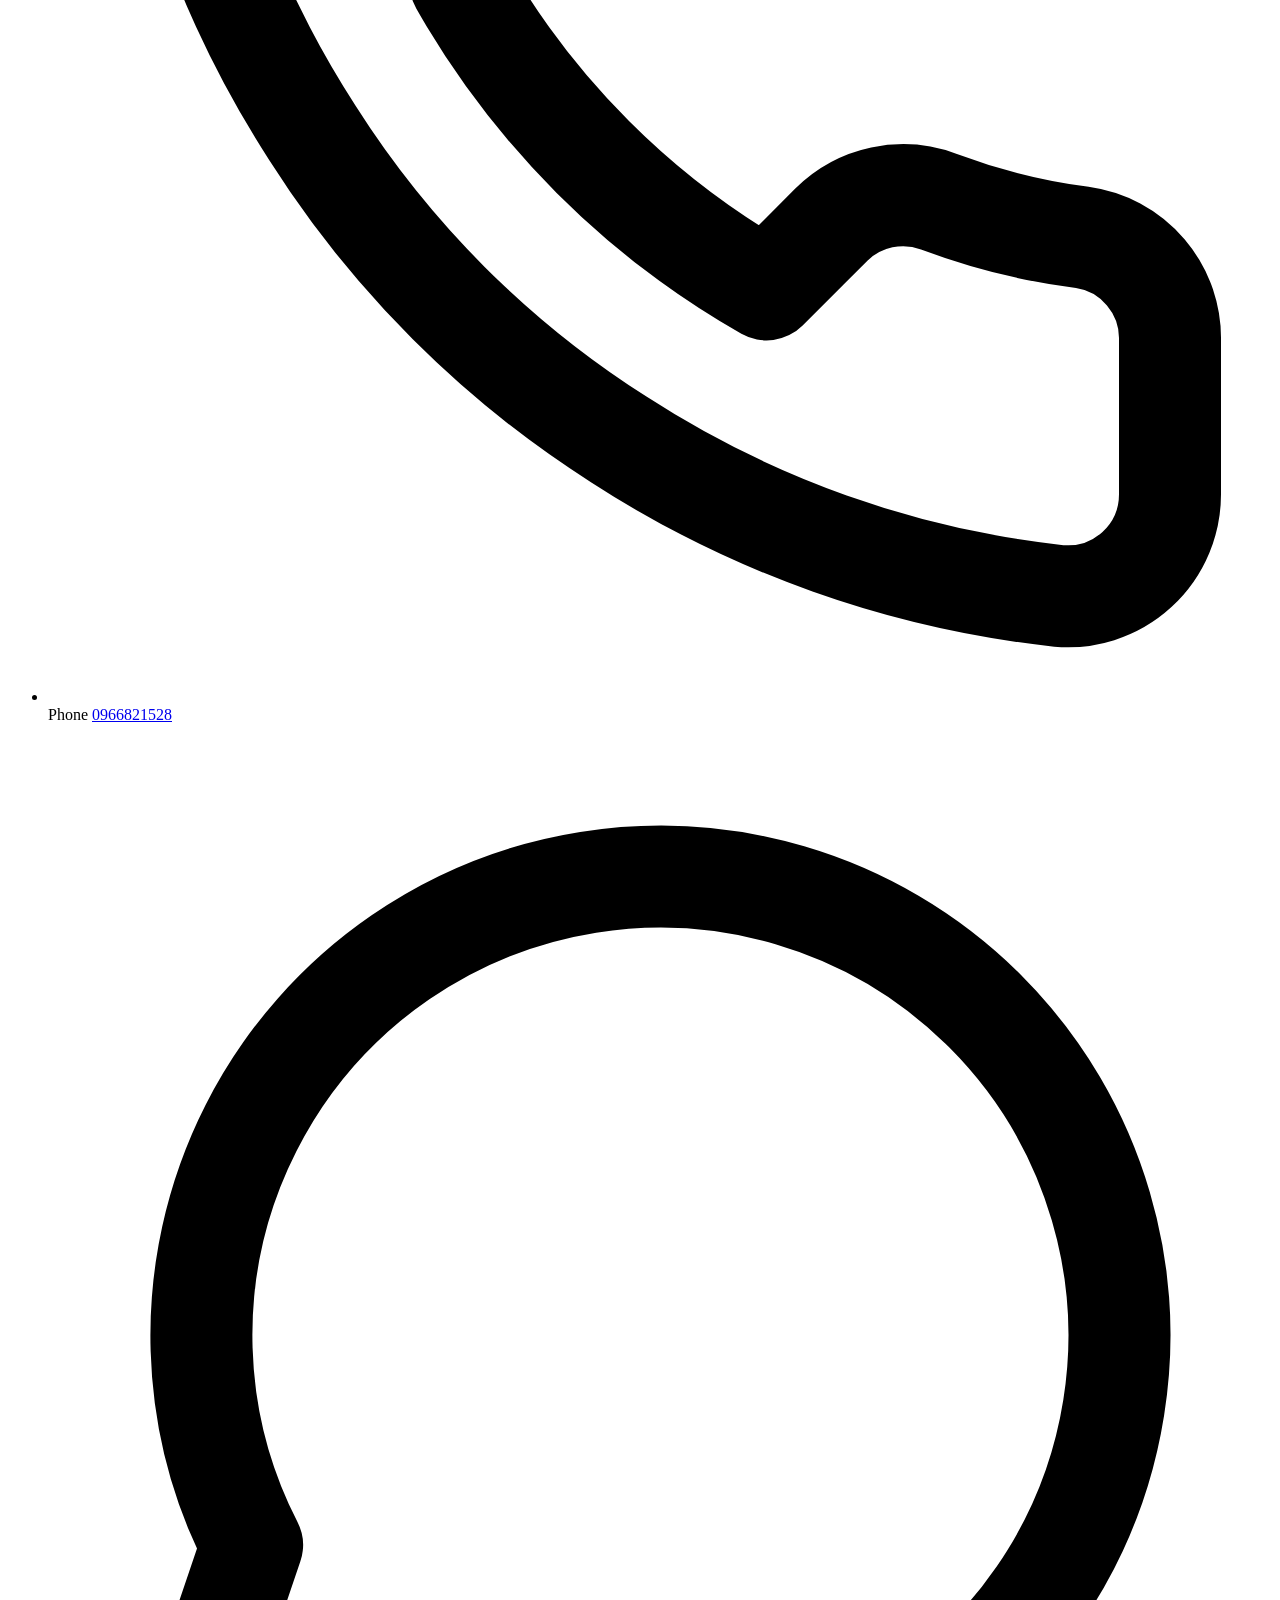
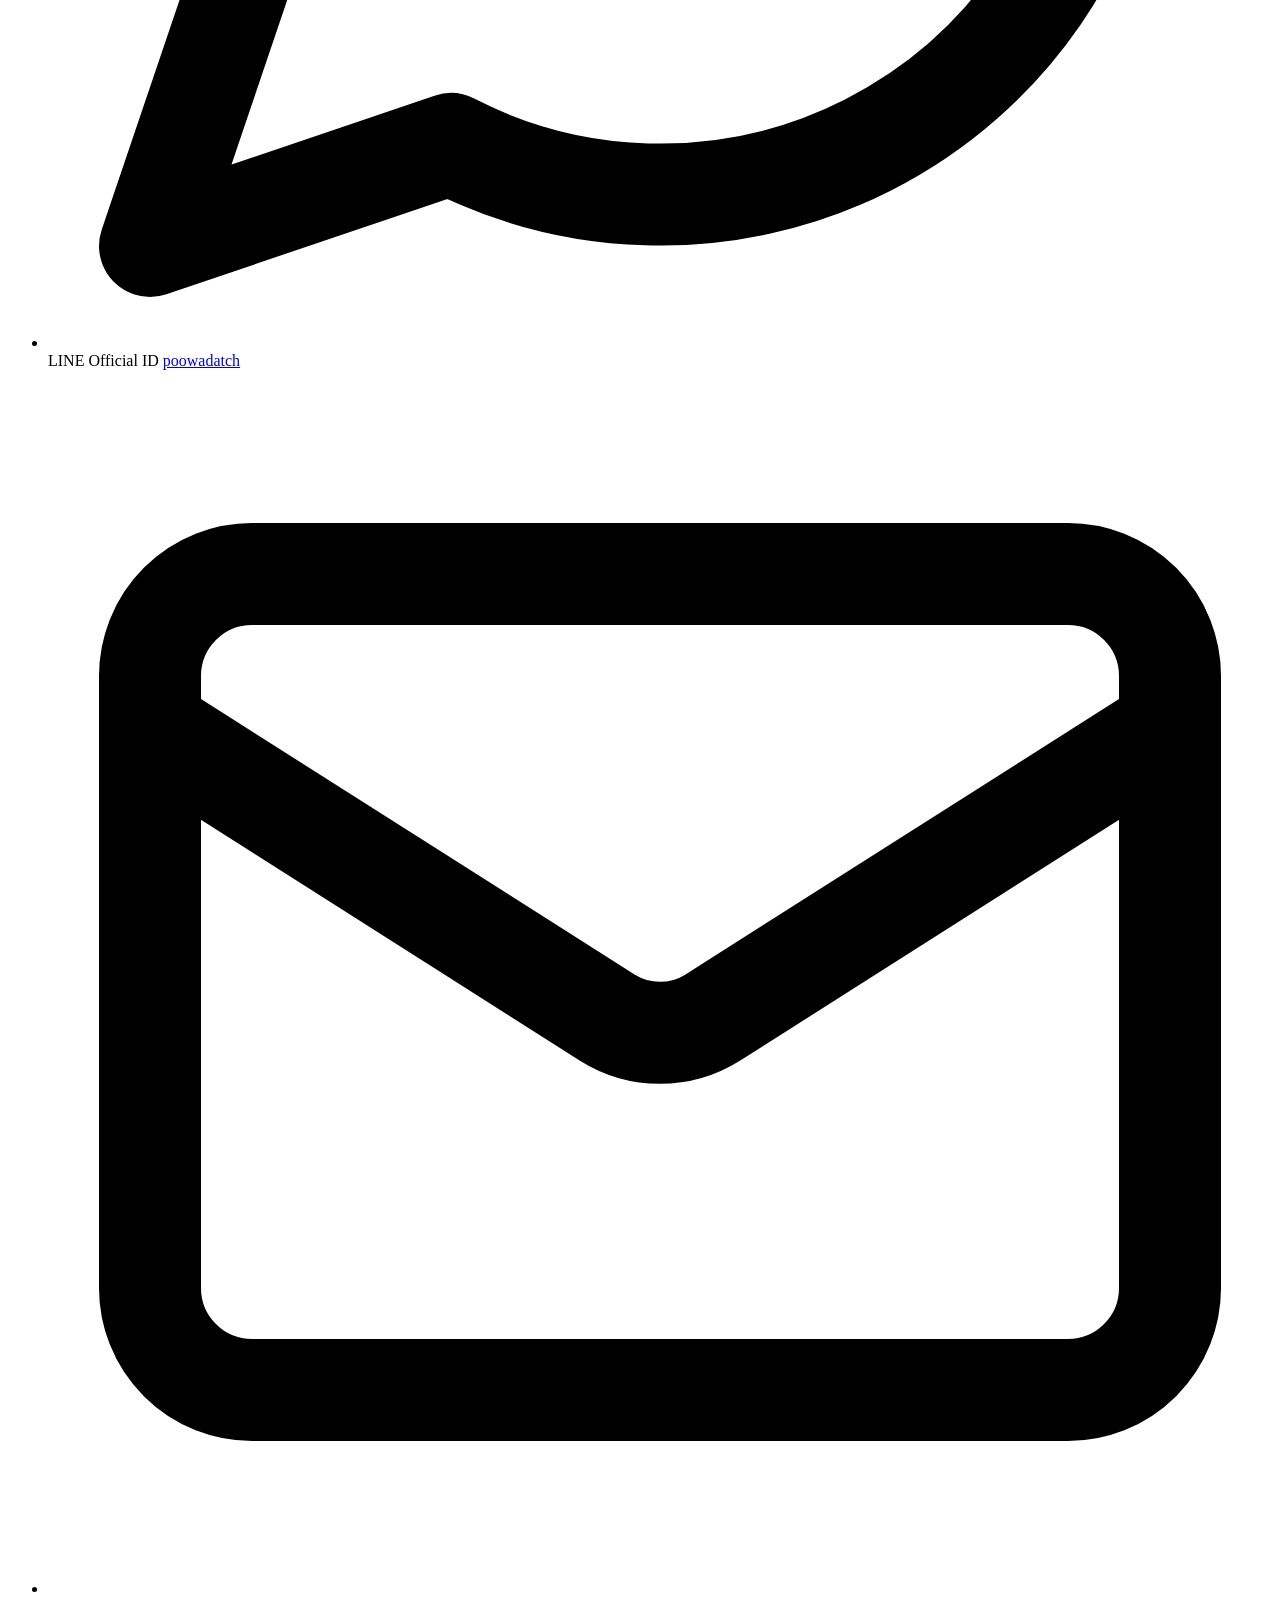
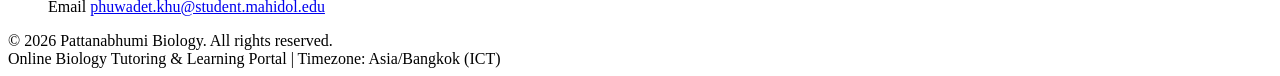
==== commit 914a4506: "Student Portal UX/UI overhaul: profile full-width grid, course cards, checkout stepper, calendar & m" ====
--- a/backend/Index.html
+++ b/backend/Index.html
@@ -319,7 +319,7 @@
             class="mobile-nav-link hidden"
             id="nav-mobile-announcements"
           >
-            Announcements
+            Notices
           </button>
           <button
             type="button"
